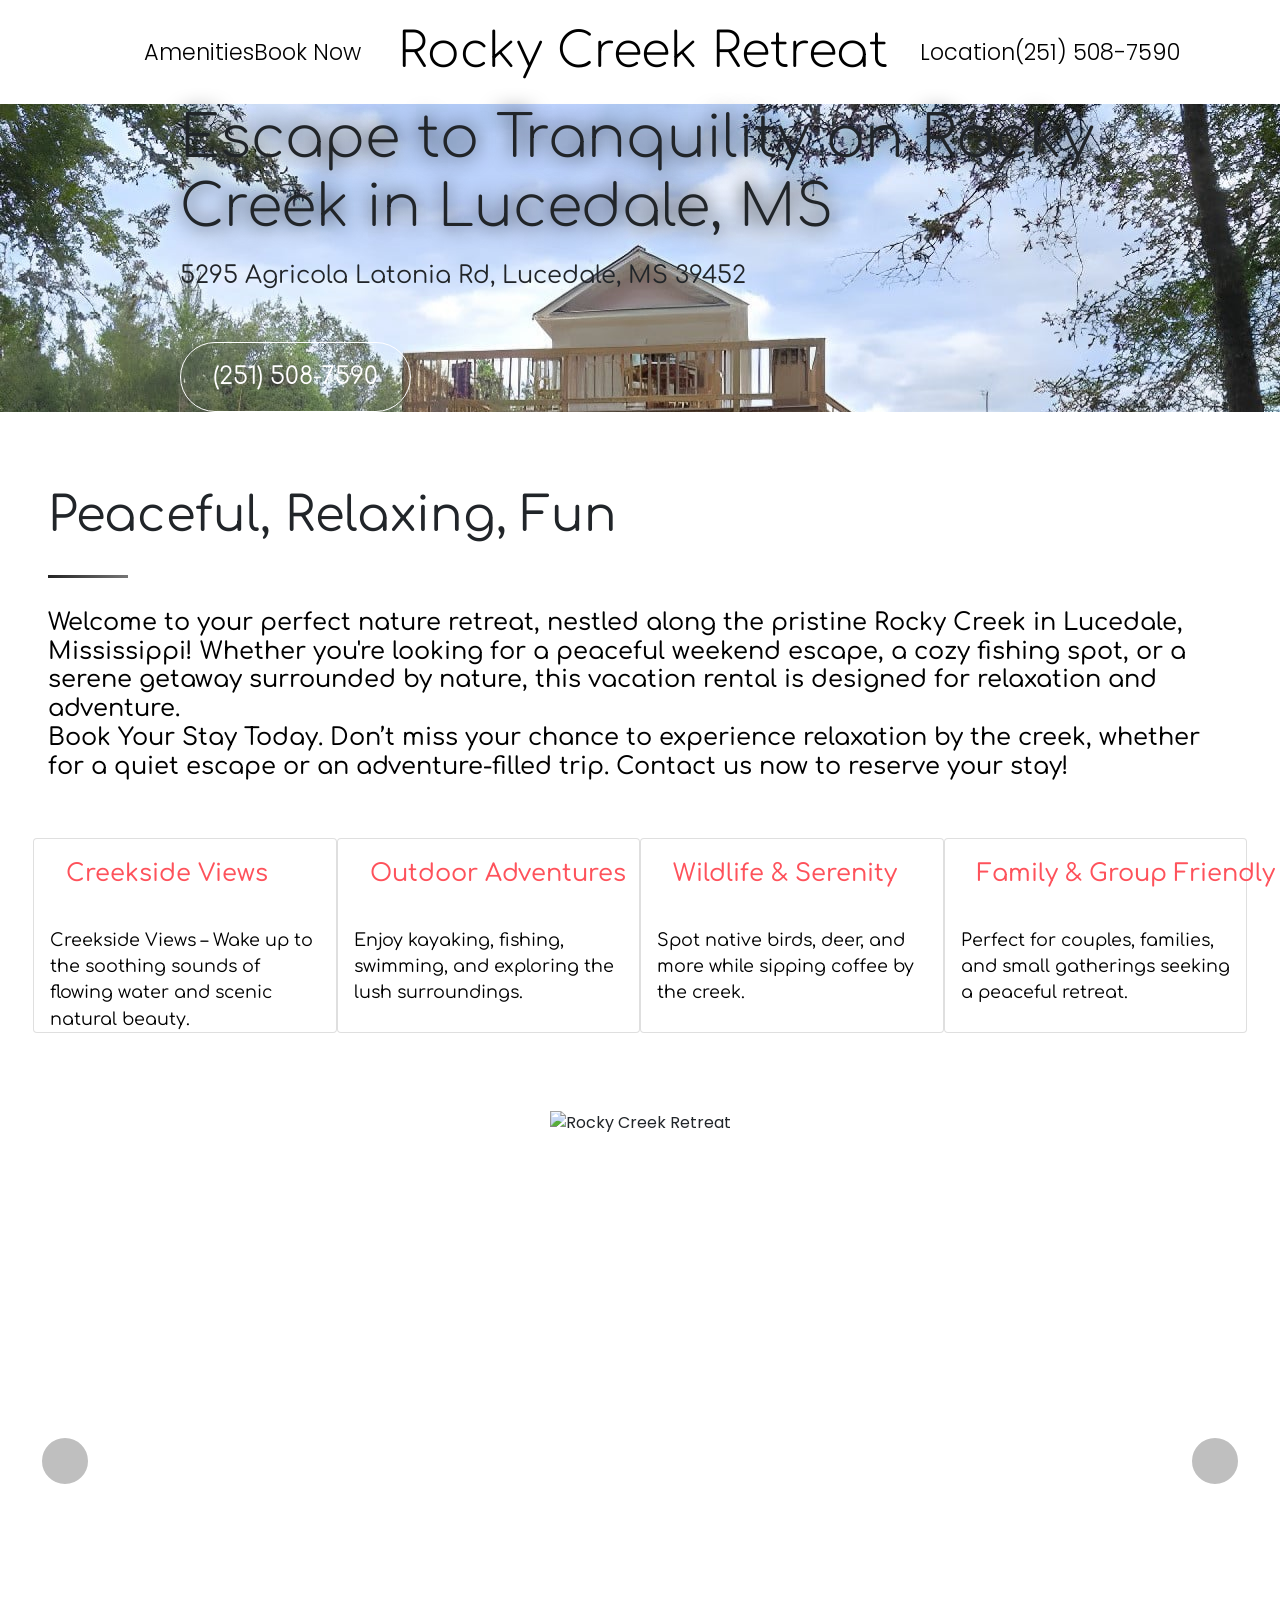
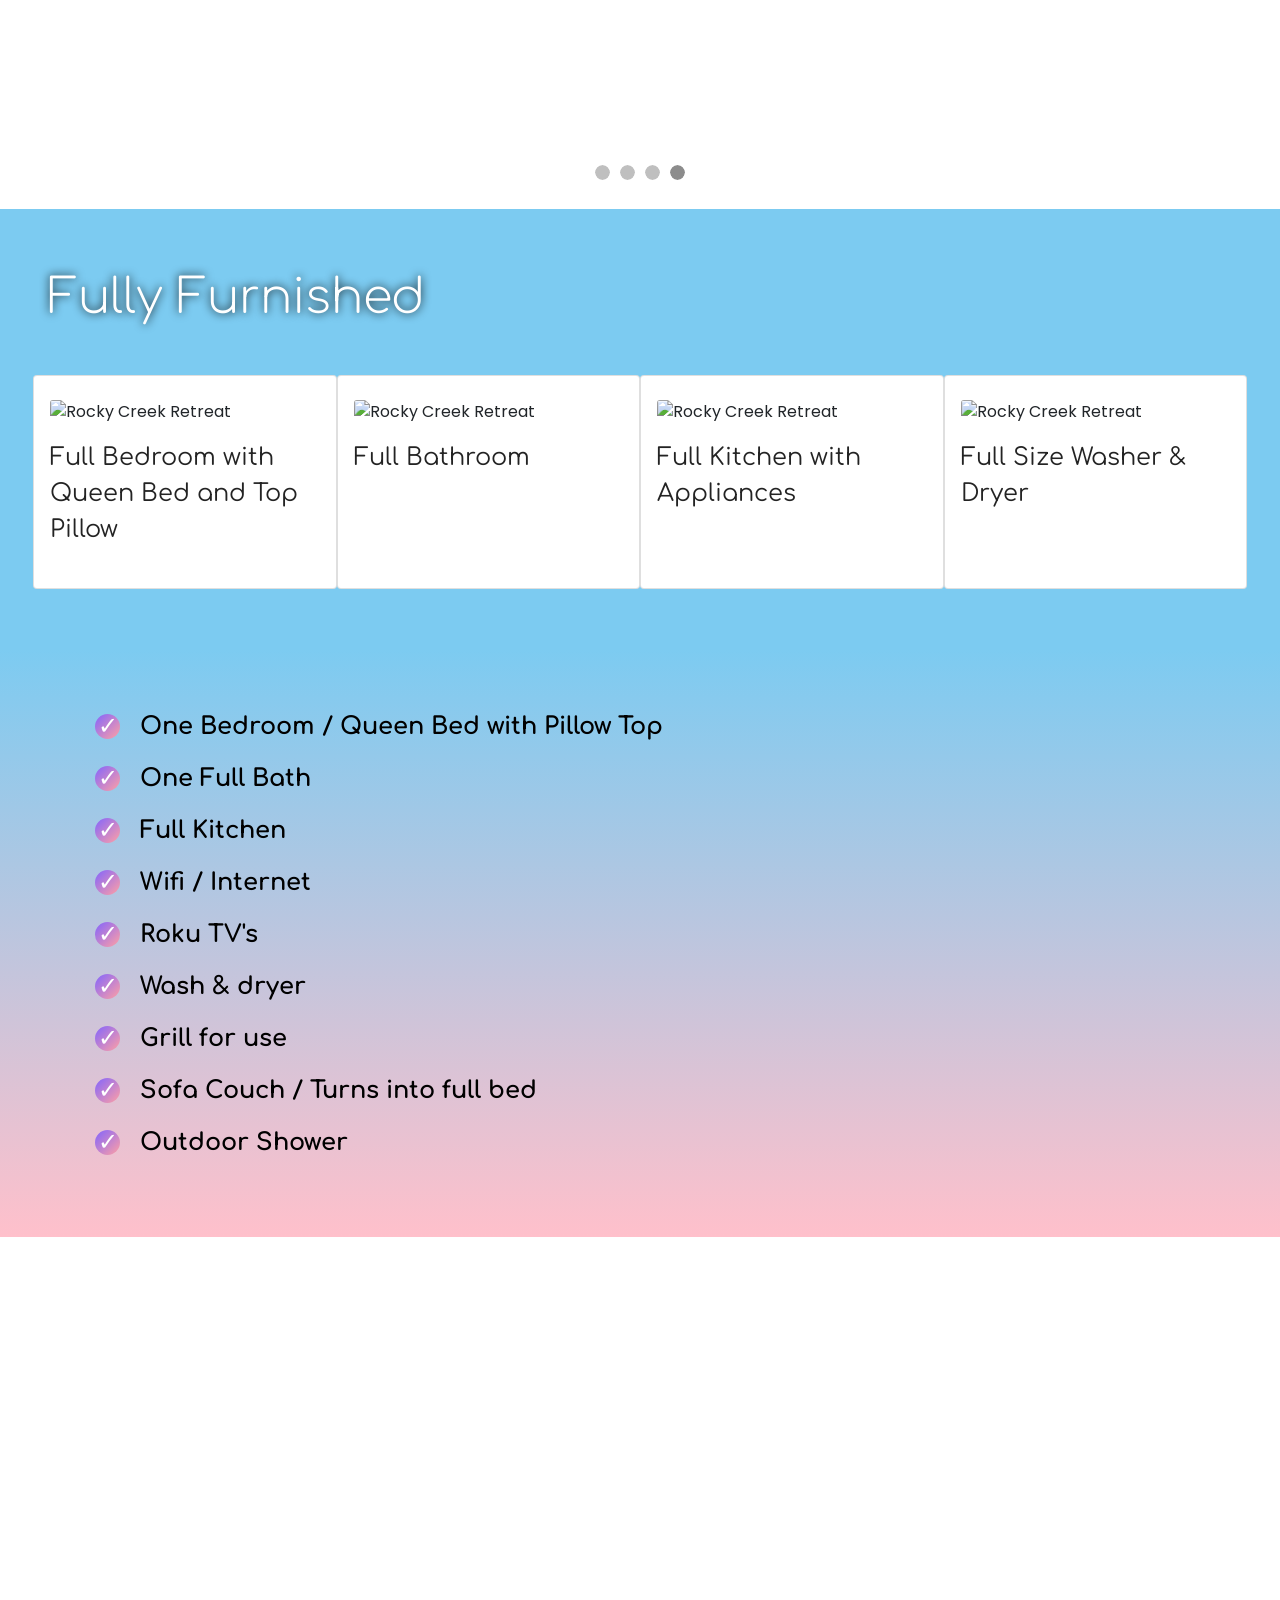
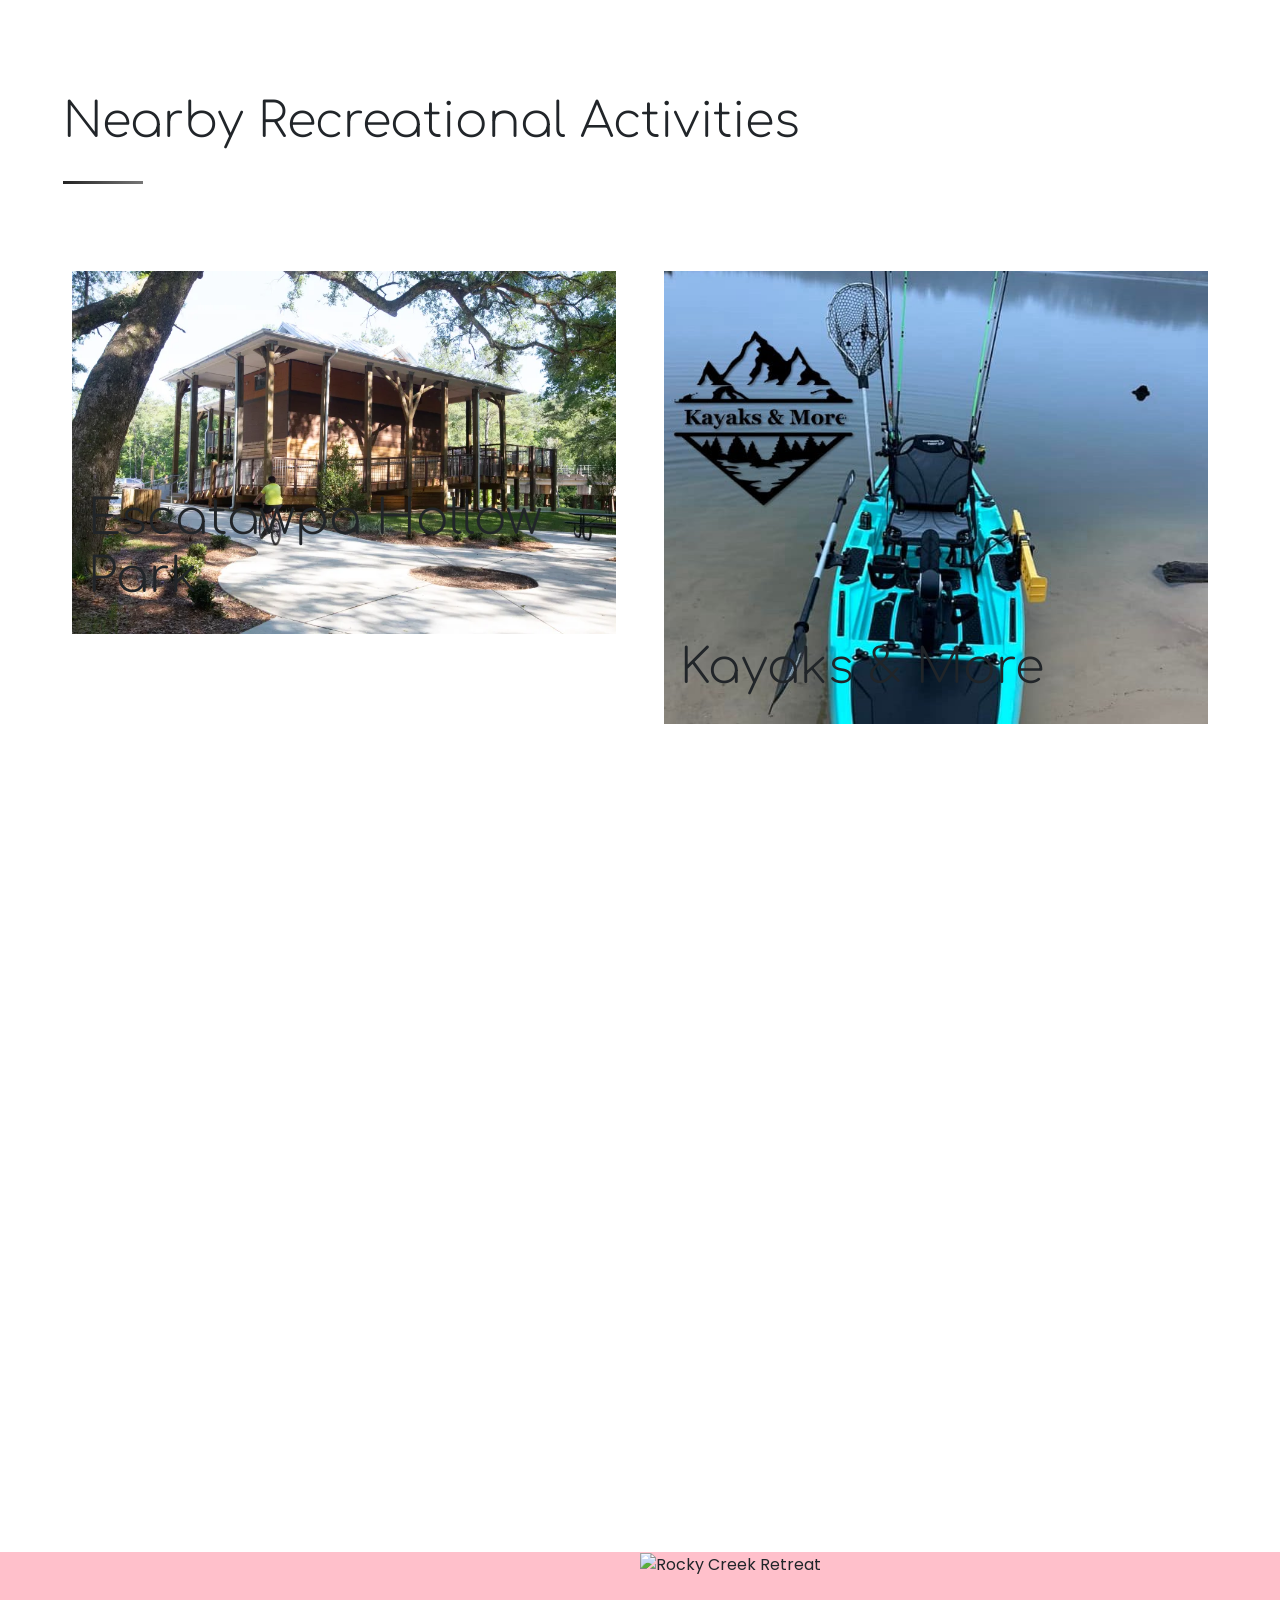
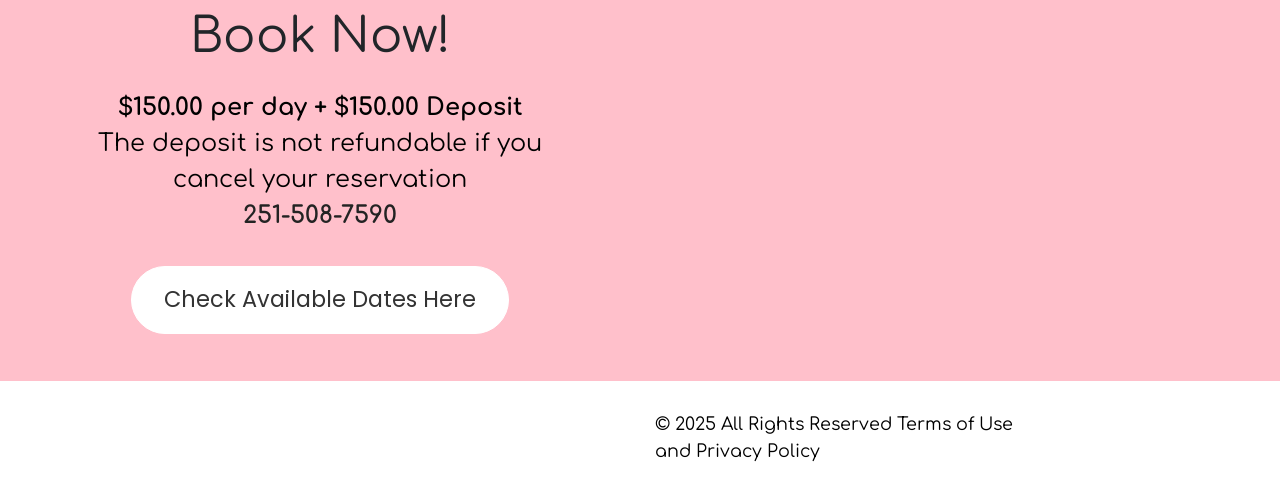
==== index.html @ 749b8852 "create github pages" ====
<!DOCTYPE html>
<html  >
<head>
  
  <meta charset="UTF-8">
  <meta http-equiv="X-UA-Compatible" content="IE=edge">
  
  <meta name="twitter:card" content="summary_large_image"/>
  <meta name="twitter:image:src" content="assets/images/index-meta.jpg">
  <meta property="og:image" content="assets/images/index-meta.jpg">
  <meta name="twitter:title" content="Rocky Creek Retreat">
  <meta name="viewport" content="width=device-width, initial-scale=1, minimum-scale=1">
  <link rel="shortcut icon" href="assets/images/rocky-creek-retreat.png-256x256.png" type="image/x-icon">
  <meta name="description" content="Welcome to your perfect nature retreat, nestled along the pristine Rocky Creek in Lucedale, Mississippi! Whether you're looking for a peaceful weekend escape, a cozy fishing spot, or a serene getaway surrounded by nature, this vacation rental is designed for relaxation and adventure.
Book Your Stay Today. Don’t miss your chance to experience relaxation by the creek, whether for a quiet escape or an adventure-filled trip. Contact us now to reserve your stay!">
  
  
  <title>Rocky Creek Retreat</title>
  <link rel="stylesheet" href="assets/web/assets/mobirise-icons/mobirise-icons.css">
  <link rel="stylesheet" href="assets/icon54/style.css">
  <link rel="stylesheet" href="assets/iconsMind/style.css">
  <link rel="stylesheet" href="assets/bootstrap/css/bootstrap.min.css">
  <link rel="stylesheet" href="assets/bootstrap/css/bootstrap-grid.min.css">
  <link rel="stylesheet" href="assets/bootstrap/css/bootstrap-reboot.min.css">
  <link rel="stylesheet" href="assets/animatecss/animate.min.css">
  <link rel="stylesheet" href="assets/popup-overlay-plugin/style.css">
  <link rel="stylesheet" href="assets/dropdown/css/style.css">
  <link rel="stylesheet" href="assets/socicon/css/styles.css">
  <link rel="stylesheet" href="assets/theme/css/style.css">
  <link rel="preload" href="https://fonts.googleapis.com/css?family=Comfortaa:300,400,500,600,700&display=swap" as="style" onload="this.onload=null;this.rel='stylesheet'">
  <noscript><link rel="stylesheet" href="https://fonts.googleapis.com/css?family=Comfortaa:300,400,500,600,700&display=swap"></noscript>
  <link rel="preload" href="https://fonts.googleapis.com/css?family=Poppins:100,100i,200,200i,300,300i,400,400i,500,500i,600,600i,700,700i,800,800i,900,900i&display=swap" as="style" onload="this.onload=null;this.rel='stylesheet'">
  <noscript><link rel="stylesheet" href="https://fonts.googleapis.com/css?family=Poppins:100,100i,200,200i,300,300i,400,400i,500,500i,600,600i,700,700i,800,800i,900,900i&display=swap"></noscript>
  <link rel="preload" as="style" href="assets/mobirise/css/mbr-additional.css?v=zBTb1D"><link rel="stylesheet" href="assets/mobirise/css/mbr-additional.css?v=zBTb1D" type="text/css">

  
  
  
</head>
<body>
  
  <section class="menu popup-btn-cards cid-u9VFTeonLG" once="menu" id="menu2-2">

    
    

    <nav class="navbar navbar-dropdown navbar-expand-lg">
        <div class="mbr-overlay" style="opacity: 0.8;"></div>

      
      <div class="collapse navbar-collapse" id="navbarSupportedContent">
            
        <div class="left-menu">
          <ul class="navbar-nav nav-dropdown" data-app-modern-menu="true"><li class="nav-item">
                  <a class="nav-link link text-black text-primary display-4" href="index.html#content5-d">Amenities</a>
              </li>
              <li class="nav-item">
                  <a class="nav-link link text-black text-primary display-4" href="index.html#features17-m">Book Now</a>
              </li></ul>
        </div>

        <div class="brand-container">
          <div class="navbar-brand">
              <span class="navbar-logo">
                  
                      <img src="[data-uri]" alt="" style="height: 8rem;" loading="lazy" class="lazyload" data-src="assets/images/rocky-creek-retreat.png-256x256.png">
                  
              </span>
              <span class="navbar-caption-wrap"><a class="navbar-caption text-black text-primary display-2">Rocky Creek Retreat</a></span>
          </div>
        </div>

        <div class="right-menu">
          <ul class="navbar-nav nav-dropdown" data-app-modern-menu="true"><li class="nav-item">
                <a class="nav-link link text-black text-primary display-4" href="index.html#features17-m">Location</a>
            </li>
            <li class="nav-item">
                <a class="nav-link link text-black text-primary display-4" href="tel:(251) 508-7590">(251) 508-7590</a>
            </li></ul>
        </div>
      </div>

          <button class="navbar-toggler" type="button" data-toggle="collapse" data-target="#navbarSupportedContent" aria-controls="navbarNavAltMarkup" aria-expanded="false" aria-label="Toggle navigation">
            <div class="hamburger">
                <span></span>
                <span></span>
                <span></span>
                <span></span>
            </div>
          </button>
    </nav>
</section>

<section class="header3 cid-uNRyvLUnll mbr-fullscreen mbr-parallax-background" id="header3-b">

    

    <div class="mbr-overlay" style="opacity: 0.1;">
    </div>

    <div class="container align-left">
        <div class="row justify-content-center">
            <div class="media-container-column mbr-white col-md-10">
                <h1 class="mbr-section-title align-center mbr-bold pb-3 mbr-fonts-style display-1">Escape to Tranquility on Rocky Creek in Lucedale, MS</h1>
                
                
                <p class="mbr-text align-center pb-3 mbr-fonts-style display-5">5295 Agricola Latonia Rd, Lucedale, MS 39452</p>
                <div class="mbr-section-btn align-center pt-3"><a class="btn btn-md btn-white-outline display-5" href="tel:(251) 508-7590">(251) 508-7590</a></div>
            </div>
        </div>
    </div>
    
</section>

<section class="features8 cid-udgBY38El7" id="features8-7">
    
    

    
    <div class="container-fluid justify-content-center">
        <h2 class="mbr-section-title mbr-fonts-style align-center mbr-black display-2"><strong>Peaceful, Relaxing, Fun</strong></h2>
        <div class="underline align-center">
            <div class="line"></div>
        </div>
        <h3 class="mbr-section-subtitle mbr-fonts-style pb-5 pt-3 mbr-light align-center mbr-black display-5">Welcome to your perfect nature retreat, nestled along the pristine Rocky Creek in Lucedale, Mississippi! Whether you're looking for a peaceful weekend escape, a cozy fishing spot, or a serene getaway surrounded by nature, this vacation rental is designed for relaxation and adventure.<br>Book Your Stay Today. Don’t miss your chance to experience relaxation by the creek, whether for a quiet escape or an adventure-filled trip. Contact us now to reserve your stay!</h3>
        
        <div class="row content-row">
            <div class="card pl-3 pr-3 col-12 col-md-6 col-lg-3">
                <div class="media pb-3">
                    <div class="card-img align-self-center">
                        <span class="mbr-iconfont imind-tree-2"></span>
                    </div>
                    <div class="media-body">
                        <h4 class="card-title py-2 align-left mbr-fonts-style display-5">Creekside Views</h4>
                    </div>
                </div>                
                <div class="card-box align-left">
                    <p class="mbr-text mbr-fonts-style display-7">
                       Creekside Views – Wake up to the soothing sounds of flowing water and scenic natural beauty.
                    </p>
                </div>
            </div>

            <div class="card pl-3 pr-3 col-12 col-md-6 col-lg-3">
                <div class="media pb-3">
                    <div class="card-img align-self-center">
                        <span class="mbr-iconfont icon54-v1-fishing"></span>
                    </div>
                    <div class="media-body">
                        <h4 class="card-title py-2 align-left mbr-fonts-style display-5">Outdoor Adventures</h4>
                    </div>
                </div>                
                <div class="card-box align-left">
                    <p class="mbr-text mbr-fonts-style display-7">
                       Enjoy kayaking, fishing, swimming, and exploring the lush surroundings.
                    </p>
                </div>
            </div>

            <div class="card pl-3 pr-3 col-12 col-md-6 col-lg-3">
                <div class="media pb-3">
                    <div class="card-img align-self-center">
                        <span class="mbr-iconfont icon54-v1-deer"></span>
                    </div>
                    <div class="media-body">
                        <h4 class="card-title py-2 align-left mbr-fonts-style display-5">Wildlife &amp; Serenity</h4>
                    </div>
                </div>                
                <div class="card-box align-left">
                    <p class="mbr-text mbr-fonts-style display-7">Spot native birds, deer, and more while sipping coffee by the creek.
                    </p>
                </div>
            </div>

            <div class="card pl-3 pr-3 col-12 col-md-6 col-lg-3">
                <div class="media pb-3">
                    <div class="card-img align-self-center">
                        <span class="mbr-iconfont icon54-v1-grill"></span>
                    </div>
                    <div class="media-body">
                        <h4 class="card-title py-2 align-left mbr-fonts-style display-5">Family &amp; Group Friendly</h4>
                    </div>
                </div>                
                <div class="card-box align-left">
                    <p class="mbr-text mbr-fonts-style display-7">
                       Perfect for couples, families, and small gatherings seeking a peaceful retreat.
                    </p>
                </div>
            </div>
        </div>
        
        
    </div>
</section>

<section class="carousel slide cid-uNRGkl8s8y" data-interval="false" id="slider2-l">

    
    <div class="container-fluid content-slider">
        <div class="content-slider-wrap">
            <div><div class="mbr-slider slide carousel" data-keyboard="false" data-bs-keyboard="false" data-ride="carousel" data-bs-ride="carousel" data-interval="4000" data-bs-interval="4000" data-bs-pause="hover" data-pause="hover"><ol class="carousel-indicators"><li data-app-prevent-settings="" data-target="#slider2-l" data-bs-target="#slider2-l" data-slide-to="0" data-bs-slide-to="0"></li><li data-app-prevent-settings="" data-target="#slider2-l" data-bs-target="#slider2-l" data-slide-to="1" data-bs-slide-to="1"></li><li data-app-prevent-settings="" data-target="#slider2-l" data-bs-target="#slider2-l" data-slide-to="2" data-bs-slide-to="2"></li><li data-app-prevent-settings="" data-target="#slider2-l" data-bs-target="#slider2-l" class=" active" data-slide-to="3" data-bs-slide-to="3"></li></ol><div class="carousel-inner" role="listbox"><div class="carousel-item slider-fullscreen-image" data-bg-video-slide="false" style="background-image: url(assets/images/original-38790365-cc4a-4dee-9a46-afa95e09a437-screenshot-20250501-125252-facebook.jpg-1059x785.jpg);"><div class="container container-slide"><div class="image_wrapper"><div class="mbr-overlay" style="opacity: 0.3;"></div><img src="[data-uri]" alt="Rocky Creek Retreat" title="" loading="lazy" class="lazyload" data-src="assets/images/original-38790365-cc4a-4dee-9a46-afa95e09a437-screenshot-20250501-125252-facebook.jpg-1059x785.jpg"><div class="carousel-caption justify-content-center"><div class="col-10 align-center"><p class="lead mbr-text mbr-fonts-style display-2">All New Construction</p></div></div></div></div></div><div class="carousel-item slider-fullscreen-image" data-bg-video-slide="false" style="background-image: url(assets/images/original-5f7cffe7-33f1-4695-abd6-697971ea774d-screenshot-20250501-125224-facebook.jpg-1080x1396.jpg);"><div class="container container-slide"><div class="image_wrapper"><div class="mbr-overlay" style="opacity: 0.3;"></div><img src="[data-uri]" alt="Rocky Creek Retreat" title="" loading="lazy" class="lazyload" data-src="assets/images/original-5f7cffe7-33f1-4695-abd6-697971ea774d-screenshot-20250501-125224-facebook.jpg-1080x1396.jpg"><div class="carousel-caption justify-content-center"><div class="col-10 align-center"><p class="lead mbr-text mbr-fonts-style display-2">Full Walk Around Deck</p></div></div></div></div></div><div class="carousel-item slider-fullscreen-image" data-bg-video-slide="false" style="background-image: url(assets/images/image000005-upscaled.jpg-1598x738.jpg);"><div class="container container-slide"><div class="image_wrapper"><div class="mbr-overlay" style="opacity: 0.3;"></div><img src="[data-uri]" alt="Rocky Creek Retreat" title="" loading="lazy" class="lazyload" data-src="assets/images/image000005-upscaled.jpg-1598x738.jpg"><div class="carousel-caption justify-content-center"><div class="col-10 align-center"><p class="lead mbr-text mbr-fonts-style display-2">Spacious Cold Water Creek</p></div></div></div></div></div><div class="carousel-item slider-fullscreen-image active" data-bg-video-slide="false" style="background-image: url(assets/images/image000000-1.jpg-1130x522.jpg);"><div class="container container-slide"><div class="image_wrapper"><div class="mbr-overlay" style="opacity: 0.3;"></div><img src="[data-uri]" alt="Rocky Creek Retreat" title="" loading="lazy" class="lazyload" data-src="assets/images/image000000-1.jpg-1130x522.jpg"><div class="carousel-caption justify-content-center"><div class="col-10 align-center"><p class="lead mbr-text mbr-fonts-style display-2">Shallow Sandy Areas for small Children</p></div></div></div></div></div></div><a data-app-prevent-settings="" class="carousel-control carousel-control-prev" role="button" data-slide="prev" data-bs-slide="prev" href="#slider2-l"><span aria-hidden="true" class="mbri-left mbr-iconfont"></span><span class="sr-only visually-hidden">Previous</span></a><a data-app-prevent-settings="" class="carousel-control carousel-control-next" role="button" data-slide="next" data-bs-slide="next" href="#slider2-l"><span aria-hidden="true" class="mbri-right mbr-iconfont"></span><span class="sr-only visually-hidden">Next</span></a></div></div> 
        </div>
    </div>
</section>

<section class="mbr-section features18 cid-uNREmLoi3q" id="features18-j">

    

    

    <div class="container-fluid">
        <h2 class="mbr-section-title align-left mbr-fonts-style mbr-bold mbr-white display-2">Fully Furnished</h2>
        
        
        <div class="row justify-content-center pt-5">
            <div class="card px-3 py-4 col-12 col-md-6 col-lg-3">
                <div class="card-wrapper">
                    <div class="card-img">
                        <img src="[data-uri]" alt="Rocky Creek Retreat" loading="lazy" class="lazyload" data-src="assets/images/original-9ea809ab-ac68-4239-90c0-f4ccb96261c8-screenshot-20250501-125244-facebook.jpg-855x1120.jpg">
                    </div>
                    <div class="card-box">
                        <p class="mbr-text mbr-fonts-style align-center mbr-white display-5">
                            Full Bedroom with Queen Bed and Top Pillow</p>
                        
                    </div>
                </div>
            </div>

            <div class="card px-3 py-4 col-12 col-md-6 col-lg-3">
                <div class="card-wrapper">
                    <div class="card-img">
                        <img src="[data-uri]" alt="Rocky Creek Retreat" loading="lazy" class="lazyload" data-src="assets/images/original-81c4845b-7da8-4f48-8a0f-c618b9afa19e-screenshot-20250501-125411-facebook.jpg-855x1199.jpg">
                    </div>
                    <div class="card-box">
                        <p class="mbr-text mbr-fonts-style align-center mbr-white display-5">
                            Full Bathroom</p>
                        
                    </div>
                </div>
            </div>

            <div class="card px-3 py-4 col-12 col-md-6 col-lg-3">
                <div class="card-wrapper">
                    <div class="card-img">
                        <img src="[data-uri]" alt="Rocky Creek Retreat" loading="lazy" class="lazyload" data-src="assets/images/original-898d5d5c-9901-4eb1-a334-0279cbe912a8-screenshot-20250501-125403-facebook.jpg-855x1148.jpg">
                    </div>
                    <div class="card-box">
                        <p class="mbr-text mbr-fonts-style align-center mbr-white display-5">
                            Full Kitchen with Appliances</p>
                        
                    </div>
                </div>
            </div>

            <div class="card px-3 py-4 col-12 col-md-6 col-lg-3">
                <div class="card-wrapper">
                    <div class="card-img">
                        <img src="[data-uri]" alt="Rocky Creek Retreat" loading="lazy" class="lazyload" data-src="assets/images/original-42defaaf-b666-4395-ba34-4cccbaabdd3f-screenshot-20250501-125421-facebook.jpg-855x1156.jpg">
                    </div>
                    <div class="card-box">
                        <p class="mbr-text mbr-fonts-style align-center mbr-white display-5">Full Size Washer &amp; Dryer</p>
                        
                    </div>
                </div>
            </div>
        </div>
    </div>
</section>

<section class="mbr-section article content5 cid-uNRCrMVMKS" id="content5-d">
     

    <div class="container">
        <div class="media-container-row">
            <div class="mbr-text counter-container col-12 col-md-8 mbr-fonts-style display-5">
                <ul>
                    <li><strong>One Bedroom / Queen Bed with Pillow Top
</strong></li><li><strong>One Full Bath
</strong></li><li><strong>Full Kitchen
</strong></li><li><strong>Wifi / Internet
</strong></li><li><strong>Roku TV's</strong></li><li><strong>Wash &amp; dryer
</strong></li><li><strong>Grill for use
</strong></li><li><strong>Sofa Couch / Turns into full bed
</strong></li><li><strong>Outdoor Shower</strong></li>
                </ul>
            </div>
        </div>
    </div>
</section>

<section class="header8 cid-uNS5yo1vyM mbr-parallax-background" id="header8-v">

    

    <div class="mbr-overlay" style="opacity: 0.2; background-color: rgb(0, 0, 0);">
    </div>

    <div class="container align-center">
        <div class="row justify-content-md-center">
            <div class="mbr-white col-md-10">
                
                
                <div class="mbr-media show-modal align-center py-2" data-modal=".modalWindow">
                         <span class="mbr-iconfont imind-video-5"></span>
                </div>
                <div class="icon-description align-center font-italic pb-3 mbr-fonts-style display-5"><strong style="font-style: normal;">Take a quick Video Tour</strong></div>
                
            </div>
        </div>
    </div>
    <div>
        <div class="modalWindow" style="display: none;">
            <div class="modalWindow-container">
                <div class="modalWindow-video-container">
                    <div class="modalWindow-video">
                        <iframe width="100%" height="100%" frameborder="0" allowfullscreen="1" data-src="https://www.youtube.com/watch?v=t0t6CWV2Pmc" loading="lazy" class="lazyload"></iframe>
                    </div>
                    <a class="close" role="button" data-dismiss="modal">
                        <span aria-hidden="true" class="mbri-close mbr-iconfont closeModal"></span>
                        <span class="sr-only">Close</span>
                    </a>
                </div>
            </div>
        </div>
    </div>
</section>

<section class="eb-youtube-feed cid-uQSz3lC2qA" id="eb-youtube-feed-1m"><script src="https://s.electricblaze.com/widget.js" defer=""></script>
<div class="electricblaze-id-2UhxFNf"></div></section>

<section class="features9 popup-btn-cards cid-uORs41WRsP" id="features9-1d">

    
    


    
    <div class="container-fluid">
        <h2 class="align-center mbr-fonts-style mbr-section-title display-2">Nearby Recreational Activities</h2>
        <div class="underline align-center">
            <div class="line"></div>
        </div>
        
        <div class="row main justify-content-center pt-5">
            <div class="col-lg-6 p-4">
                <div class="image-element card-wrapper">
                    <img src="[data-uri]" alt="" loading="lazy" class="lazyload" data-src="assets/images/mobilecounty-escatawpahollow-day-use1.webp">
                    <div class="mbr-overlay card-overlay"></div>
                    <div class="wrapper">
                        <h3 class="card-title mbr-fonts-style align-left mbr-white display-2">Escatawpa Hollow Park</h3>
                        <div class="collapsed-content">
                            
                            
                        </div>
                   </div>
               </div>
            </div>
            <div class="col-lg-6 p-4">
                <div class="image-element card-wrapper">
                    <img src="[data-uri]" alt="Kayaks &amp; More" loading="lazy" class="lazyload" data-src="assets/images/kayaks.jpg-720x600.jpg">
                    <div class="mbr-overlay card-overlay"></div>
                    <div class="wrapper">
                        <h3 class="card-title mbr-fonts-style align-left mbr-white display-2">Kayaks &amp; More</h3>
                        <div class="collapsed-content">
                            
                            
                        </div>
                    </div>
                </div>
            </div>
        </div>
    </div>
</section>

<section class="video1 cid-uQSB2GgJ5y" id="video1-1n">

    
    
    <figure class="mbr-figure align-center">
        <div class="video-block" style="width: 66%;">
            <div><iframe class="mbr-embedded-video" src="https://www.youtube.com/embed/zYK8T4jlhi0?rel=0&amp;amp;mute=1&amp;showinfo=0&amp;autoplay=1&amp;loop=1&amp;playlist=zYK8T4jlhi0" width="1280" height="720" frameborder="0" allowfullscreen=""></iframe></div>
        </div>
    </figure>
</section>

<section class="features17 cid-uNRHKyGb5B" id="features17-m">

    

    
    <div class="container-fluid">
        <div class="row main align-items-center">
            <div class="col-md-6 image-element align-self-stretch">
                <div class="img-wrap" style="width: 80%; height: 80%;">
                    <img src="[data-uri]" alt="Rocky Creek Retreat" loading="lazy" class="lazyload" data-src="assets/images/original-918f02d4-1fcf-4112-8925-74170ee052e7-screenshot-20250501-125240-facebook.jpg-1077x1386.jpg">
                </div>
            </div>
            <div class="col-md-6 text-element">
                <div class="text-content">
                    <h2 class="mbr-title pt-2 mbr-fonts-style align-right display-2"><strong>Book Now!</strong></h2>
                    
                    <div class="mbr-section-text">
                        <p class="mbr-text pt-3 mbr-light mbr-fonts-style align-right display-5"><strong>$150.00 per day + $150.00 Deposit </strong><br>The deposit is not refundable if you cancel your reservation<br><a href="tel:251-508-7590" class="text-primary"><strong>251-508-7590</strong></a></p>
                    </div>
                    <div class="mbr-section-btn pt-3 align-right"><a class="btn btn-md btn-white display-4" href="https://app--your-booking-buddy-b31510b6.base44.app/EmbedBooking?ownerId=685fb70139b944580bbe294f" target="_blank">Check Available Dates Here</a></div>
                </div>
            </div>
        </div>
    </div>          
</section>

<section class="cid-uNRJAH7eka" id="footer2-o">

    

    

    <div class="container-fluid">
        <div class="row align-center justify-content-center align-items-center">
            <div class="logo-section col-sm-12 col-lg-4">
                <a href="#"><img src="[data-uri]" height="128" alt="" style="height: 3.8rem;" loading="lazy" class="lazyload" data-src="assets/images/rocky-creek-retreat.png-256x256.png">
                </a>
            </div>
            <div class="col-sm-12 col-lg-4 mbr-text mbr-fonts-style mbr-light display-7">
                © 2025 All Rights Reserved Terms of Use and Privacy Policy
            </div>
            
        </div>
    </div>
</section>


<script src="assets/web/assets/jquery/jquery.min.js"></script>
  <script src="assets/popper/popper.min.js"></script>
  <script src="assets/bootstrap/js/bootstrap.min.js"></script>
  <script src="assets/smoothscroll/smooth-scroll.js"></script>
  <script src="assets/viewportchecker/jquery.viewportchecker.js"></script>
  <script src="assets/dropdown/js/nav-dropdown.js"></script>
  <script src="assets/dropdown/js/navbar-dropdown.js"></script>
  <script src="assets/touchswipe/jquery.touch-swipe.min.js"></script>
  <script src="assets/parallax/jarallax.min.js"></script>
  <script src="assets/ytplayer/index.js"></script>
  <script src="assets/vimeoplayer/jquery.mb.vimeo_player.js"></script>
  <script src="assets/bootstrapcarouselswipe/bootstrap-carousel-swipe.js"></script>
  <script src="assets/playervimeo/vimeo_player.js"></script>
  <script src="assets/mbr-popup-btns/mbr-popup-btns.js"></script>
  <script src="assets/theme/js/script.js"></script>
  <script src="assets/slidervideo/script.js"></script>
  
  
  
 <div id="scrollToTop" class="scrollToTop mbr-arrow-up"><a style="text-align: center;"><i class="mbr-arrow-up-icon mbr-arrow-up-icon-cm cm-icon cm-icon-smallarrow-up"></i></a></div>
    <input name="animation" type="hidden">
  <script>"use strict";if("loading"in HTMLImageElement.prototype){document.querySelectorAll('img[loading="lazy"]').forEach(e=>{e.src=e.dataset.src;if(e.getAttribute("style")){e.setAttribute("data-temp-style",e.getAttribute("style"))};if(e.getAttribute("data-aspectratio")){e.style.paddingTop=100*e.getAttribute("data-aspectratio")+"%";e.style.height=0;}e.onload=function(){if(e.getAttribute("data-temp-style")){e.setAttribute("style", e.getAttribute("data-temp-style"))}else{e.removeAttribute("style")};e.removeAttribute("data-temp-style")}})}else{const e=document.createElement("script");e.src="https://cdnjs.cloudflare.com/ajax/libs/lazysizes/5.1.2/lazysizes.min.js";document.body.appendChild(e)}</script>
</body>
</html>
---- assets/mobirise/css/mbr-additional.css ----
body {
  font-family: Poppins;
}
.display-1 {
  font-family: 'Comfortaa', display;
  font-size: 3.6rem;
}
.display-2 {
  font-family: 'Comfortaa', display;
  font-size: 3rem;
}
.display-4 {
  font-family: 'Poppins', sans-serif;
  font-size: 1.4rem;
}
.display-5 {
  font-family: 'Comfortaa', display;
  font-size: 1.5rem;
}
.display-7 {
  font-family: 'Comfortaa', display;
  font-size: 1.1rem;
}
/* ---- Fluid typography for mobile devices ---- */
/* 1.4 - font scale ratio ( bootstrap == 1.42857 ) */
/* 100vw - current viewport width */
/* (48 - 20)  48 == 48rem == 768px, 20 == 20rem == 320px(minimal supported viewport) */
/* 0.65 - min scale variable, may vary */
@media (max-width: 768px) {
  .display-1 {
    font-size: 2.88rem;
    font-size: calc( 1.91rem + (3.6 - 1.91) * ((100vw - 20rem) / (48 - 20)));
    line-height: calc( 1.4 * (1.91rem + (3.6 - 1.91) * ((100vw - 20rem) / (48 - 20))));
  }
  .display-2 {
    font-size: 2.4rem;
    font-size: calc( 1.7rem + (3 - 1.7) * ((100vw - 20rem) / (48 - 20)));
    line-height: calc( 1.4 * (1.7rem + (3 - 1.7) * ((100vw - 20rem) / (48 - 20))));
  }
  .display-4 {
    font-size: 1.12rem;
    font-size: calc( 1.14rem + (1.4 - 1.14) * ((100vw - 20rem) / (48 - 20)));
    line-height: calc( 1.4 * (1.14rem + (1.4 - 1.14) * ((100vw - 20rem) / (48 - 20))));
  }
  .display-5 {
    font-size: 1.2rem;
    font-size: calc( 1.175rem + (1.5 - 1.175) * ((100vw - 20rem) / (48 - 20)));
    line-height: calc( 1.4 * (1.175rem + (1.5 - 1.175) * ((100vw - 20rem) / (48 - 20))));
  }
}
/* Buttons */
.btn {
  padding: 1rem 2rem;
  border-radius: 3px;
}
.btn-sm {
  padding: 0.8rem 1.5rem;
  border-radius: 3px;
}
.btn-md {
  padding: 1rem 2rem;
  border-radius: 3px;
}
.btn-lg {
  padding: 1.2rem 3.2rem;
  border-radius: 3px;
}
.bg-primary {
  background-color: #232323 !important;
}
.bg-success {
  background-color: #b2ccd2 !important;
}
.bg-info {
  background-color: #1ba1e2 !important;
}
.bg-warning {
  background-color: #232323 !important;
}
.bg-danger {
  background-color: #879a9f !important;
}
.btn-primary {
  -webkit-transform: perspective(1px) translateZ(0);
  transform: perspective(1px) translateZ(0);
  position: relative;
  overflow: hidden;
}
.btn-primary:before {
  content: "";
  position: absolute;
  z-index: -1;
  height: 2rem;
  width: 2rem;
  top: calc(50% - 1rem);
  left: calc(50% - 1rem);
  -webkit-transform: scale(0);
  transform: scale(0);
  transition-duration: 0.5s;
  transition-timing-function: ease-out;
  background-color: #000000;
  border-color: #000000;
  border-radius: 100px;
}
.btn-primary,
.btn-primary:active,
.btn-primary.active {
  background-color: #232323 !important;
  border-color: #232323 !important;
  color: #ffffff !important;
}
.btn-primary:hover,
.btn-primary:focus,
.btn-primary.focus {
  color: #ffffff !important;
  background-color: #000000 !important;
  border-color: #000000 !important;
}
.btn-primary:hover:before,
.btn-primary:focus:before,
.btn-primary.focus:before {
  -webkit-transform: scale(10);
  transform: scale(10);
}
.btn-primary.disabled,
.btn-primary:disabled {
  color: #ffffff !important;
  background-color: #000000 !important;
  border-color: #000000 !important;
}
.btn-secondary {
  -webkit-transform: perspective(1px) translateZ(0);
  transform: perspective(1px) translateZ(0);
  position: relative;
  overflow: hidden;
}
.btn-secondary:before {
  content: "";
  position: absolute;
  z-index: -1;
  height: 2rem;
  width: 2rem;
  top: calc(50% - 1rem);
  left: calc(50% - 1rem);
  -webkit-transform: scale(0);
  transform: scale(0);
  transition-duration: 0.5s;
  transition-timing-function: ease-out;
  background-color: #505050;
  border-color: #505050;
  border-radius: 100px;
}
.btn-secondary,
.btn-secondary:active,
.btn-secondary.active {
  background-color: #767676 !important;
  border-color: #767676 !important;
  color: #ffffff !important;
}
.btn-secondary:hover,
.btn-secondary:focus,
.btn-secondary.focus {
  color: #ffffff !important;
  background-color: #505050 !important;
  border-color: #505050 !important;
}
.btn-secondary:hover:before,
.btn-secondary:focus:before,
.btn-secondary.focus:before {
  -webkit-transform: scale(10);
  transform: scale(10);
}
.btn-secondary.disabled,
.btn-secondary:disabled {
  color: #ffffff !important;
  background-color: #505050 !important;
  border-color: #505050 !important;
}
.btn-info {
  -webkit-transform: perspective(1px) translateZ(0);
  transform: perspective(1px) translateZ(0);
  position: relative;
  overflow: hidden;
}
.btn-info:before {
  content: "";
  position: absolute;
  z-index: -1;
  height: 2rem;
  width: 2rem;
  top: calc(50% - 1rem);
  left: calc(50% - 1rem);
  -webkit-transform: scale(0);
  transform: scale(0);
  transition-duration: 0.5s;
  transition-timing-function: ease-out;
  background-color: #13709e;
  border-color: #13709e;
  border-radius: 100px;
}
.btn-info,
.btn-info:active,
.btn-info.active {
  background-color: #1ba1e2 !important;
  border-color: #1ba1e2 !important;
  color: #ffffff !important;
}
.btn-info:hover,
.btn-info:focus,
.btn-info.focus {
  color: #ffffff !important;
  background-color: #13709e !important;
  border-color: #13709e !important;
}
.btn-info:hover:before,
.btn-info:focus:before,
.btn-info.focus:before {
  -webkit-transform: scale(10);
  transform: scale(10);
}
.btn-info.disabled,
.btn-info:disabled {
  color: #ffffff !important;
  background-color: #13709e !important;
  border-color: #13709e !important;
}
.btn-success {
  -webkit-transform: perspective(1px) translateZ(0);
  transform: perspective(1px) translateZ(0);
  position: relative;
  overflow: hidden;
}
.btn-success:before {
  content: "";
  position: absolute;
  z-index: -1;
  height: 2rem;
  width: 2rem;
  top: calc(50% - 1rem);
  left: calc(50% - 1rem);
  -webkit-transform: scale(0);
  transform: scale(0);
  transition-duration: 0.5s;
  transition-timing-function: ease-out;
  background-color: #82acb6;
  border-color: #82acb6;
  border-radius: 100px;
}
.btn-success,
.btn-success:active,
.btn-success.active {
  background-color: #b2ccd2 !important;
  border-color: #b2ccd2 !important;
  color: #ffffff !important;
}
.btn-success:hover,
.btn-success:focus,
.btn-success.focus {
  color: #ffffff !important;
  background-color: #82acb6 !important;
  border-color: #82acb6 !important;
}
.btn-success:hover:before,
.btn-success:focus:before,
.btn-success.focus:before {
  -webkit-transform: scale(10);
  transform: scale(10);
}
.btn-success.disabled,
.btn-success:disabled {
  color: #ffffff !important;
  background-color: #82acb6 !important;
  border-color: #82acb6 !important;
}
.btn-warning {
  -webkit-transform: perspective(1px) translateZ(0);
  transform: perspective(1px) translateZ(0);
  position: relative;
  overflow: hidden;
}
.btn-warning:before {
  content: "";
  position: absolute;
  z-index: -1;
  height: 2rem;
  width: 2rem;
  top: calc(50% - 1rem);
  left: calc(50% - 1rem);
  -webkit-transform: scale(0);
  transform: scale(0);
  transition-duration: 0.5s;
  transition-timing-function: ease-out;
  background-color: #000000;
  border-color: #000000;
  border-radius: 100px;
}
.btn-warning,
.btn-warning:active,
.btn-warning.active {
  background-color: #232323 !important;
  border-color: #232323 !important;
  color: #ffffff !important;
}
.btn-warning:hover,
.btn-warning:focus,
.btn-warning.focus {
  color: #ffffff !important;
  background-color: #000000 !important;
  border-color: #000000 !important;
}
.btn-warning:hover:before,
.btn-warning:focus:before,
.btn-warning.focus:before {
  -webkit-transform: scale(10);
  transform: scale(10);
}
.btn-warning.disabled,
.btn-warning:disabled {
  color: #ffffff !important;
  background-color: #000000 !important;
  border-color: #000000 !important;
}
.btn-danger {
  -webkit-transform: perspective(1px) translateZ(0);
  transform: perspective(1px) translateZ(0);
  position: relative;
  overflow: hidden;
}
.btn-danger:before {
  content: "";
  position: absolute;
  z-index: -1;
  height: 2rem;
  width: 2rem;
  top: calc(50% - 1rem);
  left: calc(50% - 1rem);
  -webkit-transform: scale(0);
  transform: scale(0);
  transition-duration: 0.5s;
  transition-timing-function: ease-out;
  background-color: #617479;
  border-color: #617479;
  border-radius: 100px;
}
.btn-danger,
.btn-danger:active,
.btn-danger.active {
  background-color: #879a9f !important;
  border-color: #879a9f !important;
  color: #ffffff !important;
}
.btn-danger:hover,
.btn-danger:focus,
.btn-danger.focus {
  color: #ffffff !important;
  background-color: #617479 !important;
  border-color: #617479 !important;
}
.btn-danger:hover:before,
.btn-danger:focus:before,
.btn-danger.focus:before {
  -webkit-transform: scale(10);
  transform: scale(10);
}
.btn-danger.disabled,
.btn-danger:disabled {
  color: #ffffff !important;
  background-color: #617479 !important;
  border-color: #617479 !important;
}
.btn-black {
  -webkit-transform: perspective(1px) translateZ(0);
  transform: perspective(1px) translateZ(0);
  position: relative;
  overflow: hidden;
}
.btn-black:before {
  content: "";
  position: absolute;
  z-index: -1;
  height: 2rem;
  width: 2rem;
  top: calc(50% - 1rem);
  left: calc(50% - 1rem);
  -webkit-transform: scale(0);
  transform: scale(0);
  transition-duration: 0.5s;
  transition-timing-function: ease-out;
  background-color: #0d0d0d;
  border-color: #0d0d0d;
  border-radius: 100px;
}
.btn-black,
.btn-black:active,
.btn-black.active {
  background-color: #333333 !important;
  border-color: #333333 !important;
  color: #ffffff !important;
}
.btn-black:hover,
.btn-black:focus,
.btn-black.focus {
  color: #ffffff !important;
  background-color: #0d0d0d !important;
  border-color: #0d0d0d !important;
}
.btn-black:hover:before,
.btn-black:focus:before,
.btn-black.focus:before {
  -webkit-transform: scale(10);
  transform: scale(10);
}
.btn-black.disabled,
.btn-black:disabled {
  color: #ffffff !important;
  background-color: #0d0d0d !important;
  border-color: #0d0d0d !important;
}
.btn-white {
  -webkit-transform: perspective(1px) translateZ(0);
  transform: perspective(1px) translateZ(0);
  position: relative;
  overflow: hidden;
}
.btn-white:before {
  content: "";
  position: absolute;
  z-index: -1;
  height: 2rem;
  width: 2rem;
  top: calc(50% - 1rem);
  left: calc(50% - 1rem);
  -webkit-transform: scale(0);
  transform: scale(0);
  transition-duration: 0.5s;
  transition-timing-function: ease-out;
  background-color: #d9d9d9;
  border-color: #d9d9d9;
  border-radius: 100px;
}
.btn-white,
.btn-white:active,
.btn-white.active {
  background-color: #ffffff !important;
  border-color: #ffffff !important;
  color: #808080 !important;
}
.btn-white:hover,
.btn-white:focus,
.btn-white.focus {
  color: #808080 !important;
  background-color: #d9d9d9 !important;
  border-color: #d9d9d9 !important;
}
.btn-white:hover:before,
.btn-white:focus:before,
.btn-white.focus:before {
  -webkit-transform: scale(10);
  transform: scale(10);
}
.btn-white.disabled,
.btn-white:disabled {
  color: #808080 !important;
  background-color: #d9d9d9 !important;
  border-color: #d9d9d9 !important;
}
.btn-white,
.btn-white:active,
.btn-white.active {
  color: #333333 !important;
}
.btn-white:hover,
.btn-white:focus,
.btn-white.focus {
  color: #333333 !important;
}
.btn-white.disabled,
.btn-white:disabled {
  color: #333333 !important;
}
.btn-primary-outline {
  -webkit-transform: perspective(1px) translateZ(0);
  transform: perspective(1px) translateZ(0);
  position: relative;
  overflow: hidden;
}
.btn-primary-outline:before {
  content: "";
  position: absolute;
  z-index: -1;
  height: 2rem;
  width: 2rem;
  top: calc(50% - 1rem);
  left: calc(50% - 1rem);
  -webkit-transform: scale(0);
  transform: scale(0);
  transition-duration: 0.5s;
  transition-timing-function: ease-out;
  background-color: #232323;
  border-color: #232323;
  border-radius: 100px;
}
.btn-primary-outline,
.btn-primary-outline:active,
.btn-primary-outline.active {
  background: none;
  border-color: #000000;
  color: #000000 !important;
}
.btn-primary-outline:hover,
.btn-primary-outline:focus,
.btn-primary-outline.focus {
  color: #ffffff !important;
  background-color: #232323;
  border-color: #232323;
}
.btn-primary-outline:hover:before,
.btn-primary-outline:focus:before,
.btn-primary-outline.focus:before {
  -webkit-transform: scale(10);
  transform: scale(10);
}
.btn-primary-outline.disabled,
.btn-primary-outline:disabled {
  color: #ffffff !important;
  background-color: #232323 !important;
  border-color: #232323 !important;
}
.btn-secondary-outline {
  -webkit-transform: perspective(1px) translateZ(0);
  transform: perspective(1px) translateZ(0);
  position: relative;
  overflow: hidden;
}
.btn-secondary-outline:before {
  content: "";
  position: absolute;
  z-index: -1;
  height: 2rem;
  width: 2rem;
  top: calc(50% - 1rem);
  left: calc(50% - 1rem);
  -webkit-transform: scale(0);
  transform: scale(0);
  transition-duration: 0.5s;
  transition-timing-function: ease-out;
  background-color: #767676;
  border-color: #767676;
  border-radius: 100px;
}
.btn-secondary-outline,
.btn-secondary-outline:active,
.btn-secondary-outline.active {
  background: none;
  border-color: #434343;
  color: #434343 !important;
}
.btn-secondary-outline:hover,
.btn-secondary-outline:focus,
.btn-secondary-outline.focus {
  color: #ffffff !important;
  background-color: #767676;
  border-color: #767676;
}
.btn-secondary-outline:hover:before,
.btn-secondary-outline:focus:before,
.btn-secondary-outline.focus:before {
  -webkit-transform: scale(10);
  transform: scale(10);
}
.btn-secondary-outline.disabled,
.btn-secondary-outline:disabled {
  color: #ffffff !important;
  background-color: #767676 !important;
  border-color: #767676 !important;
}
.btn-info-outline {
  -webkit-transform: perspective(1px) translateZ(0);
  transform: perspective(1px) translateZ(0);
  position: relative;
  overflow: hidden;
}
.btn-info-outline:before {
  content: "";
  position: absolute;
  z-index: -1;
  height: 2rem;
  width: 2rem;
  top: calc(50% - 1rem);
  left: calc(50% - 1rem);
  -webkit-transform: scale(0);
  transform: scale(0);
  transition-duration: 0.5s;
  transition-timing-function: ease-out;
  background-color: #1ba1e2;
  border-color: #1ba1e2;
  border-radius: 100px;
}
.btn-info-outline,
.btn-info-outline:active,
.btn-info-outline.active {
  background: none;
  border-color: #106087;
  color: #106087 !important;
}
.btn-info-outline:hover,
.btn-info-outline:focus,
.btn-info-outline.focus {
  color: #ffffff !important;
  background-color: #1ba1e2;
  border-color: #1ba1e2;
}
.btn-info-outline:hover:before,
.btn-info-outline:focus:before,
.btn-info-outline.focus:before {
  -webkit-transform: scale(10);
  transform: scale(10);
}
.btn-info-outline.disabled,
.btn-info-outline:disabled {
  color: #ffffff !important;
  background-color: #1ba1e2 !important;
  border-color: #1ba1e2 !important;
}
.btn-success-outline {
  -webkit-transform: perspective(1px) translateZ(0);
  transform: perspective(1px) translateZ(0);
  position: relative;
  overflow: hidden;
}
.btn-success-outline:before {
  content: "";
  position: absolute;
  z-index: -1;
  height: 2rem;
  width: 2rem;
  top: calc(50% - 1rem);
  left: calc(50% - 1rem);
  -webkit-transform: scale(0);
  transform: scale(0);
  transition-duration: 0.5s;
  transition-timing-function: ease-out;
  background-color: #b2ccd2;
  border-color: #b2ccd2;
  border-radius: 100px;
}
.btn-success-outline,
.btn-success-outline:active,
.btn-success-outline.active {
  background: none;
  border-color: #72a1ac;
  color: #72a1ac !important;
}
.btn-success-outline:hover,
.btn-success-outline:focus,
.btn-success-outline.focus {
  color: #ffffff !important;
  background-color: #b2ccd2;
  border-color: #b2ccd2;
}
.btn-success-outline:hover:before,
.btn-success-outline:focus:before,
.btn-success-outline.focus:before {
  -webkit-transform: scale(10);
  transform: scale(10);
}
.btn-success-outline.disabled,
.btn-success-outline:disabled {
  color: #ffffff !important;
  background-color: #b2ccd2 !important;
  border-color: #b2ccd2 !important;
}
.btn-warning-outline {
  -webkit-transform: perspective(1px) translateZ(0);
  transform: perspective(1px) translateZ(0);
  position: relative;
  overflow: hidden;
}
.btn-warning-outline:before {
  content: "";
  position: absolute;
  z-index: -1;
  height: 2rem;
  width: 2rem;
  top: calc(50% - 1rem);
  left: calc(50% - 1rem);
  -webkit-transform: scale(0);
  transform: scale(0);
  transition-duration: 0.5s;
  transition-timing-function: ease-out;
  background-color: #232323;
  border-color: #232323;
  border-radius: 100px;
}
.btn-warning-outline,
.btn-warning-outline:active,
.btn-warning-outline.active {
  background: none;
  border-color: #000000;
  color: #000000 !important;
}
.btn-warning-outline:hover,
.btn-warning-outline:focus,
.btn-warning-outline.focus {
  color: #ffffff !important;
  background-color: #232323;
  border-color: #232323;
}
.btn-warning-outline:hover:before,
.btn-warning-outline:focus:before,
.btn-warning-outline.focus:before {
  -webkit-transform: scale(10);
  transform: scale(10);
}
.btn-warning-outline.disabled,
.btn-warning-outline:disabled {
  color: #ffffff !important;
  background-color: #232323 !important;
  border-color: #232323 !important;
}
.btn-danger-outline {
  -webkit-transform: perspective(1px) translateZ(0);
  transform: perspective(1px) translateZ(0);
  position: relative;
  overflow: hidden;
}
.btn-danger-outline:before {
  content: "";
  position: absolute;
  z-index: -1;
  height: 2rem;
  width: 2rem;
  top: calc(50% - 1rem);
  left: calc(50% - 1rem);
  -webkit-transform: scale(0);
  transform: scale(0);
  transition-duration: 0.5s;
  transition-timing-function: ease-out;
  background-color: #879a9f;
  border-color: #879a9f;
  border-radius: 100px;
}
.btn-danger-outline,
.btn-danger-outline:active,
.btn-danger-outline.active {
  background: none;
  border-color: #55666b;
  color: #55666b !important;
}
.btn-danger-outline:hover,
.btn-danger-outline:focus,
.btn-danger-outline.focus {
  color: #ffffff !important;
  background-color: #879a9f;
  border-color: #879a9f;
}
.btn-danger-outline:hover:before,
.btn-danger-outline:focus:before,
.btn-danger-outline.focus:before {
  -webkit-transform: scale(10);
  transform: scale(10);
}
.btn-danger-outline.disabled,
.btn-danger-outline:disabled {
  color: #ffffff !important;
  background-color: #879a9f !important;
  border-color: #879a9f !important;
}
.btn-black-outline {
  -webkit-transform: perspective(1px) translateZ(0);
  transform: perspective(1px) translateZ(0);
  position: relative;
  overflow: hidden;
}
.btn-black-outline:before {
  content: "";
  position: absolute;
  z-index: -1;
  height: 2rem;
  width: 2rem;
  top: calc(50% - 1rem);
  left: calc(50% - 1rem);
  -webkit-transform: scale(0);
  transform: scale(0);
  transition-duration: 0.5s;
  transition-timing-function: ease-out;
  background-color: #333333;
  border-color: #333333;
  border-radius: 100px;
}
.btn-black-outline,
.btn-black-outline:active,
.btn-black-outline.active {
  background: none;
  border-color: #000000;
  color: #000000 !important;
}
.btn-black-outline:hover,
.btn-black-outline:focus,
.btn-black-outline.focus {
  color: #ffffff !important;
  background-color: #333333;
  border-color: #333333;
}
.btn-black-outline:hover:before,
.btn-black-outline:focus:before,
.btn-black-outline.focus:before {
  -webkit-transform: scale(10);
  transform: scale(10);
}
.btn-black-outline.disabled,
.btn-black-outline:disabled {
  color: #ffffff !important;
  background-color: #333333 !important;
  border-color: #333333 !important;
}
.btn-white-outline {
  -webkit-transform: perspective(1px) translateZ(0);
  transform: perspective(1px) translateZ(0);
  position: relative;
  overflow: hidden;
}
.btn-white-outline:before {
  content: "";
  position: absolute;
  z-index: -1;
  height: 2rem;
  width: 2rem;
  top: calc(50% - 1rem);
  left: calc(50% - 1rem);
  -webkit-transform: scale(0);
  transform: scale(0);
  transition-duration: 0.5s;
  transition-timing-function: ease-out;
  background-color: #ffffff;
  border-color: #ffffff;
  border-radius: 100px;
}
.btn-white-outline,
.btn-white-outline:active,
.btn-white-outline.active {
  background: none;
  border-color: #ffffff;
  color: #ffffff !important;
}
.btn-white-outline:hover,
.btn-white-outline:focus,
.btn-white-outline.focus {
  color: #333333 !important;
  background-color: #ffffff;
  border-color: #ffffff;
}
.btn-white-outline:hover:before,
.btn-white-outline:focus:before,
.btn-white-outline.focus:before {
  -webkit-transform: scale(10);
  transform: scale(10);
}
.text-primary {
  color: #232323 !important;
}
.text-secondary {
  color: #767676 !important;
}
.text-success {
  color: #b2ccd2 !important;
}
.text-info {
  color: #1ba1e2 !important;
}
.text-warning {
  color: #232323 !important;
}
.text-danger {
  color: #879a9f !important;
}
.text-white {
  color: #ffffff !important;
}
.text-black {
  color: #000000 !important;
}
a.text-primary:hover,
a.text-primary:focus {
  color: #000000 !important;
}
a.text-secondary:hover,
a.text-secondary:focus {
  color: #434343 !important;
}
a.text-success:hover,
a.text-success:focus {
  color: #72a1ac !important;
}
a.text-info:hover,
a.text-info:focus {
  color: #106087 !important;
}
a.text-warning:hover,
a.text-warning:focus {
  color: #000000 !important;
}
a.text-danger:hover,
a.text-danger:focus {
  color: #55666b !important;
}
a.text-white:hover,
a.text-white:focus {
  color: #b3b3b3 !important;
}
a.text-black:hover,
a.text-black:focus {
  color: #4d4d4d !important;
}
.alert-success {
  background-color: #b2ccd2;
}
.alert-info {
  background-color: #1ba1e2;
}
.alert-warning {
  background-color: #232323;
}
.alert-danger {
  background-color: #879a9f;
}
.mbr-section-btn a.btn:not(.btn-form) {
  border-radius: 100px;
  transition-property: background-color, color, border-color, box-shadow;
  transition-duration: .3s, .3s, .3s, .8s;
  transition-timing-function: ease-in-out;
}
.mbr-section-btn a.btn:not(.btn-form):hover,
.mbr-section-btn a.btn:not(.btn-form):focus {
  box-shadow: none !important;
}
.mbr-section-btn a.btn:not(.btn-form):hover,
.mbr-section-btn a.btn:not(.btn-form):focus {
  -webkit-box-shadow: 0 10px 40px 0 rgba(0, 0, 0, 0.2) !important;
  box-shadow: 0 10px 40px 0 rgba(0, 0, 0, 0.2) !important;
}
.mbr-gallery-filter li a {
  border-radius: 100px !important;
}
.mbr-gallery-filter li.active .btn {
  background-color: #232323;
  border-color: #232323;
  color: #ffffff;
}
.mbr-gallery-filter li.active .btn:focus {
  box-shadow: none;
}
.nav-tabs .nav-link {
  border-radius: 100px !important;
}
a,
a:hover {
  color: #232323;
}
.mbr-plan-header.bg-primary .mbr-plan-subtitle,
.mbr-plan-header.bg-primary .mbr-plan-price-desc {
  color: #d5d5d5;
}
.mbr-plan-header.bg-success .mbr-plan-subtitle,
.mbr-plan-header.bg-success .mbr-plan-price-desc {
  color: #ffffff;
}
.mbr-plan-header.bg-info .mbr-plan-subtitle,
.mbr-plan-header.bg-info .mbr-plan-price-desc {
  color: #d0ecf9;
}
.mbr-plan-header.bg-warning .mbr-plan-subtitle,
.mbr-plan-header.bg-warning .mbr-plan-price-desc {
  color: #d5d5d5;
}
.mbr-plan-header.bg-danger .mbr-plan-subtitle,
.mbr-plan-header.bg-danger .mbr-plan-price-desc {
  color: #ced6d8;
}
/* Scroll to top button*/
#scrollToTop a {
  border-radius: 100px;
}
.form-control {
  font-family: 'Comfortaa', display;
  font-size: 1.1rem;
}
blockquote {
  border-color: #232323;
}
/* Forms */
.mbr-form .btn {
  margin: .3rem 0;
}
.mbr-form .input-group-btn a.btn {
  border-radius: 100px !important;
}
.mbr-form .input-group-btn a.btn:hover {
  box-shadow: 0 10px 40px 0 rgba(0, 0, 0, 0.2);
}
.mbr-form .input-group-btn button[type="submit"] {
  border-radius: 100px !important;
  padding: 1rem 2rem;
}
.mbr-form .input-group-btn button[type="submit"]:hover {
  box-shadow: 0 10px 40px 0 rgba(0, 0, 0, 0.2);
}
.special-form {
  border-radius: 100px !important;
}
.jq-selectbox li:hover,
.jq-selectbox li.selected {
  background: #efefef;
  color: #000000;
}
.jq-selectbox li {
  border-radius: 22px;
  background-color: #232323;
  border: 1px solid #e8e8e8;
}
.jq-selectbox li:not(:nth-last-child(1)) {
  margin-bottom: 5px;
}
.jq-selectbox .jq-selectbox__trigger-arrow,
.jq-number__spin.minus:after,
.jq-number__spin.plus:after {
  transition: 0.4s;
  border-top-color: currentColor;
  border-bottom-color: currentColor;
}
.jq-number__spin {
  border-radius: 22px;
}
.jq-selectbox:hover .jq-selectbox__trigger-arrow,
.jq-number__spin.minus:hover:after,
.jq-number__spin.plus:hover:after {
  border-top-color: #232323;
  border-bottom-color: #232323;
}
.xdsoft_datetimepicker .xdsoft_calendar td.xdsoft_default,
.xdsoft_datetimepicker .xdsoft_calendar td.xdsoft_current,
.xdsoft_datetimepicker .xdsoft_timepicker .xdsoft_time_box > div > div.xdsoft_current {
  color: #ffffff !important;
  background-color: #232323 !important;
  box-shadow: none !important;
}
.xdsoft_datetimepicker .xdsoft_calendar td:hover,
.xdsoft_datetimepicker .xdsoft_timepicker .xdsoft_time_box > div > div:hover {
  color: #ffffff !important;
  background: #767676 !important;
  box-shadow: none !important;
}
.lazy-bg {
  background-image: none !important;
}
.lazy-placeholder:not(section),
.lazy-none {
  display: block;
  position: relative;
  padding-bottom: 56.25%;
}
iframe.lazy-placeholder,
.lazy-placeholder:after {
  content: '';
  position: absolute;
  width: 200px;
  height: 200px;
  background: transparent no-repeat center;
  background-size: contain;
  top: 50%;
  left: 50%;
  transform: translateX(-50%) translateY(-50%);
  background-image: url("data:image/svg+xml;charset=UTF-8,%3csvg width='32' height='32' viewBox='0 0 64 64' xmlns='http://www.w3.org/2000/svg' stroke='%23232323' %3e%3cg fill='none' fill-rule='evenodd'%3e%3cg transform='translate(16 16)' stroke-width='2'%3e%3ccircle stroke-opacity='.5' cx='16' cy='16' r='16'/%3e%3cpath d='M32 16c0-9.94-8.06-16-16-16'%3e%3canimateTransform attributeName='transform' type='rotate' from='0 16 16' to='360 16 16' dur='1s' repeatCount='indefinite'/%3e%3c/path%3e%3c/g%3e%3c/g%3e%3c/svg%3e");
}
section.lazy-placeholder:after {
  opacity: 0.5;
}
.cid-u9VFTeonLG .dropdown-item:before {
  font-family: MobiriseIcons !important;
  content: '\e966';
  display: inline-block;
  width: 0;
  position: absolute;
  left: 1rem;
  top: 0.5rem;
  margin-right: 0.5rem;
  line-height: 1;
  font-size: inherit;
  vertical-align: middle;
  text-align: center;
  overflow: hidden;
  -webkit-transform: scale(0, 1);
  transform: scale(0, 1);
  -webkit-transition: all 0.25s ease-in-out;
  -moz-transition: all 0.25s ease-in-out;
  transition: all 0.25s ease-in-out;
}
.cid-u9VFTeonLG .nav-item:focus,
.cid-u9VFTeonLG .nav-link:focus {
  outline: none;
}
@media (min-width: 992px) {
  .cid-u9VFTeonLG .dropdown-item:hover:before {
    -webkit-transform: scale(1, 1);
    transform: scale(1, 1);
    width: 16px;
  }
  .cid-u9VFTeonLG .nav-item .nav-link {
    position: relative;
  }
  .cid-u9VFTeonLG .nav-item .nav-link::before {
    position: absolute;
    content: '';
    width: 0;
    height: 3px;
    bottom: -0.5rem;
    left: 50%;
    background: linear-gradient(90deg, #232323, #767676);
    transition: width 200ms linear, left 200ms linear;
  }
  .cid-u9VFTeonLG .nav-item.open .nav-link::before {
    bottom: .2rem;
    width: 80% !important;
    left: 10% !important;
  }
  .cid-u9VFTeonLG .nav-item .nav-link:hover::before {
    width: calc(100% + 2rem);
    left: -1rem;
  }
}
.cid-u9VFTeonLG .dropdown .dropdown-menu .dropdown-item {
  width: auto;
  padding: 0.235em 2.5385em 0.235em 3.5385em;
  -webkit-transition: all 0.25s ease-in-out;
  -moz-transition: all 0.25s ease-in-out;
  transition: all 0.25s ease-in-out;
}
.cid-u9VFTeonLG .dropdown .dropdown-menu .dropdown-item::after {
  right: 0.5rem;
}
.cid-u9VFTeonLG .dropdown .dropdown-menu .dropdown-item:hover .mbr-iconfont:before {
  -webkit-transform: scale(0, 1);
  transform: scale(0, 1);
}
.cid-u9VFTeonLG .dropdown .dropdown-menu .dropdown-item .mbr-iconfont {
  margin-left: -1.8rem;
  padding-right: 1rem;
  font-size: inherit;
}
.cid-u9VFTeonLG .dropdown .dropdown-menu .dropdown-item .mbr-iconfont:before {
  display: inline-block;
  -webkit-transform: scale(1, 1);
  transform: scale(1, 1);
  -webkit-transition: all 0.25s ease-in-out;
  -moz-transition: all 0.25s ease-in-out;
  transition: all 0.25s ease-in-out;
}
.cid-u9VFTeonLG .collapsed .dropdown-menu .dropdown-item:before {
  display: none;
}
.cid-u9VFTeonLG .collapsed .dropdown .dropdown-menu .dropdown-item {
  padding: 0.235em 1.5em 0.235em 1.5em !important;
  transition: none;
  margin: 0 !important;
}
.cid-u9VFTeonLG .navbar {
  min-height: 77px;
  -webkit-justify-content: center;
  justify-content: center;
  -webkit-flex-direction: column;
  flex-direction: column;
  display: -webkit-flex;
  -webkit-align-items: center;
  background: none;
}
.cid-u9VFTeonLG .navbar .mbr-overlay {
  z-index: -1;
  transition: all .3s;
  background: #ffc0cb;
  background: linear-gradient(#52bdf1, #ffc0cb);
}
.cid-u9VFTeonLG .navbar.opened .mbr-overlay {
  transition: all .3s;
  background: #ffc0cb !important;
  background: linear-gradient(#52bdf1, #ffc0cb) !important;
}
.cid-u9VFTeonLG .navbar .dropdown-item {
  padding: .25rem 1.5rem;
}
.cid-u9VFTeonLG .navbar .navbar-collapse {
  width: 100%;
  -webkit-flex-basis: auto;
  flex-basis: auto;
  -webkit-justify-content: center;
  justify-content: center;
  z-index: 1;
  padding: .5rem 1rem;
}
@media (max-width: 991px) {
  .cid-u9VFTeonLG .navbar .navbar-collapse {
    -webkit-justify-content: flex-start;
    justify-content: flex-start;
  }
}
.cid-u9VFTeonLG .navbar.collapsed.opened .dropdown-menu {
  top: 0;
}
.cid-u9VFTeonLG .navbar.collapsed.opened .navbar-collapse {
  -webkit-justify-content: flex-start;
  justify-content: flex-start;
}
.cid-u9VFTeonLG .navbar.collapsed .navbar-collapse.show,
.cid-u9VFTeonLG .navbar.collapsed .navbar-collapse.collapsing {
  transition: all .3s linear;
  display: flex;
  -webkit-flex-direction: column;
  flex-direction: column;
}
.cid-u9VFTeonLG .navbar.collapsed .navbar-collapse.show .brand-container,
.cid-u9VFTeonLG .navbar.collapsed .navbar-collapse.collapsing .brand-container {
  -webkit-order: -1;
  order: -1;
}
.cid-u9VFTeonLG .navbar.collapsed .dropdown-menu {
  background: transparent !important;
}
.cid-u9VFTeonLG .navbar.collapsed .dropdown-menu .dropdown-submenu {
  left: 0 !important;
}
.cid-u9VFTeonLG .navbar.collapsed .dropdown-menu .dropdown-item:after {
  right: auto;
}
.cid-u9VFTeonLG .navbar.collapsed .dropdown-menu .dropdown-toggle[data-toggle="dropdown-submenu"]:after {
  margin-left: .25rem;
  border-top: 0.35em solid;
  border-right: 0.35em solid transparent;
  border-left: 0.35em solid transparent;
  border-bottom: 0;
  top: 55%;
}
.cid-u9VFTeonLG .navbar.collapsed ul.navbar-nav li {
  margin: auto;
}
.cid-u9VFTeonLG .navbar.collapsed .navbar-buttons {
  margin: 0;
  display: flex;
  -webkit-justify-content: center;
  justify-content: center;
  -webkit-flex-direction: column;
  flex-direction: column;
}
.cid-u9VFTeonLG .navbar.collapsed .dropdown-menu .dropdown-item {
  padding: .25rem 1.5rem;
  text-align: center;
}
.cid-u9VFTeonLG .navbar.collapsed .right-menu,
.cid-u9VFTeonLG .navbar.collapsed .left-menu {
  -webkit-flex-basis: auto;
  flex-basis: auto;
}
@media (max-width: 991px) {
  .cid-u9VFTeonLG .navbar .navbar-collapse.show,
  .cid-u9VFTeonLG .navbar .navbar-collapse.collapsing {
    transition: all .3s linear;
    display: flex;
    -webkit-flex-direction: column;
    flex-direction: column;
  }
  .cid-u9VFTeonLG .navbar .navbar-collapse.show .brand-container,
  .cid-u9VFTeonLG .navbar .navbar-collapse.collapsing .brand-container {
    -webkit-order: -1;
    order: -1;
  }
  .cid-u9VFTeonLG .navbar.opened .dropdown-menu {
    top: 0;
  }
  .cid-u9VFTeonLG .navbar .dropdown-menu {
    background: transparent !important;
  }
  .cid-u9VFTeonLG .navbar .dropdown-menu .dropdown-submenu {
    left: 0 !important;
  }
  .cid-u9VFTeonLG .navbar .dropdown-menu .dropdown-item:after {
    right: auto;
  }
  .cid-u9VFTeonLG .navbar .dropdown-menu .dropdown-toggle[data-toggle="dropdown-submenu"]:after {
    margin-left: .25rem;
    border-top: 0.35em solid;
    border-right: 0.35em solid transparent;
    border-left: 0.35em solid transparent;
    border-bottom: 0;
    top: 55%;
  }
  .cid-u9VFTeonLG .navbar .navbar-logo img {
    height: 3.8rem !important;
  }
  .cid-u9VFTeonLG .navbar ul.navbar-nav li {
    margin: auto;
  }
  .cid-u9VFTeonLG .navbar .navbar-buttons {
    margin: 0;
    display: flex;
    -webkit-justify-content: center;
    justify-content: center;
    -webkit-flex-wrap: wrap;
    flex-wrap: wrap;
    -webkit-flex-direction: column;
    flex-direction: column;
  }
  .cid-u9VFTeonLG .navbar .dropdown-menu .dropdown-item {
    padding: .25rem 1.5rem;
    text-align: center;
  }
  .cid-u9VFTeonLG .navbar .right-menu,
  .cid-u9VFTeonLG .navbar .left-menu {
    -webkit-flex-basis: auto;
    flex-basis: auto;
  }
}
.cid-u9VFTeonLG .navbar.navbar-short {
  min-height: 60px;
}
.cid-u9VFTeonLG .navbar.navbar-short .mbr-overlay {
  background: #ffc0cb !important;
  background: linear-gradient(#52bdf1, #ffc0cb) !important;
}
.cid-u9VFTeonLG .navbar.navbar-short .navbar-logo img {
  height: 3rem !important;
}
.cid-u9VFTeonLG .navbar.navbar-short .navbar-brand {
  padding: 0;
}
.cid-u9VFTeonLG .navbar-brand {
  -webkit-align-items: center;
  align-items: center;
  margin-right: 0;
  padding: 0;
  transition: all .3s;
  word-break: break-word;
  z-index: 1;
}
.cid-u9VFTeonLG .navbar-brand .navbar-caption {
  line-height: inherit !important;
}
.cid-u9VFTeonLG .navbar-brand .navbar-logo a {
  outline: none;
}
.cid-u9VFTeonLG .dropdown-item.active,
.cid-u9VFTeonLG .dropdown-item:active {
  background-color: transparent;
}
.cid-u9VFTeonLG .navbar-expand-lg .navbar-nav .nav-link {
  padding: 0;
}
.cid-u9VFTeonLG .nav-dropdown .link.dropdown-toggle {
  margin-right: 1.667em;
}
.cid-u9VFTeonLG .nav-dropdown .link.dropdown-toggle[aria-expanded="true"] {
  margin-right: 0;
  padding: 0.667em 1.667em;
}
.cid-u9VFTeonLG .navbar.navbar-expand-lg .dropdown .dropdown-menu {
  background: #ffc0cb;
}
.cid-u9VFTeonLG .navbar.navbar-expand-lg .dropdown .dropdown-menu .dropdown-submenu {
  margin: 0;
  left: 100%;
}
.cid-u9VFTeonLG .navbar .dropdown.open > .dropdown-menu {
  display: block;
}
.cid-u9VFTeonLG ul.navbar-nav {
  display: -webkit-flex;
  -webkit-flex-wrap: wrap;
  flex-wrap: wrap;
}
@media (max-width: 991px) {
  .cid-u9VFTeonLG ul.navbar-nav {
    -webkit-flex-direction: column;
    flex-direction: column;
  }
}
.cid-u9VFTeonLG .navbar-buttons {
  margin-left: auto;
}
.cid-u9VFTeonLG button.navbar-toggler {
  width: 31px;
  height: 20px;
  cursor: pointer;
  transition: all .2s;
  position: relative;
  margin: 1rem;
  -webkit-align-self: center;
  align-self: center;
}
.cid-u9VFTeonLG button.navbar-toggler .hamburger span {
  position: absolute;
  right: 0;
  width: 30px;
  height: 2px;
  border-right: 5px;
  background-color: #232323;
}
.cid-u9VFTeonLG button.navbar-toggler .hamburger span:nth-child(1) {
  top: 0;
  transition: all .2s;
}
.cid-u9VFTeonLG button.navbar-toggler .hamburger span:nth-child(2) {
  top: 8px;
  transition: all .15s;
}
.cid-u9VFTeonLG button.navbar-toggler .hamburger span:nth-child(3) {
  top: 8px;
  transition: all .15s;
}
.cid-u9VFTeonLG button.navbar-toggler .hamburger span:nth-child(4) {
  top: 16px;
  transition: all .2s;
}
.cid-u9VFTeonLG nav.opened .hamburger span:nth-child(1) {
  top: 8px;
  width: 0;
  opacity: 0;
  right: 50%;
  transition: all .2s;
}
.cid-u9VFTeonLG nav.opened .hamburger span:nth-child(2) {
  -webkit-transform: rotate(45deg);
  transform: rotate(45deg);
  transition: all .25s;
  width: 20px;
  right: -2px;
}
.cid-u9VFTeonLG nav.opened .hamburger span:nth-child(3) {
  -webkit-transform: rotate(-45deg);
  transform: rotate(-45deg);
  transition: all .25s;
  width: 20px;
  left: -2px;
}
.cid-u9VFTeonLG nav.opened .hamburger span:nth-child(4) {
  top: 8px;
  width: 0;
  opacity: 0;
  right: 50%;
  transition: all .2s;
}
.cid-u9VFTeonLG a.nav-link {
  display: flex;
  -webkit-align-items: center;
  align-items: center;
  -webkit-justify-content: center;
  justify-content: center;
}
.cid-u9VFTeonLG .mbr-iconfont {
  font-size: 1.5rem;
  padding-right: .5rem;
}
.cid-u9VFTeonLG .right-menu,
.cid-u9VFTeonLG .left-menu {
  -webkit-flex-basis: 50%;
  flex-basis: 50%;
}
.cid-u9VFTeonLG .left-menu .navbar-nav {
  -webkit-justify-content: flex-end;
  justify-content: flex-end;
}
.cid-u9VFTeonLG .left-menu .navbar-nav ul {
  -webkit-justify-content: flex-end;
  justify-content: flex-end;
}
.cid-u9VFTeonLG .brand-container {
  padding: 0 2rem;
  -webkit-flex-shrink: 0;
  flex-shrink: 0;
}
.cid-u9VFTeonLG .menu-top {
  text-align: center;
  width: 100%;
  background-color: #ffa0a4;
  padding: .5rem 0;
}
.cid-u9VFTeonLG .full-link {
  width: 100%;
  font-size: 0;
  z-index: 2;
}
.cid-u9VFTeonLG .card-wrapper {
  z-index: 3;
}
.cid-u9VFTeonLG .popup-btn.card-wrapper {
  z-index: 1 !important;
}
@media (max-width: 991px) {
  .cid-u9VFTeonLG .navbar-collapse {
    padding-top: 0;
  }
}
@media screen and (-ms-high-contrast: active), (-ms-high-contrast: none) {
  .cid-u9VFTeonLG .nav-item .nav-link:hover::before {
    width: 175%;
    max-width: calc(100% + 2rem);
    left: -1rem;
  }
}
.cid-uNRyvLUnll {
  background-image: url("../../../assets/images/rcr2.jpg-1281x700.jpg");
}
.cid-uNRyvLUnll .mbr-overlay {
  background: #000000;
}
.cid-uNRyvLUnll .mbr-section-title {
  margin: 0;
  text-shadow: 0 0 20px #000000;
}
.cid-udgBY38El7 {
  padding-top: 75px;
  padding-bottom: 45px;
  background-color: #ffffff;
}
.cid-udgBY38El7 .container-fluid {
  padding: 0 3rem;
}
.cid-udgBY38El7 .underline {
  padding-top: .5rem;
  padding-bottom: .5rem;
}
.cid-udgBY38El7 .underline .line {
  width: 5rem;
  height: 3px;
  background: linear-gradient(to right, #232323, #767676);
  display: inline-block;
}
.cid-udgBY38El7 .card {
  margin-bottom: 2rem;
}
.cid-udgBY38El7 .card-img {
  width: auto !important;
}
.cid-udgBY38El7 .card-img .mbr-iconfont {
  color: #ffa0a4;
  font-size: 48px;
  padding-right: 1rem;
  background: linear-gradient(45deg, #ffa0a4, #a38dfd);
  -webkit-background-clip: text;
  -webkit-text-fill-color: transparent;
}
.cid-udgBY38El7 .content-row {
  word-wrap: break-word;
}
.cid-udgBY38El7 .media {
  width: initial;
  height: initial;
  margin: initial;
  -webkit-align-items: center;
  align-items: center;
}
.cid-udgBY38El7 .media .media-body {
  -webkit-flex: none;
  flex: none;
}
.cid-udgBY38El7 .mbr-text {
  color: #000000;
  margin: 0;
}
.cid-udgBY38El7 .card-title {
  color: #fe525b;
  margin: 0;
}
@media (max-width: 767px) {
  .cid-udgBY38El7 .card-title,
  .cid-udgBY38El7 .card-box {
    text-align: left;
  }
  .cid-udgBY38El7 .container-fluid {
    padding: 0 1rem;
  }
}
.cid-udgBY38El7 .mbr-section-subtitle {
  color: #000000;
}
.cid-uNRGkl8s8y {
  padding-top: 0px;
  padding-bottom: 0px;
  background-color: #ffffff;
}
.cid-uNRGkl8s8y .content-slider {
  display: flex;
  -webkit-justify-content: center;
  justify-content: center;
  padding: 0;
}
.cid-uNRGkl8s8y .modal-body .close {
  background: #1b1b1b;
}
.cid-uNRGkl8s8y .modal-body .close span {
  font-style: normal;
}
.cid-uNRGkl8s8y .carousel-inner > .active,
.cid-uNRGkl8s8y .carousel-inner > .next,
.cid-uNRGkl8s8y .carousel-inner > .prev {
  display: flex;
}
.cid-uNRGkl8s8y .carousel-control .icon-next,
.cid-uNRGkl8s8y .carousel-control .icon-prev {
  margin-top: -18px;
  font-size: 40px;
  line-height: 27px;
}
.cid-uNRGkl8s8y .carousel-control:hover {
  background: #1b1b1b;
  color: #fff;
  opacity: 1;
}
@media (max-width: 767px) {
  .cid-uNRGkl8s8y .container .carousel-control {
    margin-bottom: 0;
  }
  .cid-uNRGkl8s8y .content-slider-wrap {
    width: 100%!important;
  }
}
.cid-uNRGkl8s8y .boxed-slider {
  position: relative;
  padding: 93px 0;
}
.cid-uNRGkl8s8y .boxed-slider > div {
  position: relative;
}
.cid-uNRGkl8s8y .container img {
  width: 100%;
  height: 100%;
  object-fit: cover;
  object-position: center;
}
.cid-uNRGkl8s8y .container img + .row {
  position: absolute;
  top: 50%;
  left: 0;
  right: 0;
  -webkit-transform: translateY(-50%);
  -moz-transform: translateY(-50%);
  transform: translateY(-50%);
  z-index: 2;
}
.cid-uNRGkl8s8y .mbr-section {
  padding: 0;
  background-attachment: scroll;
}
.cid-uNRGkl8s8y .mbr-table-cell {
  padding: 0;
}
.cid-uNRGkl8s8y .container .carousel-indicators {
  margin-bottom: 3px;
}
.cid-uNRGkl8s8y .carousel-caption {
  top: 50%;
  right: 0;
  bottom: auto;
  left: 0;
  display: flex;
  -webkit-align-items: center;
  align-items: center;
  -webkit-transform: translateY(-50%);
  transform: translateY(-50%);
}
.cid-uNRGkl8s8y .mbr-overlay {
  z-index: 1;
  pointer-events: none;
}
.cid-uNRGkl8s8y .container-slide.container {
  width: 100%;
  min-height: 100vh;
  padding: 0;
  min-width: 100%;
}
.cid-uNRGkl8s8y .carousel-item {
  background-position: 50% 50%;
  background-repeat: no-repeat;
  background-size: cover;
  -o-transition: -o-transform 0.6s ease-in-out;
  -webkit-transition: -webkit-transform 0.6s ease-in-out;
  transition: transform 0.6s ease-in-out, -webkit-transform 0.6s ease-in-out, -o-transform 0.6s ease-in-out;
  -webkit-backface-visibility: hidden;
  backface-visibility: hidden;
  -webkit-perspective: 1000px;
  perspective: 1000px;
}
@media (max-width: 576px) {
  .cid-uNRGkl8s8y .carousel-item .container {
    width: 100%;
  }
}
.cid-uNRGkl8s8y .carousel-item-next.carousel-item-left,
.cid-uNRGkl8s8y .carousel-item-prev.carousel-item-right {
  -webkit-transform: translate3d(0, 0, 0);
  transform: translate3d(0, 0, 0);
}
.cid-uNRGkl8s8y .active.carousel-item-right,
.cid-uNRGkl8s8y .carousel-item-next {
  -webkit-transform: translate3d(100%, 0, 0);
  transform: translate3d(100%, 0, 0);
}
.cid-uNRGkl8s8y .active.carousel-item-left,
.cid-uNRGkl8s8y .carousel-item-prev {
  -webkit-transform: translate3d(-100%, 0, 0);
  transform: translate3d(-100%, 0, 0);
}
.cid-uNRGkl8s8y .mbr-slider .carousel-control {
  top: 50%;
  width: 50px;
  height: 50px;
  margin-top: -1.5rem;
  font-size: 35px;
  background: rgba(0, 0, 0, 0.5);
  border: 2px solid #fff;
  border-radius: 50%;
  transition: all .3s;
  z-index: 11;
}
.cid-uNRGkl8s8y .mbr-slider .carousel-control.carousel-control-prev {
  left: 0;
  margin-left: 2.5rem;
}
.cid-uNRGkl8s8y .mbr-slider .carousel-control.carousel-control-next {
  right: 0;
  margin-right: 2.5rem;
}
.cid-uNRGkl8s8y .mbr-slider .carousel-control .mbr-iconfont {
  font-size: 1.5rem;
}
@media (max-width: 767px) {
  .cid-uNRGkl8s8y .mbr-slider .carousel-control {
    top: auto;
    bottom: 1rem;
  }
}
.cid-uNRGkl8s8y .mbr-slider .carousel-indicators {
  position: absolute;
  bottom: 0;
  margin-bottom: 1.5rem !important;
}
.cid-uNRGkl8s8y .mbr-slider .carousel-indicators li {
  max-width: 15px;
  height: 15px;
  width: 15px;
  max-height: 15px;
  margin: 3px;
  background-color: rgba(0, 0, 0, 0.5);
  border: 2px solid #fff;
  border-radius: 50%;
  opacity: .5;
  transition: all .3s;
}
.cid-uNRGkl8s8y .mbr-slider .carousel-indicators li.active,
.cid-uNRGkl8s8y .mbr-slider .carousel-indicators li:hover {
  opacity: .9;
}
.cid-uNRGkl8s8y .mbr-slider .carousel-indicators li::after,
.cid-uNRGkl8s8y .mbr-slider .carousel-indicators li::before {
  content: none;
}
.cid-uNRGkl8s8y .mbr-slider .carousel-indicators.ie-fix {
  left: 50%;
  display: block;
  width: 60%;
  margin-left: -30%;
  text-align: center;
}
@media (max-width: 576px) {
  .cid-uNRGkl8s8y .mbr-slider .carousel-indicators {
    display: none !important;
  }
}
.cid-uNRGkl8s8y .mbr-slider > .container img {
  width: 100%;
}
.cid-uNRGkl8s8y .mbr-slider > .container img + .row {
  position: absolute;
  top: 50%;
  right: 0;
  left: 0;
  z-index: 2;
  -moz-transform: translateY(-50%);
  -webkit-transform: translateY(-50%);
  transform: translateY(-50%);
}
.cid-uNRGkl8s8y .mbr-slider > .container .carousel-indicators {
  margin-bottom: 3px;
}
@media (max-width: 576px) {
  .cid-uNRGkl8s8y .mbr-slider > .container .carousel-control {
    margin-bottom: 0;
  }
}
.cid-uNRGkl8s8y .mbr-slider .mbr-section {
  padding: 0;
  background-attachment: scroll;
}
.cid-uNRGkl8s8y .mbr-slider .mbr-table-cell {
  padding: 0;
}
.cid-uNRGkl8s8y .carousel-item .container.container-slide {
  position: initial;
  min-height: 0;
}
.cid-uNRGkl8s8y .full-screen .slider-fullscreen-image {
  min-height: 100vh;
  background-repeat: no-repeat;
  background-position: 50% 50%;
  background-size: cover;
}
.cid-uNRGkl8s8y .full-screen .slider-fullscreen-image.active {
  display: flex;
}
.cid-uNRGkl8s8y .full-screen .container {
  width: auto;
  padding-right: 0;
  padding-left: 0;
}
.cid-uNRGkl8s8y .full-screen .carousel-item .container.container-slide {
  width: 100%;
  min-height: 100vh;
  padding: 0;
}
.cid-uNRGkl8s8y .full-screen .carousel-item .container.container-slide img {
  display: none;
}
.cid-uNRGkl8s8y .mbr-background-video-preview {
  position: absolute;
  top: 0;
  right: 0;
  bottom: 0;
  left: 0;
}
.cid-uNRGkl8s8y .mbr-overlay ~ .container-slide {
  z-index: auto;
}
.cid-uNRGkl8s8y .mbr-slider.slide .container {
  overflow: hidden;
  padding: 0;
}
.cid-uNRGkl8s8y .carousel-inner {
  height: 100%;
}
.cid-uNRGkl8s8y .slider-fullscreen-image {
  height: 100%;
  background: transparent !important;
}
.cid-uNRGkl8s8y .image_wrapper {
  width: 100%;
  position: relative;
  display: inline-block;
  height: 700px;
  overflow: hidden;
}
.cid-uNRGkl8s8y .carousel-item .container-slide {
  text-align: center;
  margin-bottom: -0.5rem;
}
.cid-uNRGkl8s8y .content-slider-wrap {
  width: 100%;
}
.cid-uNREmLoi3q {
  padding-top: 60px;
  padding-bottom: 60px;
  background-color: #7ccbf1;
}
.cid-uNREmLoi3q .container-fluid {
  padding: 0 3rem;
}
.cid-uNREmLoi3q .underline .line {
  width: 5rem;
  height: 3px;
  background: linear-gradient(90deg, #232323, #767676);
  display: inline-block;
}
.cid-uNREmLoi3q .card {
  display: block;
}
.cid-uNREmLoi3q .card .card-wrapper {
  height: 1%;
}
.cid-uNREmLoi3q .card .card-wrapper .card-img {
  overflow: hidden;
  margin-bottom: 1rem;
  z-index: 1;
}
.cid-uNREmLoi3q .card .card-wrapper .card-img img {
  transition: all .5s;
}
.cid-uNREmLoi3q .card .card-wrapper:hover img {
  -ms-transform: scale3d(1.05, 1.05, 1.05);
  -webkit-transform: scale3d(1.05, 1.05, 1.05);
  -o-transform: scale3d(1.05, 1.05, 1.05);
  -moz-transform: scale3d(1.05, 1.05, 1.05);
  transform: scale3d(1.05, 1.05, 1.05);
  transition: all .5s;
}
.cid-uNREmLoi3q .text-row {
  -webkit-align-self: center;
  align-self: center;
}
@media (max-width: 767px) {
  .cid-uNREmLoi3q .container-fluid {
    padding: 0 1rem;
  }
  .cid-uNREmLoi3q .text-row {
    padding-bottom: 1rem;
  }
}
.cid-uNREmLoi3q .mbr-section-title {
  margin: 0;
  text-shadow: 0 0 10px #000000;
}
.cid-uNREmLoi3q .mbr-section-title,
.cid-uNREmLoi3q .underline {
  text-align: left;
  color: #ffffff;
}
.cid-uNREmLoi3q .mbr-text,
.cid-uNREmLoi3q .card-btn {
  color: #232323;
}
.cid-uNRCrMVMKS {
  padding-top: 60px;
  padding-bottom: 60px;
  background-color: #ffc0cb;
  background: linear-gradient(0deg, #ffc0cb, #7ccbf1);
}
.cid-uNRCrMVMKS .counter-container {
  color: #767676;
}
.cid-uNRCrMVMKS .counter-container ul {
  margin-bottom: 0;
}
.cid-uNRCrMVMKS .counter-container ul li {
  margin-bottom: 1rem;
  list-style: none;
}
.cid-uNRCrMVMKS .counter-container ul li:before {
  position: absolute;
  left: 0px;
  margin-top: -10px;
  padding-top: 3px;
  content: '';
  display: inline-block;
  text-align: center;
  margin: 5px 10px;
  line-height: 20px;
  transition: all .2s;
  color: #ffffff;
  background: #8264fd;
  width: 25px;
  height: 25px;
  border-radius: 50%;
  background: linear-gradient(135deg, #8264fd, #ffa0a4);
  content: '✓';
}
.cid-uNRCrMVMKS .mbr-text {
  color: #000000;
}
.cid-uNS5yo1vyM {
  padding-top: 120px;
  padding-bottom: 120px;
  background-image: url("../../../assets/images/image000005.jpg-799x369.jpg");
}
.cid-uNS5yo1vyM .mbr-media span {
  font-size: 48px;
  cursor: pointer;
  background-color: #ffffff;
  border-radius: 50%;
  width: 6rem;
  height: 6rem;
  line-height: 6rem;
  position: relative;
  display: inline-block;
  transition: all 0.25s;
  color: #353535;
}
.cid-uNS5yo1vyM .mbr-media span.mbri-play:before {
  position: absolute;
  left: 50%;
  -webkit-transform: translateX(-35%);
  -moz-transform: translateX(-35%);
  -ms-transform: translateX(-35%);
  -o-transform: translateX(-35%);
  transform: translateX(-35%);
}
.cid-uNS5yo1vyM .modalWindow {
  position: fixed;
  z-index: 5000;
  left: 0;
  top: 0;
  background-color: rgba(61, 61, 61, 0.65);
  width: 100%;
  height: 100%;
}
.cid-uNS5yo1vyM .modalWindow .modalWindow-container {
  display: table-cell;
  vertical-align: middle;
}
.cid-uNS5yo1vyM .modalWindow .modalWindow-video {
  height: calc(44.9943757vw);
  width: 80vw;
  margin: 0 auto;
}
.cid-uNS5yo1vyM a.close {
  position: absolute;
  right: 4vw;
  top: 4vh;
  color: #ffffff;
  z-index: 5000000;
  font-size: 37px;
  background: #000;
  padding: 20px;
  border-radius: 50%;
}
.cid-uNS5yo1vyM a.close:hover {
  color: #ffffff;
}
.cid-uNS5yo1vyM H1 {
  color: #ffffff;
  text-shadow: 0 0 20px #000000;
  text-align: center;
}
.cid-uNS5yo1vyM P {
  color: #ffffff;
  text-align: center;
}
.cid-uNS5yo1vyM B {
  color: #ffffff;
}
.cid-uNS5yo1vyM SPAN {
  color: #149dcc;
}
.cid-uNS5yo1vyM .icon-description {
  color: #ffffff;
}
.cid-uORs41WRsP {
  padding-top: 45px;
  padding-bottom: 45px;
  background-color: #ffffff;
}
.cid-uORs41WRsP .mbr-section-subtitle {
  color: #767676;
}
.cid-uORs41WRsP .underline {
  padding-top: .5rem;
  padding-bottom: .5rem;
}
.cid-uORs41WRsP .underline .line {
  width: 5rem;
  height: 3px;
  background: linear-gradient(90deg, #232323, #767676);
  display: inline-block;
}
.cid-uORs41WRsP .image-element {
  position: relative;
  z-index: 0;
  overflow: hidden;
}
.cid-uORs41WRsP .image-element img {
  width: 100%;
  height: 100%;
  object-fit: cover;
  object-position: center center;
}
.cid-uORs41WRsP .wrapper {
  padding: 2rem 1rem 1rem 1rem;
  background: #bbbbbb;
}
.cid-uORs41WRsP .card-overlay {
  display: none;
}
.cid-uORs41WRsP .mbr-section-title,
.cid-uORs41WRsP .underline,
.cid-uORs41WRsP .mbr-section-subtitle {
  padding-left: 1rem;
  padding-right: 1rem;
}
@media (min-width: 768px) {
  .cid-uORs41WRsP .image-element:hover .card-overlay {
    opacity: .5;
    border-bottom-right-radius: 7rem;
  }
  .cid-uORs41WRsP .image-element:hover .wrapper {
    padding-top: 0;
    border-bottom-right-radius: 7rem;
  }
  .cid-uORs41WRsP .image-element:hover .wrapper .collapsed-content {
    transition: opacity 0.5s, max-height 3s;
    opacity: 1;
    max-height: 999px;
    border-bottom-right-radius: 7rem;
  }
  .cid-uORs41WRsP .image-element:hover .wrapper .collapsed-content .mbr-section-btn {
    border-bottom-right-radius: 7rem;
  }
  .cid-uORs41WRsP .image-element.popup-btn:hover .card-overlay {
    border-bottom-right-radius: 0 !important;
  }
  .cid-uORs41WRsP .image-element.popup-btn:hover .wrapper {
    border-bottom-right-radius: 0 !important;
  }
  .cid-uORs41WRsP .image-element.popup-btn:hover .wrapper .collapsed-content {
    border-bottom-right-radius: 0 !important;
  }
  .cid-uORs41WRsP .image-element.popup-btn:hover .wrapper .collapsed-content .mbr-section-btn {
    border-bottom-right-radius: 0 !important;
  }
  .cid-uORs41WRsP .wrapper {
    position: absolute;
    bottom: 0;
    width: 100%;
    padding: 1rem;
    background: transparent;
  }
  .cid-uORs41WRsP .wrapper .collapsed-content {
    transition: opacity 0.5s, max-height 1s;
    opacity: 0;
    max-height: 0px;
    overflow: hidden;
  }
  .cid-uORs41WRsP .card-overlay {
    transition: all .5s;
    opacity: 0;
    display: block;
  }
}
@media (max-width: 767px) {
  .cid-uORs41WRsP .underline .line {
    height: 2px;
  }
  .cid-uORs41WRsP .card-title,
  .cid-uORs41WRsP .underline,
  .cid-uORs41WRsP .mbr-text,
  .cid-uORs41WRsP .mbr-section-btn,
  .cid-uORs41WRsP .mbr-section-subtitle,
  .cid-uORs41WRsP .mbr-section-title {
    text-align: center !important;
  }
}
@media (min-width: 992px) {
  .cid-uORs41WRsP .main {
    padding-left: 3rem;
    padding-right: 3rem;
  }
  .cid-uORs41WRsP .mbr-section-title,
  .cid-uORs41WRsP .underline,
  .cid-uORs41WRsP .mbr-section-subtitle {
    padding-left: 3rem;
    padding-right: 3rem;
  }
}
.cid-uORs41WRsP .mbr-fallback-image.disabled {
  display: none;
}
.cid-uORs41WRsP .mbr-fallback-image {
  display: block;
  background-size: cover;
  background-position: center center;
  width: 100%;
  height: 100%;
  position: absolute;
  top: 0;
}
.cid-uQSB2GgJ5y {
  background: #ffffff;
}
.cid-uQSB2GgJ5y .container-fluid {
  padding: 0 3rem;
}
.cid-uQSB2GgJ5y .video-block {
  margin: auto;
  width: 100% !important;
}
@media (max-width: 767px) {
  .cid-uQSB2GgJ5y .container-fluid {
    padding: 0 1rem;
  }
  .cid-uQSB2GgJ5y .video-block {
    width: 100% !important;
  }
}
.cid-uNRHKyGb5B {
  padding-top: 0px;
  padding-bottom: 0px;
  background-color: #ffc0cb;
}
.cid-uNRHKyGb5B p {
  color: #767676;
}
.cid-uNRHKyGb5B .img-wrap {
  width: 100% !important;
  height: 100% !important;
}
.cid-uNRHKyGb5B .main {
  -webkit-flex-direction: row-reverse;
  flex-direction: row-reverse;
}
.cid-uNRHKyGb5B .row-element,
.cid-uNRHKyGb5B .image-element {
  padding: 0;
}
.cid-uNRHKyGb5B .image-element {
  display: flex;
  -webkit-justify-content: center;
  justify-content: center;
}
.cid-uNRHKyGb5B .image-element img {
  width: 100%;
  height: 100%;
  object-fit: cover;
  object-position: center center;
}
.cid-uNRHKyGb5B .underline {
  padding-top: .5rem;
  padding-bottom: .5rem;
}
.cid-uNRHKyGb5B .underline .line {
  width: 5rem;
  height: 3px;
  background: linear-gradient(90deg, #232323, #767676);
  display: inline-block;
}
@media (min-width: 1500px) {
  .cid-uNRHKyGb5B .text-content {
    padding: 5rem;
  }
}
@media (min-width: 768px) and (max-width: 1499px) {
  .cid-uNRHKyGb5B .text-content {
    padding: 3rem;
  }
}
@media (max-width: 767px) {
  .cid-uNRHKyGb5B .text-content {
    padding: 2rem 1rem;
  }
  .cid-uNRHKyGb5B .underline .line {
    height: 2px;
  }
  .cid-uNRHKyGb5B .mbr-title,
  .cid-uNRHKyGb5B .underline,
  .cid-uNRHKyGb5B .mbr-text,
  .cid-uNRHKyGb5B .mbr-section-btn {
    text-align: center !important;
  }
}
.cid-uNRHKyGb5B .mbr-text,
.cid-uNRHKyGb5B .mbr-section-btn {
  color: #000000;
  text-align: center;
}
.cid-uNRHKyGb5B .mbr-title,
.cid-uNRHKyGb5B .underline {
  text-align: center;
}
.cid-uNRJAH7eka {
  padding-top: 30px;
  padding-bottom: 30px;
  background-color: #ffffff;
}
.cid-uNRJAH7eka .social-media {
  display: flex;
  -webkit-align-items: center;
  align-items: center;
  -webkit-justify-content: flex-end;
  justify-content: flex-end;
  padding-right: 4rem;
}
.cid-uNRJAH7eka .social-media ul {
  margin: 0;
  padding: 0;
  margin-bottom: 8px;
}
.cid-uNRJAH7eka .social-media ul li {
  padding: 4px;
  display: inline-block;
}
.cid-uNRJAH7eka .logo-section {
  display: flex;
  -webkit-align-items: center;
  align-items: center;
  -webkit-justify-content: flex-start;
  justify-content: flex-start;
  padding-left: 4rem;
}
.cid-uNRJAH7eka .icon-transition span {
  color: #ffffff;
  display: block;
  padding: 0.1rem 0.9rem;
  height: 4em;
  line-height: 4em;
  border-radius: 50%;
  background-color: #232323;
  width: 4em;
  -webkit-transition: all 0.3s ease-out 0s;
  transition: all 0.3s ease-out 0s;
  font-size: 13px;
}
.cid-uNRJAH7eka .icon-transition span:hover {
  background-color: #767676;
}
.cid-uNRJAH7eka .mbr-text {
  color: #000000;
}
@media (max-width: 991px) {
  .cid-uNRJAH7eka .social-media {
    -webkit-justify-content: center;
    justify-content: center;
    padding-right: 0rem;
  }
  .cid-uNRJAH7eka .logo-section {
    -webkit-justify-content: center;
    justify-content: center;
    padding-left: 0rem;
    margin-bottom: 1.5rem;
  }
  .cid-uNRJAH7eka .mbr-text {
    margin-bottom: 1.5rem;
  }
}
---- assets/mobirise/css/mbr-additional.css ----
body {
  font-family: Poppins;
}
.display-1 {
  font-family: 'Comfortaa', display;
  font-size: 3.6rem;
}
.display-2 {
  font-family: 'Comfortaa', display;
  font-size: 3rem;
}
.display-4 {
  font-family: 'Poppins', sans-serif;
  font-size: 1.4rem;
}
.display-5 {
  font-family: 'Comfortaa', display;
  font-size: 1.5rem;
}
.display-7 {
  font-family: 'Comfortaa', display;
  font-size: 1.1rem;
}
/* ---- Fluid typography for mobile devices ---- */
/* 1.4 - font scale ratio ( bootstrap == 1.42857 ) */
/* 100vw - current viewport width */
/* (48 - 20)  48 == 48rem == 768px, 20 == 20rem == 320px(minimal supported viewport) */
/* 0.65 - min scale variable, may vary */
@media (max-width: 768px) {
  .display-1 {
    font-size: 2.88rem;
    font-size: calc( 1.91rem + (3.6 - 1.91) * ((100vw - 20rem) / (48 - 20)));
    line-height: calc( 1.4 * (1.91rem + (3.6 - 1.91) * ((100vw - 20rem) / (48 - 20))));
  }
  .display-2 {
    font-size: 2.4rem;
    font-size: calc( 1.7rem + (3 - 1.7) * ((100vw - 20rem) / (48 - 20)));
    line-height: calc( 1.4 * (1.7rem + (3 - 1.7) * ((100vw - 20rem) / (48 - 20))));
  }
  .display-4 {
    font-size: 1.12rem;
    font-size: calc( 1.14rem + (1.4 - 1.14) * ((100vw - 20rem) / (48 - 20)));
    line-height: calc( 1.4 * (1.14rem + (1.4 - 1.14) * ((100vw - 20rem) / (48 - 20))));
  }
  .display-5 {
    font-size: 1.2rem;
    font-size: calc( 1.175rem + (1.5 - 1.175) * ((100vw - 20rem) / (48 - 20)));
    line-height: calc( 1.4 * (1.175rem + (1.5 - 1.175) * ((100vw - 20rem) / (48 - 20))));
  }
}
/* Buttons */
.btn {
  padding: 1rem 2rem;
  border-radius: 3px;
}
.btn-sm {
  padding: 0.8rem 1.5rem;
  border-radius: 3px;
}
.btn-md {
  padding: 1rem 2rem;
  border-radius: 3px;
}
.btn-lg {
  padding: 1.2rem 3.2rem;
  border-radius: 3px;
}
.bg-primary {
  background-color: #232323 !important;
}
.bg-success {
  background-color: #b2ccd2 !important;
}
.bg-info {
  background-color: #1ba1e2 !important;
}
.bg-warning {
  background-color: #232323 !important;
}
.bg-danger {
  background-color: #879a9f !important;
}
.btn-primary {
  -webkit-transform: perspective(1px) translateZ(0);
  transform: perspective(1px) translateZ(0);
  position: relative;
  overflow: hidden;
}
.btn-primary:before {
  content: "";
  position: absolute;
  z-index: -1;
  height: 2rem;
  width: 2rem;
  top: calc(50% - 1rem);
  left: calc(50% - 1rem);
  -webkit-transform: scale(0);
  transform: scale(0);
  transition-duration: 0.5s;
  transition-timing-function: ease-out;
  background-color: #000000;
  border-color: #000000;
  border-radius: 100px;
}
.btn-primary,
.btn-primary:active,
.btn-primary.active {
  background-color: #232323 !important;
  border-color: #232323 !important;
  color: #ffffff !important;
}
.btn-primary:hover,
.btn-primary:focus,
.btn-primary.focus {
  color: #ffffff !important;
  background-color: #000000 !important;
  border-color: #000000 !important;
}
.btn-primary:hover:before,
.btn-primary:focus:before,
.btn-primary.focus:before {
  -webkit-transform: scale(10);
  transform: scale(10);
}
.btn-primary.disabled,
.btn-primary:disabled {
  color: #ffffff !important;
  background-color: #000000 !important;
  border-color: #000000 !important;
}
.btn-secondary {
  -webkit-transform: perspective(1px) translateZ(0);
  transform: perspective(1px) translateZ(0);
  position: relative;
  overflow: hidden;
}
.btn-secondary:before {
  content: "";
  position: absolute;
  z-index: -1;
  height: 2rem;
  width: 2rem;
  top: calc(50% - 1rem);
  left: calc(50% - 1rem);
  -webkit-transform: scale(0);
  transform: scale(0);
  transition-duration: 0.5s;
  transition-timing-function: ease-out;
  background-color: #505050;
  border-color: #505050;
  border-radius: 100px;
}
.btn-secondary,
.btn-secondary:active,
.btn-secondary.active {
  background-color: #767676 !important;
  border-color: #767676 !important;
  color: #ffffff !important;
}
.btn-secondary:hover,
.btn-secondary:focus,
.btn-secondary.focus {
  color: #ffffff !important;
  background-color: #505050 !important;
  border-color: #505050 !important;
}
.btn-secondary:hover:before,
.btn-secondary:focus:before,
.btn-secondary.focus:before {
  -webkit-transform: scale(10);
  transform: scale(10);
}
.btn-secondary.disabled,
.btn-secondary:disabled {
  color: #ffffff !important;
  background-color: #505050 !important;
  border-color: #505050 !important;
}
.btn-info {
  -webkit-transform: perspective(1px) translateZ(0);
  transform: perspective(1px) translateZ(0);
  position: relative;
  overflow: hidden;
}
.btn-info:before {
  content: "";
  position: absolute;
  z-index: -1;
  height: 2rem;
  width: 2rem;
  top: calc(50% - 1rem);
  left: calc(50% - 1rem);
  -webkit-transform: scale(0);
  transform: scale(0);
  transition-duration: 0.5s;
  transition-timing-function: ease-out;
  background-color: #13709e;
  border-color: #13709e;
  border-radius: 100px;
}
.btn-info,
.btn-info:active,
.btn-info.active {
  background-color: #1ba1e2 !important;
  border-color: #1ba1e2 !important;
  color: #ffffff !important;
}
.btn-info:hover,
.btn-info:focus,
.btn-info.focus {
  color: #ffffff !important;
  background-color: #13709e !important;
  border-color: #13709e !important;
}
.btn-info:hover:before,
.btn-info:focus:before,
.btn-info.focus:before {
  -webkit-transform: scale(10);
  transform: scale(10);
}
.btn-info.disabled,
.btn-info:disabled {
  color: #ffffff !important;
  background-color: #13709e !important;
  border-color: #13709e !important;
}
.btn-success {
  -webkit-transform: perspective(1px) translateZ(0);
  transform: perspective(1px) translateZ(0);
  position: relative;
  overflow: hidden;
}
.btn-success:before {
  content: "";
  position: absolute;
  z-index: -1;
  height: 2rem;
  width: 2rem;
  top: calc(50% - 1rem);
  left: calc(50% - 1rem);
  -webkit-transform: scale(0);
  transform: scale(0);
  transition-duration: 0.5s;
  transition-timing-function: ease-out;
  background-color: #82acb6;
  border-color: #82acb6;
  border-radius: 100px;
}
.btn-success,
.btn-success:active,
.btn-success.active {
  background-color: #b2ccd2 !important;
  border-color: #b2ccd2 !important;
  color: #ffffff !important;
}
.btn-success:hover,
.btn-success:focus,
.btn-success.focus {
  color: #ffffff !important;
  background-color: #82acb6 !important;
  border-color: #82acb6 !important;
}
.btn-success:hover:before,
.btn-success:focus:before,
.btn-success.focus:before {
  -webkit-transform: scale(10);
  transform: scale(10);
}
.btn-success.disabled,
.btn-success:disabled {
  color: #ffffff !important;
  background-color: #82acb6 !important;
  border-color: #82acb6 !important;
}
.btn-warning {
  -webkit-transform: perspective(1px) translateZ(0);
  transform: perspective(1px) translateZ(0);
  position: relative;
  overflow: hidden;
}
.btn-warning:before {
  content: "";
  position: absolute;
  z-index: -1;
  height: 2rem;
  width: 2rem;
  top: calc(50% - 1rem);
  left: calc(50% - 1rem);
  -webkit-transform: scale(0);
  transform: scale(0);
  transition-duration: 0.5s;
  transition-timing-function: ease-out;
  background-color: #000000;
  border-color: #000000;
  border-radius: 100px;
}
.btn-warning,
.btn-warning:active,
.btn-warning.active {
  background-color: #232323 !important;
  border-color: #232323 !important;
  color: #ffffff !important;
}
.btn-warning:hover,
.btn-warning:focus,
.btn-warning.focus {
  color: #ffffff !important;
  background-color: #000000 !important;
  border-color: #000000 !important;
}
.btn-warning:hover:before,
.btn-warning:focus:before,
.btn-warning.focus:before {
  -webkit-transform: scale(10);
  transform: scale(10);
}
.btn-warning.disabled,
.btn-warning:disabled {
  color: #ffffff !important;
  background-color: #000000 !important;
  border-color: #000000 !important;
}
.btn-danger {
  -webkit-transform: perspective(1px) translateZ(0);
  transform: perspective(1px) translateZ(0);
  position: relative;
  overflow: hidden;
}
.btn-danger:before {
  content: "";
  position: absolute;
  z-index: -1;
  height: 2rem;
  width: 2rem;
  top: calc(50% - 1rem);
  left: calc(50% - 1rem);
  -webkit-transform: scale(0);
  transform: scale(0);
  transition-duration: 0.5s;
  transition-timing-function: ease-out;
  background-color: #617479;
  border-color: #617479;
  border-radius: 100px;
}
.btn-danger,
.btn-danger:active,
.btn-danger.active {
  background-color: #879a9f !important;
  border-color: #879a9f !important;
  color: #ffffff !important;
}
.btn-danger:hover,
.btn-danger:focus,
.btn-danger.focus {
  color: #ffffff !important;
  background-color: #617479 !important;
  border-color: #617479 !important;
}
.btn-danger:hover:before,
.btn-danger:focus:before,
.btn-danger.focus:before {
  -webkit-transform: scale(10);
  transform: scale(10);
}
.btn-danger.disabled,
.btn-danger:disabled {
  color: #ffffff !important;
  background-color: #617479 !important;
  border-color: #617479 !important;
}
.btn-black {
  -webkit-transform: perspective(1px) translateZ(0);
  transform: perspective(1px) translateZ(0);
  position: relative;
  overflow: hidden;
}
.btn-black:before {
  content: "";
  position: absolute;
  z-index: -1;
  height: 2rem;
  width: 2rem;
  top: calc(50% - 1rem);
  left: calc(50% - 1rem);
  -webkit-transform: scale(0);
  transform: scale(0);
  transition-duration: 0.5s;
  transition-timing-function: ease-out;
  background-color: #0d0d0d;
  border-color: #0d0d0d;
  border-radius: 100px;
}
.btn-black,
.btn-black:active,
.btn-black.active {
  background-color: #333333 !important;
  border-color: #333333 !important;
  color: #ffffff !important;
}
.btn-black:hover,
.btn-black:focus,
.btn-black.focus {
  color: #ffffff !important;
  background-color: #0d0d0d !important;
  border-color: #0d0d0d !important;
}
.btn-black:hover:before,
.btn-black:focus:before,
.btn-black.focus:before {
  -webkit-transform: scale(10);
  transform: scale(10);
}
.btn-black.disabled,
.btn-black:disabled {
  color: #ffffff !important;
  background-color: #0d0d0d !important;
  border-color: #0d0d0d !important;
}
.btn-white {
  -webkit-transform: perspective(1px) translateZ(0);
  transform: perspective(1px) translateZ(0);
  position: relative;
  overflow: hidden;
}
.btn-white:before {
  content: "";
  position: absolute;
  z-index: -1;
  height: 2rem;
  width: 2rem;
  top: calc(50% - 1rem);
  left: calc(50% - 1rem);
  -webkit-transform: scale(0);
  transform: scale(0);
  transition-duration: 0.5s;
  transition-timing-function: ease-out;
  background-color: #d9d9d9;
  border-color: #d9d9d9;
  border-radius: 100px;
}
.btn-white,
.btn-white:active,
.btn-white.active {
  background-color: #ffffff !important;
  border-color: #ffffff !important;
  color: #808080 !important;
}
.btn-white:hover,
.btn-white:focus,
.btn-white.focus {
  color: #808080 !important;
  background-color: #d9d9d9 !important;
  border-color: #d9d9d9 !important;
}
.btn-white:hover:before,
.btn-white:focus:before,
.btn-white.focus:before {
  -webkit-transform: scale(10);
  transform: scale(10);
}
.btn-white.disabled,
.btn-white:disabled {
  color: #808080 !important;
  background-color: #d9d9d9 !important;
  border-color: #d9d9d9 !important;
}
.btn-white,
.btn-white:active,
.btn-white.active {
  color: #333333 !important;
}
.btn-white:hover,
.btn-white:focus,
.btn-white.focus {
  color: #333333 !important;
}
.btn-white.disabled,
.btn-white:disabled {
  color: #333333 !important;
}
.btn-primary-outline {
  -webkit-transform: perspective(1px) translateZ(0);
  transform: perspective(1px) translateZ(0);
  position: relative;
  overflow: hidden;
}
.btn-primary-outline:before {
  content: "";
  position: absolute;
  z-index: -1;
  height: 2rem;
  width: 2rem;
  top: calc(50% - 1rem);
  left: calc(50% - 1rem);
  -webkit-transform: scale(0);
  transform: scale(0);
  transition-duration: 0.5s;
  transition-timing-function: ease-out;
  background-color: #232323;
  border-color: #232323;
  border-radius: 100px;
}
.btn-primary-outline,
.btn-primary-outline:active,
.btn-primary-outline.active {
  background: none;
  border-color: #000000;
  color: #000000 !important;
}
.btn-primary-outline:hover,
.btn-primary-outline:focus,
.btn-primary-outline.focus {
  color: #ffffff !important;
  background-color: #232323;
  border-color: #232323;
}
.btn-primary-outline:hover:before,
.btn-primary-outline:focus:before,
.btn-primary-outline.focus:before {
  -webkit-transform: scale(10);
  transform: scale(10);
}
.btn-primary-outline.disabled,
.btn-primary-outline:disabled {
  color: #ffffff !important;
  background-color: #232323 !important;
  border-color: #232323 !important;
}
.btn-secondary-outline {
  -webkit-transform: perspective(1px) translateZ(0);
  transform: perspective(1px) translateZ(0);
  position: relative;
  overflow: hidden;
}
.btn-secondary-outline:before {
  content: "";
  position: absolute;
  z-index: -1;
  height: 2rem;
  width: 2rem;
  top: calc(50% - 1rem);
  left: calc(50% - 1rem);
  -webkit-transform: scale(0);
  transform: scale(0);
  transition-duration: 0.5s;
  transition-timing-function: ease-out;
  background-color: #767676;
  border-color: #767676;
  border-radius: 100px;
}
.btn-secondary-outline,
.btn-secondary-outline:active,
.btn-secondary-outline.active {
  background: none;
  border-color: #434343;
  color: #434343 !important;
}
.btn-secondary-outline:hover,
.btn-secondary-outline:focus,
.btn-secondary-outline.focus {
  color: #ffffff !important;
  background-color: #767676;
  border-color: #767676;
}
.btn-secondary-outline:hover:before,
.btn-secondary-outline:focus:before,
.btn-secondary-outline.focus:before {
  -webkit-transform: scale(10);
  transform: scale(10);
}
.btn-secondary-outline.disabled,
.btn-secondary-outline:disabled {
  color: #ffffff !important;
  background-color: #767676 !important;
  border-color: #767676 !important;
}
.btn-info-outline {
  -webkit-transform: perspective(1px) translateZ(0);
  transform: perspective(1px) translateZ(0);
  position: relative;
  overflow: hidden;
}
.btn-info-outline:before {
  content: "";
  position: absolute;
  z-index: -1;
  height: 2rem;
  width: 2rem;
  top: calc(50% - 1rem);
  left: calc(50% - 1rem);
  -webkit-transform: scale(0);
  transform: scale(0);
  transition-duration: 0.5s;
  transition-timing-function: ease-out;
  background-color: #1ba1e2;
  border-color: #1ba1e2;
  border-radius: 100px;
}
.btn-info-outline,
.btn-info-outline:active,
.btn-info-outline.active {
  background: none;
  border-color: #106087;
  color: #106087 !important;
}
.btn-info-outline:hover,
.btn-info-outline:focus,
.btn-info-outline.focus {
  color: #ffffff !important;
  background-color: #1ba1e2;
  border-color: #1ba1e2;
}
.btn-info-outline:hover:before,
.btn-info-outline:focus:before,
.btn-info-outline.focus:before {
  -webkit-transform: scale(10);
  transform: scale(10);
}
.btn-info-outline.disabled,
.btn-info-outline:disabled {
  color: #ffffff !important;
  background-color: #1ba1e2 !important;
  border-color: #1ba1e2 !important;
}
.btn-success-outline {
  -webkit-transform: perspective(1px) translateZ(0);
  transform: perspective(1px) translateZ(0);
  position: relative;
  overflow: hidden;
}
.btn-success-outline:before {
  content: "";
  position: absolute;
  z-index: -1;
  height: 2rem;
  width: 2rem;
  top: calc(50% - 1rem);
  left: calc(50% - 1rem);
  -webkit-transform: scale(0);
  transform: scale(0);
  transition-duration: 0.5s;
  transition-timing-function: ease-out;
  background-color: #b2ccd2;
  border-color: #b2ccd2;
  border-radius: 100px;
}
.btn-success-outline,
.btn-success-outline:active,
.btn-success-outline.active {
  background: none;
  border-color: #72a1ac;
  color: #72a1ac !important;
}
.btn-success-outline:hover,
.btn-success-outline:focus,
.btn-success-outline.focus {
  color: #ffffff !important;
  background-color: #b2ccd2;
  border-color: #b2ccd2;
}
.btn-success-outline:hover:before,
.btn-success-outline:focus:before,
.btn-success-outline.focus:before {
  -webkit-transform: scale(10);
  transform: scale(10);
}
.btn-success-outline.disabled,
.btn-success-outline:disabled {
  color: #ffffff !important;
  background-color: #b2ccd2 !important;
  border-color: #b2ccd2 !important;
}
.btn-warning-outline {
  -webkit-transform: perspective(1px) translateZ(0);
  transform: perspective(1px) translateZ(0);
  position: relative;
  overflow: hidden;
}
.btn-warning-outline:before {
  content: "";
  position: absolute;
  z-index: -1;
  height: 2rem;
  width: 2rem;
  top: calc(50% - 1rem);
  left: calc(50% - 1rem);
  -webkit-transform: scale(0);
  transform: scale(0);
  transition-duration: 0.5s;
  transition-timing-function: ease-out;
  background-color: #232323;
  border-color: #232323;
  border-radius: 100px;
}
.btn-warning-outline,
.btn-warning-outline:active,
.btn-warning-outline.active {
  background: none;
  border-color: #000000;
  color: #000000 !important;
}
.btn-warning-outline:hover,
.btn-warning-outline:focus,
.btn-warning-outline.focus {
  color: #ffffff !important;
  background-color: #232323;
  border-color: #232323;
}
.btn-warning-outline:hover:before,
.btn-warning-outline:focus:before,
.btn-warning-outline.focus:before {
  -webkit-transform: scale(10);
  transform: scale(10);
}
.btn-warning-outline.disabled,
.btn-warning-outline:disabled {
  color: #ffffff !important;
  background-color: #232323 !important;
  border-color: #232323 !important;
}
.btn-danger-outline {
  -webkit-transform: perspective(1px) translateZ(0);
  transform: perspective(1px) translateZ(0);
  position: relative;
  overflow: hidden;
}
.btn-danger-outline:before {
  content: "";
  position: absolute;
  z-index: -1;
  height: 2rem;
  width: 2rem;
  top: calc(50% - 1rem);
  left: calc(50% - 1rem);
  -webkit-transform: scale(0);
  transform: scale(0);
  transition-duration: 0.5s;
  transition-timing-function: ease-out;
  background-color: #879a9f;
  border-color: #879a9f;
  border-radius: 100px;
}
.btn-danger-outline,
.btn-danger-outline:active,
.btn-danger-outline.active {
  background: none;
  border-color: #55666b;
  color: #55666b !important;
}
.btn-danger-outline:hover,
.btn-danger-outline:focus,
.btn-danger-outline.focus {
  color: #ffffff !important;
  background-color: #879a9f;
  border-color: #879a9f;
}
.btn-danger-outline:hover:before,
.btn-danger-outline:focus:before,
.btn-danger-outline.focus:before {
  -webkit-transform: scale(10);
  transform: scale(10);
}
.btn-danger-outline.disabled,
.btn-danger-outline:disabled {
  color: #ffffff !important;
  background-color: #879a9f !important;
  border-color: #879a9f !important;
}
.btn-black-outline {
  -webkit-transform: perspective(1px) translateZ(0);
  transform: perspective(1px) translateZ(0);
  position: relative;
  overflow: hidden;
}
.btn-black-outline:before {
  content: "";
  position: absolute;
  z-index: -1;
  height: 2rem;
  width: 2rem;
  top: calc(50% - 1rem);
  left: calc(50% - 1rem);
  -webkit-transform: scale(0);
  transform: scale(0);
  transition-duration: 0.5s;
  transition-timing-function: ease-out;
  background-color: #333333;
  border-color: #333333;
  border-radius: 100px;
}
.btn-black-outline,
.btn-black-outline:active,
.btn-black-outline.active {
  background: none;
  border-color: #000000;
  color: #000000 !important;
}
.btn-black-outline:hover,
.btn-black-outline:focus,
.btn-black-outline.focus {
  color: #ffffff !important;
  background-color: #333333;
  border-color: #333333;
}
.btn-black-outline:hover:before,
.btn-black-outline:focus:before,
.btn-black-outline.focus:before {
  -webkit-transform: scale(10);
  transform: scale(10);
}
.btn-black-outline.disabled,
.btn-black-outline:disabled {
  color: #ffffff !important;
  background-color: #333333 !important;
  border-color: #333333 !important;
}
.btn-white-outline {
  -webkit-transform: perspective(1px) translateZ(0);
  transform: perspective(1px) translateZ(0);
  position: relative;
  overflow: hidden;
}
.btn-white-outline:before {
  content: "";
  position: absolute;
  z-index: -1;
  height: 2rem;
  width: 2rem;
  top: calc(50% - 1rem);
  left: calc(50% - 1rem);
  -webkit-transform: scale(0);
  transform: scale(0);
  transition-duration: 0.5s;
  transition-timing-function: ease-out;
  background-color: #ffffff;
  border-color: #ffffff;
  border-radius: 100px;
}
.btn-white-outline,
.btn-white-outline:active,
.btn-white-outline.active {
  background: none;
  border-color: #ffffff;
  color: #ffffff !important;
}
.btn-white-outline:hover,
.btn-white-outline:focus,
.btn-white-outline.focus {
  color: #333333 !important;
  background-color: #ffffff;
  border-color: #ffffff;
}
.btn-white-outline:hover:before,
.btn-white-outline:focus:before,
.btn-white-outline.focus:before {
  -webkit-transform: scale(10);
  transform: scale(10);
}
.text-primary {
  color: #232323 !important;
}
.text-secondary {
  color: #767676 !important;
}
.text-success {
  color: #b2ccd2 !important;
}
.text-info {
  color: #1ba1e2 !important;
}
.text-warning {
  color: #232323 !important;
}
.text-danger {
  color: #879a9f !important;
}
.text-white {
  color: #ffffff !important;
}
.text-black {
  color: #000000 !important;
}
a.text-primary:hover,
a.text-primary:focus {
  color: #000000 !important;
}
a.text-secondary:hover,
a.text-secondary:focus {
  color: #434343 !important;
}
a.text-success:hover,
a.text-success:focus {
  color: #72a1ac !important;
}
a.text-info:hover,
a.text-info:focus {
  color: #106087 !important;
}
a.text-warning:hover,
a.text-warning:focus {
  color: #000000 !important;
}
a.text-danger:hover,
a.text-danger:focus {
  color: #55666b !important;
}
a.text-white:hover,
a.text-white:focus {
  color: #b3b3b3 !important;
}
a.text-black:hover,
a.text-black:focus {
  color: #4d4d4d !important;
}
.alert-success {
  background-color: #b2ccd2;
}
.alert-info {
  background-color: #1ba1e2;
}
.alert-warning {
  background-color: #232323;
}
.alert-danger {
  background-color: #879a9f;
}
.mbr-section-btn a.btn:not(.btn-form) {
  border-radius: 100px;
  transition-property: background-color, color, border-color, box-shadow;
  transition-duration: .3s, .3s, .3s, .8s;
  transition-timing-function: ease-in-out;
}
.mbr-section-btn a.btn:not(.btn-form):hover,
.mbr-section-btn a.btn:not(.btn-form):focus {
  box-shadow: none !important;
}
.mbr-section-btn a.btn:not(.btn-form):hover,
.mbr-section-btn a.btn:not(.btn-form):focus {
  -webkit-box-shadow: 0 10px 40px 0 rgba(0, 0, 0, 0.2) !important;
  box-shadow: 0 10px 40px 0 rgba(0, 0, 0, 0.2) !important;
}
.mbr-gallery-filter li a {
  border-radius: 100px !important;
}
.mbr-gallery-filter li.active .btn {
  background-color: #232323;
  border-color: #232323;
  color: #ffffff;
}
.mbr-gallery-filter li.active .btn:focus {
  box-shadow: none;
}
.nav-tabs .nav-link {
  border-radius: 100px !important;
}
a,
a:hover {
  color: #232323;
}
.mbr-plan-header.bg-primary .mbr-plan-subtitle,
.mbr-plan-header.bg-primary .mbr-plan-price-desc {
  color: #d5d5d5;
}
.mbr-plan-header.bg-success .mbr-plan-subtitle,
.mbr-plan-header.bg-success .mbr-plan-price-desc {
  color: #ffffff;
}
.mbr-plan-header.bg-info .mbr-plan-subtitle,
.mbr-plan-header.bg-info .mbr-plan-price-desc {
  color: #d0ecf9;
}
.mbr-plan-header.bg-warning .mbr-plan-subtitle,
.mbr-plan-header.bg-warning .mbr-plan-price-desc {
  color: #d5d5d5;
}
.mbr-plan-header.bg-danger .mbr-plan-subtitle,
.mbr-plan-header.bg-danger .mbr-plan-price-desc {
  color: #ced6d8;
}
/* Scroll to top button*/
#scrollToTop a {
  border-radius: 100px;
}
.form-control {
  font-family: 'Comfortaa', display;
  font-size: 1.1rem;
}
blockquote {
  border-color: #232323;
}
/* Forms */
.mbr-form .btn {
  margin: .3rem 0;
}
.mbr-form .input-group-btn a.btn {
  border-radius: 100px !important;
}
.mbr-form .input-group-btn a.btn:hover {
  box-shadow: 0 10px 40px 0 rgba(0, 0, 0, 0.2);
}
.mbr-form .input-group-btn button[type="submit"] {
  border-radius: 100px !important;
  padding: 1rem 2rem;
}
.mbr-form .input-group-btn button[type="submit"]:hover {
  box-shadow: 0 10px 40px 0 rgba(0, 0, 0, 0.2);
}
.special-form {
  border-radius: 100px !important;
}
.jq-selectbox li:hover,
.jq-selectbox li.selected {
  background: #efefef;
  color: #000000;
}
.jq-selectbox li {
  border-radius: 22px;
  background-color: #232323;
  border: 1px solid #e8e8e8;
}
.jq-selectbox li:not(:nth-last-child(1)) {
  margin-bottom: 5px;
}
.jq-selectbox .jq-selectbox__trigger-arrow,
.jq-number__spin.minus:after,
.jq-number__spin.plus:after {
  transition: 0.4s;
  border-top-color: currentColor;
  border-bottom-color: currentColor;
}
.jq-number__spin {
  border-radius: 22px;
}
.jq-selectbox:hover .jq-selectbox__trigger-arrow,
.jq-number__spin.minus:hover:after,
.jq-number__spin.plus:hover:after {
  border-top-color: #232323;
  border-bottom-color: #232323;
}
.xdsoft_datetimepicker .xdsoft_calendar td.xdsoft_default,
.xdsoft_datetimepicker .xdsoft_calendar td.xdsoft_current,
.xdsoft_datetimepicker .xdsoft_timepicker .xdsoft_time_box > div > div.xdsoft_current {
  color: #ffffff !important;
  background-color: #232323 !important;
  box-shadow: none !important;
}
.xdsoft_datetimepicker .xdsoft_calendar td:hover,
.xdsoft_datetimepicker .xdsoft_timepicker .xdsoft_time_box > div > div:hover {
  color: #ffffff !important;
  background: #767676 !important;
  box-shadow: none !important;
}
.lazy-bg {
  background-image: none !important;
}
.lazy-placeholder:not(section),
.lazy-none {
  display: block;
  position: relative;
  padding-bottom: 56.25%;
}
iframe.lazy-placeholder,
.lazy-placeholder:after {
  content: '';
  position: absolute;
  width: 200px;
  height: 200px;
  background: transparent no-repeat center;
  background-size: contain;
  top: 50%;
  left: 50%;
  transform: translateX(-50%) translateY(-50%);
  background-image: url("data:image/svg+xml;charset=UTF-8,%3csvg width='32' height='32' viewBox='0 0 64 64' xmlns='http://www.w3.org/2000/svg' stroke='%23232323' %3e%3cg fill='none' fill-rule='evenodd'%3e%3cg transform='translate(16 16)' stroke-width='2'%3e%3ccircle stroke-opacity='.5' cx='16' cy='16' r='16'/%3e%3cpath d='M32 16c0-9.94-8.06-16-16-16'%3e%3canimateTransform attributeName='transform' type='rotate' from='0 16 16' to='360 16 16' dur='1s' repeatCount='indefinite'/%3e%3c/path%3e%3c/g%3e%3c/g%3e%3c/svg%3e");
}
section.lazy-placeholder:after {
  opacity: 0.5;
}
.cid-u9VFTeonLG .dropdown-item:before {
  font-family: MobiriseIcons !important;
  content: '\e966';
  display: inline-block;
  width: 0;
  position: absolute;
  left: 1rem;
  top: 0.5rem;
  margin-right: 0.5rem;
  line-height: 1;
  font-size: inherit;
  vertical-align: middle;
  text-align: center;
  overflow: hidden;
  -webkit-transform: scale(0, 1);
  transform: scale(0, 1);
  -webkit-transition: all 0.25s ease-in-out;
  -moz-transition: all 0.25s ease-in-out;
  transition: all 0.25s ease-in-out;
}
.cid-u9VFTeonLG .nav-item:focus,
.cid-u9VFTeonLG .nav-link:focus {
  outline: none;
}
@media (min-width: 992px) {
  .cid-u9VFTeonLG .dropdown-item:hover:before {
    -webkit-transform: scale(1, 1);
    transform: scale(1, 1);
    width: 16px;
  }
  .cid-u9VFTeonLG .nav-item .nav-link {
    position: relative;
  }
  .cid-u9VFTeonLG .nav-item .nav-link::before {
    position: absolute;
    content: '';
    width: 0;
    height: 3px;
    bottom: -0.5rem;
    left: 50%;
    background: linear-gradient(90deg, #232323, #767676);
    transition: width 200ms linear, left 200ms linear;
  }
  .cid-u9VFTeonLG .nav-item.open .nav-link::before {
    bottom: .2rem;
    width: 80% !important;
    left: 10% !important;
  }
  .cid-u9VFTeonLG .nav-item .nav-link:hover::before {
    width: calc(100% + 2rem);
    left: -1rem;
  }
}
.cid-u9VFTeonLG .dropdown .dropdown-menu .dropdown-item {
  width: auto;
  padding: 0.235em 2.5385em 0.235em 3.5385em;
  -webkit-transition: all 0.25s ease-in-out;
  -moz-transition: all 0.25s ease-in-out;
  transition: all 0.25s ease-in-out;
}
.cid-u9VFTeonLG .dropdown .dropdown-menu .dropdown-item::after {
  right: 0.5rem;
}
.cid-u9VFTeonLG .dropdown .dropdown-menu .dropdown-item:hover .mbr-iconfont:before {
  -webkit-transform: scale(0, 1);
  transform: scale(0, 1);
}
.cid-u9VFTeonLG .dropdown .dropdown-menu .dropdown-item .mbr-iconfont {
  margin-left: -1.8rem;
  padding-right: 1rem;
  font-size: inherit;
}
.cid-u9VFTeonLG .dropdown .dropdown-menu .dropdown-item .mbr-iconfont:before {
  display: inline-block;
  -webkit-transform: scale(1, 1);
  transform: scale(1, 1);
  -webkit-transition: all 0.25s ease-in-out;
  -moz-transition: all 0.25s ease-in-out;
  transition: all 0.25s ease-in-out;
}
.cid-u9VFTeonLG .collapsed .dropdown-menu .dropdown-item:before {
  display: none;
}
.cid-u9VFTeonLG .collapsed .dropdown .dropdown-menu .dropdown-item {
  padding: 0.235em 1.5em 0.235em 1.5em !important;
  transition: none;
  margin: 0 !important;
}
.cid-u9VFTeonLG .navbar {
  min-height: 77px;
  -webkit-justify-content: center;
  justify-content: center;
  -webkit-flex-direction: column;
  flex-direction: column;
  display: -webkit-flex;
  -webkit-align-items: center;
  background: none;
}
.cid-u9VFTeonLG .navbar .mbr-overlay {
  z-index: -1;
  transition: all .3s;
  background: #ffc0cb;
  background: linear-gradient(#52bdf1, #ffc0cb);
}
.cid-u9VFTeonLG .navbar.opened .mbr-overlay {
  transition: all .3s;
  background: #ffc0cb !important;
  background: linear-gradient(#52bdf1, #ffc0cb) !important;
}
.cid-u9VFTeonLG .navbar .dropdown-item {
  padding: .25rem 1.5rem;
}
.cid-u9VFTeonLG .navbar .navbar-collapse {
  width: 100%;
  -webkit-flex-basis: auto;
  flex-basis: auto;
  -webkit-justify-content: center;
  justify-content: center;
  z-index: 1;
  padding: .5rem 1rem;
}
@media (max-width: 991px) {
  .cid-u9VFTeonLG .navbar .navbar-collapse {
    -webkit-justify-content: flex-start;
    justify-content: flex-start;
  }
}
.cid-u9VFTeonLG .navbar.collapsed.opened .dropdown-menu {
  top: 0;
}
.cid-u9VFTeonLG .navbar.collapsed.opened .navbar-collapse {
  -webkit-justify-content: flex-start;
  justify-content: flex-start;
}
.cid-u9VFTeonLG .navbar.collapsed .navbar-collapse.show,
.cid-u9VFTeonLG .navbar.collapsed .navbar-collapse.collapsing {
  transition: all .3s linear;
  display: flex;
  -webkit-flex-direction: column;
  flex-direction: column;
}
.cid-u9VFTeonLG .navbar.collapsed .navbar-collapse.show .brand-container,
.cid-u9VFTeonLG .navbar.collapsed .navbar-collapse.collapsing .brand-container {
  -webkit-order: -1;
  order: -1;
}
.cid-u9VFTeonLG .navbar.collapsed .dropdown-menu {
  background: transparent !important;
}
.cid-u9VFTeonLG .navbar.collapsed .dropdown-menu .dropdown-submenu {
  left: 0 !important;
}
.cid-u9VFTeonLG .navbar.collapsed .dropdown-menu .dropdown-item:after {
  right: auto;
}
.cid-u9VFTeonLG .navbar.collapsed .dropdown-menu .dropdown-toggle[data-toggle="dropdown-submenu"]:after {
  margin-left: .25rem;
  border-top: 0.35em solid;
  border-right: 0.35em solid transparent;
  border-left: 0.35em solid transparent;
  border-bottom: 0;
  top: 55%;
}
.cid-u9VFTeonLG .navbar.collapsed ul.navbar-nav li {
  margin: auto;
}
.cid-u9VFTeonLG .navbar.collapsed .navbar-buttons {
  margin: 0;
  display: flex;
  -webkit-justify-content: center;
  justify-content: center;
  -webkit-flex-direction: column;
  flex-direction: column;
}
.cid-u9VFTeonLG .navbar.collapsed .dropdown-menu .dropdown-item {
  padding: .25rem 1.5rem;
  text-align: center;
}
.cid-u9VFTeonLG .navbar.collapsed .right-menu,
.cid-u9VFTeonLG .navbar.collapsed .left-menu {
  -webkit-flex-basis: auto;
  flex-basis: auto;
}
@media (max-width: 991px) {
  .cid-u9VFTeonLG .navbar .navbar-collapse.show,
  .cid-u9VFTeonLG .navbar .navbar-collapse.collapsing {
    transition: all .3s linear;
    display: flex;
    -webkit-flex-direction: column;
    flex-direction: column;
  }
  .cid-u9VFTeonLG .navbar .navbar-collapse.show .brand-container,
  .cid-u9VFTeonLG .navbar .navbar-collapse.collapsing .brand-container {
    -webkit-order: -1;
    order: -1;
  }
  .cid-u9VFTeonLG .navbar.opened .dropdown-menu {
    top: 0;
  }
  .cid-u9VFTeonLG .navbar .dropdown-menu {
    background: transparent !important;
  }
  .cid-u9VFTeonLG .navbar .dropdown-menu .dropdown-submenu {
    left: 0 !important;
  }
  .cid-u9VFTeonLG .navbar .dropdown-menu .dropdown-item:after {
    right: auto;
  }
  .cid-u9VFTeonLG .navbar .dropdown-menu .dropdown-toggle[data-toggle="dropdown-submenu"]:after {
    margin-left: .25rem;
    border-top: 0.35em solid;
    border-right: 0.35em solid transparent;
    border-left: 0.35em solid transparent;
    border-bottom: 0;
    top: 55%;
  }
  .cid-u9VFTeonLG .navbar .navbar-logo img {
    height: 3.8rem !important;
  }
  .cid-u9VFTeonLG .navbar ul.navbar-nav li {
    margin: auto;
  }
  .cid-u9VFTeonLG .navbar .navbar-buttons {
    margin: 0;
    display: flex;
    -webkit-justify-content: center;
    justify-content: center;
    -webkit-flex-wrap: wrap;
    flex-wrap: wrap;
    -webkit-flex-direction: column;
    flex-direction: column;
  }
  .cid-u9VFTeonLG .navbar .dropdown-menu .dropdown-item {
    padding: .25rem 1.5rem;
    text-align: center;
  }
  .cid-u9VFTeonLG .navbar .right-menu,
  .cid-u9VFTeonLG .navbar .left-menu {
    -webkit-flex-basis: auto;
    flex-basis: auto;
  }
}
.cid-u9VFTeonLG .navbar.navbar-short {
  min-height: 60px;
}
.cid-u9VFTeonLG .navbar.navbar-short .mbr-overlay {
  background: #ffc0cb !important;
  background: linear-gradient(#52bdf1, #ffc0cb) !important;
}
.cid-u9VFTeonLG .navbar.navbar-short .navbar-logo img {
  height: 3rem !important;
}
.cid-u9VFTeonLG .navbar.navbar-short .navbar-brand {
  padding: 0;
}
.cid-u9VFTeonLG .navbar-brand {
  -webkit-align-items: center;
  align-items: center;
  margin-right: 0;
  padding: 0;
  transition: all .3s;
  word-break: break-word;
  z-index: 1;
}
.cid-u9VFTeonLG .navbar-brand .navbar-caption {
  line-height: inherit !important;
}
.cid-u9VFTeonLG .navbar-brand .navbar-logo a {
  outline: none;
}
.cid-u9VFTeonLG .dropdown-item.active,
.cid-u9VFTeonLG .dropdown-item:active {
  background-color: transparent;
}
.cid-u9VFTeonLG .navbar-expand-lg .navbar-nav .nav-link {
  padding: 0;
}
.cid-u9VFTeonLG .nav-dropdown .link.dropdown-toggle {
  margin-right: 1.667em;
}
.cid-u9VFTeonLG .nav-dropdown .link.dropdown-toggle[aria-expanded="true"] {
  margin-right: 0;
  padding: 0.667em 1.667em;
}
.cid-u9VFTeonLG .navbar.navbar-expand-lg .dropdown .dropdown-menu {
  background: #ffc0cb;
}
.cid-u9VFTeonLG .navbar.navbar-expand-lg .dropdown .dropdown-menu .dropdown-submenu {
  margin: 0;
  left: 100%;
}
.cid-u9VFTeonLG .navbar .dropdown.open > .dropdown-menu {
  display: block;
}
.cid-u9VFTeonLG ul.navbar-nav {
  display: -webkit-flex;
  -webkit-flex-wrap: wrap;
  flex-wrap: wrap;
}
@media (max-width: 991px) {
  .cid-u9VFTeonLG ul.navbar-nav {
    -webkit-flex-direction: column;
    flex-direction: column;
  }
}
.cid-u9VFTeonLG .navbar-buttons {
  margin-left: auto;
}
.cid-u9VFTeonLG button.navbar-toggler {
  width: 31px;
  height: 20px;
  cursor: pointer;
  transition: all .2s;
  position: relative;
  margin: 1rem;
  -webkit-align-self: center;
  align-self: center;
}
.cid-u9VFTeonLG button.navbar-toggler .hamburger span {
  position: absolute;
  right: 0;
  width: 30px;
  height: 2px;
  border-right: 5px;
  background-color: #232323;
}
.cid-u9VFTeonLG button.navbar-toggler .hamburger span:nth-child(1) {
  top: 0;
  transition: all .2s;
}
.cid-u9VFTeonLG button.navbar-toggler .hamburger span:nth-child(2) {
  top: 8px;
  transition: all .15s;
}
.cid-u9VFTeonLG button.navbar-toggler .hamburger span:nth-child(3) {
  top: 8px;
  transition: all .15s;
}
.cid-u9VFTeonLG button.navbar-toggler .hamburger span:nth-child(4) {
  top: 16px;
  transition: all .2s;
}
.cid-u9VFTeonLG nav.opened .hamburger span:nth-child(1) {
  top: 8px;
  width: 0;
  opacity: 0;
  right: 50%;
  transition: all .2s;
}
.cid-u9VFTeonLG nav.opened .hamburger span:nth-child(2) {
  -webkit-transform: rotate(45deg);
  transform: rotate(45deg);
  transition: all .25s;
  width: 20px;
  right: -2px;
}
.cid-u9VFTeonLG nav.opened .hamburger span:nth-child(3) {
  -webkit-transform: rotate(-45deg);
  transform: rotate(-45deg);
  transition: all .25s;
  width: 20px;
  left: -2px;
}
.cid-u9VFTeonLG nav.opened .hamburger span:nth-child(4) {
  top: 8px;
  width: 0;
  opacity: 0;
  right: 50%;
  transition: all .2s;
}
.cid-u9VFTeonLG a.nav-link {
  display: flex;
  -webkit-align-items: center;
  align-items: center;
  -webkit-justify-content: center;
  justify-content: center;
}
.cid-u9VFTeonLG .mbr-iconfont {
  font-size: 1.5rem;
  padding-right: .5rem;
}
.cid-u9VFTeonLG .right-menu,
.cid-u9VFTeonLG .left-menu {
  -webkit-flex-basis: 50%;
  flex-basis: 50%;
}
.cid-u9VFTeonLG .left-menu .navbar-nav {
  -webkit-justify-content: flex-end;
  justify-content: flex-end;
}
.cid-u9VFTeonLG .left-menu .navbar-nav ul {
  -webkit-justify-content: flex-end;
  justify-content: flex-end;
}
.cid-u9VFTeonLG .brand-container {
  padding: 0 2rem;
  -webkit-flex-shrink: 0;
  flex-shrink: 0;
}
.cid-u9VFTeonLG .menu-top {
  text-align: center;
  width: 100%;
  background-color: #ffa0a4;
  padding: .5rem 0;
}
.cid-u9VFTeonLG .full-link {
  width: 100%;
  font-size: 0;
  z-index: 2;
}
.cid-u9VFTeonLG .card-wrapper {
  z-index: 3;
}
.cid-u9VFTeonLG .popup-btn.card-wrapper {
  z-index: 1 !important;
}
@media (max-width: 991px) {
  .cid-u9VFTeonLG .navbar-collapse {
    padding-top: 0;
  }
}
@media screen and (-ms-high-contrast: active), (-ms-high-contrast: none) {
  .cid-u9VFTeonLG .nav-item .nav-link:hover::before {
    width: 175%;
    max-width: calc(100% + 2rem);
    left: -1rem;
  }
}
.cid-uNRyvLUnll {
  background-image: url("../../../assets/images/rcr2.jpg-1281x700.jpg");
}
.cid-uNRyvLUnll .mbr-overlay {
  background: #000000;
}
.cid-uNRyvLUnll .mbr-section-title {
  margin: 0;
  text-shadow: 0 0 20px #000000;
}
.cid-udgBY38El7 {
  padding-top: 75px;
  padding-bottom: 45px;
  background-color: #ffffff;
}
.cid-udgBY38El7 .container-fluid {
  padding: 0 3rem;
}
.cid-udgBY38El7 .underline {
  padding-top: .5rem;
  padding-bottom: .5rem;
}
.cid-udgBY38El7 .underline .line {
  width: 5rem;
  height: 3px;
  background: linear-gradient(to right, #232323, #767676);
  display: inline-block;
}
.cid-udgBY38El7 .card {
  margin-bottom: 2rem;
}
.cid-udgBY38El7 .card-img {
  width: auto !important;
}
.cid-udgBY38El7 .card-img .mbr-iconfont {
  color: #ffa0a4;
  font-size: 48px;
  padding-right: 1rem;
  background: linear-gradient(45deg, #ffa0a4, #a38dfd);
  -webkit-background-clip: text;
  -webkit-text-fill-color: transparent;
}
.cid-udgBY38El7 .content-row {
  word-wrap: break-word;
}
.cid-udgBY38El7 .media {
  width: initial;
  height: initial;
  margin: initial;
  -webkit-align-items: center;
  align-items: center;
}
.cid-udgBY38El7 .media .media-body {
  -webkit-flex: none;
  flex: none;
}
.cid-udgBY38El7 .mbr-text {
  color: #000000;
  margin: 0;
}
.cid-udgBY38El7 .card-title {
  color: #fe525b;
  margin: 0;
}
@media (max-width: 767px) {
  .cid-udgBY38El7 .card-title,
  .cid-udgBY38El7 .card-box {
    text-align: left;
  }
  .cid-udgBY38El7 .container-fluid {
    padding: 0 1rem;
  }
}
.cid-udgBY38El7 .mbr-section-subtitle {
  color: #000000;
}
.cid-uNRGkl8s8y {
  padding-top: 0px;
  padding-bottom: 0px;
  background-color: #ffffff;
}
.cid-uNRGkl8s8y .content-slider {
  display: flex;
  -webkit-justify-content: center;
  justify-content: center;
  padding: 0;
}
.cid-uNRGkl8s8y .modal-body .close {
  background: #1b1b1b;
}
.cid-uNRGkl8s8y .modal-body .close span {
  font-style: normal;
}
.cid-uNRGkl8s8y .carousel-inner > .active,
.cid-uNRGkl8s8y .carousel-inner > .next,
.cid-uNRGkl8s8y .carousel-inner > .prev {
  display: flex;
}
.cid-uNRGkl8s8y .carousel-control .icon-next,
.cid-uNRGkl8s8y .carousel-control .icon-prev {
  margin-top: -18px;
  font-size: 40px;
  line-height: 27px;
}
.cid-uNRGkl8s8y .carousel-control:hover {
  background: #1b1b1b;
  color: #fff;
  opacity: 1;
}
@media (max-width: 767px) {
  .cid-uNRGkl8s8y .container .carousel-control {
    margin-bottom: 0;
  }
  .cid-uNRGkl8s8y .content-slider-wrap {
    width: 100%!important;
  }
}
.cid-uNRGkl8s8y .boxed-slider {
  position: relative;
  padding: 93px 0;
}
.cid-uNRGkl8s8y .boxed-slider > div {
  position: relative;
}
.cid-uNRGkl8s8y .container img {
  width: 100%;
  height: 100%;
  object-fit: cover;
  object-position: center;
}
.cid-uNRGkl8s8y .container img + .row {
  position: absolute;
  top: 50%;
  left: 0;
  right: 0;
  -webkit-transform: translateY(-50%);
  -moz-transform: translateY(-50%);
  transform: translateY(-50%);
  z-index: 2;
}
.cid-uNRGkl8s8y .mbr-section {
  padding: 0;
  background-attachment: scroll;
}
.cid-uNRGkl8s8y .mbr-table-cell {
  padding: 0;
}
.cid-uNRGkl8s8y .container .carousel-indicators {
  margin-bottom: 3px;
}
.cid-uNRGkl8s8y .carousel-caption {
  top: 50%;
  right: 0;
  bottom: auto;
  left: 0;
  display: flex;
  -webkit-align-items: center;
  align-items: center;
  -webkit-transform: translateY(-50%);
  transform: translateY(-50%);
}
.cid-uNRGkl8s8y .mbr-overlay {
  z-index: 1;
  pointer-events: none;
}
.cid-uNRGkl8s8y .container-slide.container {
  width: 100%;
  min-height: 100vh;
  padding: 0;
  min-width: 100%;
}
.cid-uNRGkl8s8y .carousel-item {
  background-position: 50% 50%;
  background-repeat: no-repeat;
  background-size: cover;
  -o-transition: -o-transform 0.6s ease-in-out;
  -webkit-transition: -webkit-transform 0.6s ease-in-out;
  transition: transform 0.6s ease-in-out, -webkit-transform 0.6s ease-in-out, -o-transform 0.6s ease-in-out;
  -webkit-backface-visibility: hidden;
  backface-visibility: hidden;
  -webkit-perspective: 1000px;
  perspective: 1000px;
}
@media (max-width: 576px) {
  .cid-uNRGkl8s8y .carousel-item .container {
    width: 100%;
  }
}
.cid-uNRGkl8s8y .carousel-item-next.carousel-item-left,
.cid-uNRGkl8s8y .carousel-item-prev.carousel-item-right {
  -webkit-transform: translate3d(0, 0, 0);
  transform: translate3d(0, 0, 0);
}
.cid-uNRGkl8s8y .active.carousel-item-right,
.cid-uNRGkl8s8y .carousel-item-next {
  -webkit-transform: translate3d(100%, 0, 0);
  transform: translate3d(100%, 0, 0);
}
.cid-uNRGkl8s8y .active.carousel-item-left,
.cid-uNRGkl8s8y .carousel-item-prev {
  -webkit-transform: translate3d(-100%, 0, 0);
  transform: translate3d(-100%, 0, 0);
}
.cid-uNRGkl8s8y .mbr-slider .carousel-control {
  top: 50%;
  width: 50px;
  height: 50px;
  margin-top: -1.5rem;
  font-size: 35px;
  background: rgba(0, 0, 0, 0.5);
  border: 2px solid #fff;
  border-radius: 50%;
  transition: all .3s;
  z-index: 11;
}
.cid-uNRGkl8s8y .mbr-slider .carousel-control.carousel-control-prev {
  left: 0;
  margin-left: 2.5rem;
}
.cid-uNRGkl8s8y .mbr-slider .carousel-control.carousel-control-next {
  right: 0;
  margin-right: 2.5rem;
}
.cid-uNRGkl8s8y .mbr-slider .carousel-control .mbr-iconfont {
  font-size: 1.5rem;
}
@media (max-width: 767px) {
  .cid-uNRGkl8s8y .mbr-slider .carousel-control {
    top: auto;
    bottom: 1rem;
  }
}
.cid-uNRGkl8s8y .mbr-slider .carousel-indicators {
  position: absolute;
  bottom: 0;
  margin-bottom: 1.5rem !important;
}
.cid-uNRGkl8s8y .mbr-slider .carousel-indicators li {
  max-width: 15px;
  height: 15px;
  width: 15px;
  max-height: 15px;
  margin: 3px;
  background-color: rgba(0, 0, 0, 0.5);
  border: 2px solid #fff;
  border-radius: 50%;
  opacity: .5;
  transition: all .3s;
}
.cid-uNRGkl8s8y .mbr-slider .carousel-indicators li.active,
.cid-uNRGkl8s8y .mbr-slider .carousel-indicators li:hover {
  opacity: .9;
}
.cid-uNRGkl8s8y .mbr-slider .carousel-indicators li::after,
.cid-uNRGkl8s8y .mbr-slider .carousel-indicators li::before {
  content: none;
}
.cid-uNRGkl8s8y .mbr-slider .carousel-indicators.ie-fix {
  left: 50%;
  display: block;
  width: 60%;
  margin-left: -30%;
  text-align: center;
}
@media (max-width: 576px) {
  .cid-uNRGkl8s8y .mbr-slider .carousel-indicators {
    display: none !important;
  }
}
.cid-uNRGkl8s8y .mbr-slider > .container img {
  width: 100%;
}
.cid-uNRGkl8s8y .mbr-slider > .container img + .row {
  position: absolute;
  top: 50%;
  right: 0;
  left: 0;
  z-index: 2;
  -moz-transform: translateY(-50%);
  -webkit-transform: translateY(-50%);
  transform: translateY(-50%);
}
.cid-uNRGkl8s8y .mbr-slider > .container .carousel-indicators {
  margin-bottom: 3px;
}
@media (max-width: 576px) {
  .cid-uNRGkl8s8y .mbr-slider > .container .carousel-control {
    margin-bottom: 0;
  }
}
.cid-uNRGkl8s8y .mbr-slider .mbr-section {
  padding: 0;
  background-attachment: scroll;
}
.cid-uNRGkl8s8y .mbr-slider .mbr-table-cell {
  padding: 0;
}
.cid-uNRGkl8s8y .carousel-item .container.container-slide {
  position: initial;
  min-height: 0;
}
.cid-uNRGkl8s8y .full-screen .slider-fullscreen-image {
  min-height: 100vh;
  background-repeat: no-repeat;
  background-position: 50% 50%;
  background-size: cover;
}
.cid-uNRGkl8s8y .full-screen .slider-fullscreen-image.active {
  display: flex;
}
.cid-uNRGkl8s8y .full-screen .container {
  width: auto;
  padding-right: 0;
  padding-left: 0;
}
.cid-uNRGkl8s8y .full-screen .carousel-item .container.container-slide {
  width: 100%;
  min-height: 100vh;
  padding: 0;
}
.cid-uNRGkl8s8y .full-screen .carousel-item .container.container-slide img {
  display: none;
}
.cid-uNRGkl8s8y .mbr-background-video-preview {
  position: absolute;
  top: 0;
  right: 0;
  bottom: 0;
  left: 0;
}
.cid-uNRGkl8s8y .mbr-overlay ~ .container-slide {
  z-index: auto;
}
.cid-uNRGkl8s8y .mbr-slider.slide .container {
  overflow: hidden;
  padding: 0;
}
.cid-uNRGkl8s8y .carousel-inner {
  height: 100%;
}
.cid-uNRGkl8s8y .slider-fullscreen-image {
  height: 100%;
  background: transparent !important;
}
.cid-uNRGkl8s8y .image_wrapper {
  width: 100%;
  position: relative;
  display: inline-block;
  height: 700px;
  overflow: hidden;
}
.cid-uNRGkl8s8y .carousel-item .container-slide {
  text-align: center;
  margin-bottom: -0.5rem;
}
.cid-uNRGkl8s8y .content-slider-wrap {
  width: 100%;
}
.cid-uNREmLoi3q {
  padding-top: 60px;
  padding-bottom: 60px;
  background-color: #7ccbf1;
}
.cid-uNREmLoi3q .container-fluid {
  padding: 0 3rem;
}
.cid-uNREmLoi3q .underline .line {
  width: 5rem;
  height: 3px;
  background: linear-gradient(90deg, #232323, #767676);
  display: inline-block;
}
.cid-uNREmLoi3q .card {
  display: block;
}
.cid-uNREmLoi3q .card .card-wrapper {
  height: 1%;
}
.cid-uNREmLoi3q .card .card-wrapper .card-img {
  overflow: hidden;
  margin-bottom: 1rem;
  z-index: 1;
}
.cid-uNREmLoi3q .card .card-wrapper .card-img img {
  transition: all .5s;
}
.cid-uNREmLoi3q .card .card-wrapper:hover img {
  -ms-transform: scale3d(1.05, 1.05, 1.05);
  -webkit-transform: scale3d(1.05, 1.05, 1.05);
  -o-transform: scale3d(1.05, 1.05, 1.05);
  -moz-transform: scale3d(1.05, 1.05, 1.05);
  transform: scale3d(1.05, 1.05, 1.05);
  transition: all .5s;
}
.cid-uNREmLoi3q .text-row {
  -webkit-align-self: center;
  align-self: center;
}
@media (max-width: 767px) {
  .cid-uNREmLoi3q .container-fluid {
    padding: 0 1rem;
  }
  .cid-uNREmLoi3q .text-row {
    padding-bottom: 1rem;
  }
}
.cid-uNREmLoi3q .mbr-section-title {
  margin: 0;
  text-shadow: 0 0 10px #000000;
}
.cid-uNREmLoi3q .mbr-section-title,
.cid-uNREmLoi3q .underline {
  text-align: left;
  color: #ffffff;
}
.cid-uNREmLoi3q .mbr-text,
.cid-uNREmLoi3q .card-btn {
  color: #232323;
}
.cid-uNRCrMVMKS {
  padding-top: 60px;
  padding-bottom: 60px;
  background-color: #ffc0cb;
  background: linear-gradient(0deg, #ffc0cb, #7ccbf1);
}
.cid-uNRCrMVMKS .counter-container {
  color: #767676;
}
.cid-uNRCrMVMKS .counter-container ul {
  margin-bottom: 0;
}
.cid-uNRCrMVMKS .counter-container ul li {
  margin-bottom: 1rem;
  list-style: none;
}
.cid-uNRCrMVMKS .counter-container ul li:before {
  position: absolute;
  left: 0px;
  margin-top: -10px;
  padding-top: 3px;
  content: '';
  display: inline-block;
  text-align: center;
  margin: 5px 10px;
  line-height: 20px;
  transition: all .2s;
  color: #ffffff;
  background: #8264fd;
  width: 25px;
  height: 25px;
  border-radius: 50%;
  background: linear-gradient(135deg, #8264fd, #ffa0a4);
  content: '✓';
}
.cid-uNRCrMVMKS .mbr-text {
  color: #000000;
}
.cid-uNS5yo1vyM {
  padding-top: 120px;
  padding-bottom: 120px;
  background-image: url("../../../assets/images/image000005.jpg-799x369.jpg");
}
.cid-uNS5yo1vyM .mbr-media span {
  font-size: 48px;
  cursor: pointer;
  background-color: #ffffff;
  border-radius: 50%;
  width: 6rem;
  height: 6rem;
  line-height: 6rem;
  position: relative;
  display: inline-block;
  transition: all 0.25s;
  color: #353535;
}
.cid-uNS5yo1vyM .mbr-media span.mbri-play:before {
  position: absolute;
  left: 50%;
  -webkit-transform: translateX(-35%);
  -moz-transform: translateX(-35%);
  -ms-transform: translateX(-35%);
  -o-transform: translateX(-35%);
  transform: translateX(-35%);
}
.cid-uNS5yo1vyM .modalWindow {
  position: fixed;
  z-index: 5000;
  left: 0;
  top: 0;
  background-color: rgba(61, 61, 61, 0.65);
  width: 100%;
  height: 100%;
}
.cid-uNS5yo1vyM .modalWindow .modalWindow-container {
  display: table-cell;
  vertical-align: middle;
}
.cid-uNS5yo1vyM .modalWindow .modalWindow-video {
  height: calc(44.9943757vw);
  width: 80vw;
  margin: 0 auto;
}
.cid-uNS5yo1vyM a.close {
  position: absolute;
  right: 4vw;
  top: 4vh;
  color: #ffffff;
  z-index: 5000000;
  font-size: 37px;
  background: #000;
  padding: 20px;
  border-radius: 50%;
}
.cid-uNS5yo1vyM a.close:hover {
  color: #ffffff;
}
.cid-uNS5yo1vyM H1 {
  color: #ffffff;
  text-shadow: 0 0 20px #000000;
  text-align: center;
}
.cid-uNS5yo1vyM P {
  color: #ffffff;
  text-align: center;
}
.cid-uNS5yo1vyM B {
  color: #ffffff;
}
.cid-uNS5yo1vyM SPAN {
  color: #149dcc;
}
.cid-uNS5yo1vyM .icon-description {
  color: #ffffff;
}
.cid-uORs41WRsP {
  padding-top: 45px;
  padding-bottom: 45px;
  background-color: #ffffff;
}
.cid-uORs41WRsP .mbr-section-subtitle {
  color: #767676;
}
.cid-uORs41WRsP .underline {
  padding-top: .5rem;
  padding-bottom: .5rem;
}
.cid-uORs41WRsP .underline .line {
  width: 5rem;
  height: 3px;
  background: linear-gradient(90deg, #232323, #767676);
  display: inline-block;
}
.cid-uORs41WRsP .image-element {
  position: relative;
  z-index: 0;
  overflow: hidden;
}
.cid-uORs41WRsP .image-element img {
  width: 100%;
  height: 100%;
  object-fit: cover;
  object-position: center center;
}
.cid-uORs41WRsP .wrapper {
  padding: 2rem 1rem 1rem 1rem;
  background: #bbbbbb;
}
.cid-uORs41WRsP .card-overlay {
  display: none;
}
.cid-uORs41WRsP .mbr-section-title,
.cid-uORs41WRsP .underline,
.cid-uORs41WRsP .mbr-section-subtitle {
  padding-left: 1rem;
  padding-right: 1rem;
}
@media (min-width: 768px) {
  .cid-uORs41WRsP .image-element:hover .card-overlay {
    opacity: .5;
    border-bottom-right-radius: 7rem;
  }
  .cid-uORs41WRsP .image-element:hover .wrapper {
    padding-top: 0;
    border-bottom-right-radius: 7rem;
  }
  .cid-uORs41WRsP .image-element:hover .wrapper .collapsed-content {
    transition: opacity 0.5s, max-height 3s;
    opacity: 1;
    max-height: 999px;
    border-bottom-right-radius: 7rem;
  }
  .cid-uORs41WRsP .image-element:hover .wrapper .collapsed-content .mbr-section-btn {
    border-bottom-right-radius: 7rem;
  }
  .cid-uORs41WRsP .image-element.popup-btn:hover .card-overlay {
    border-bottom-right-radius: 0 !important;
  }
  .cid-uORs41WRsP .image-element.popup-btn:hover .wrapper {
    border-bottom-right-radius: 0 !important;
  }
  .cid-uORs41WRsP .image-element.popup-btn:hover .wrapper .collapsed-content {
    border-bottom-right-radius: 0 !important;
  }
  .cid-uORs41WRsP .image-element.popup-btn:hover .wrapper .collapsed-content .mbr-section-btn {
    border-bottom-right-radius: 0 !important;
  }
  .cid-uORs41WRsP .wrapper {
    position: absolute;
    bottom: 0;
    width: 100%;
    padding: 1rem;
    background: transparent;
  }
  .cid-uORs41WRsP .wrapper .collapsed-content {
    transition: opacity 0.5s, max-height 1s;
    opacity: 0;
    max-height: 0px;
    overflow: hidden;
  }
  .cid-uORs41WRsP .card-overlay {
    transition: all .5s;
    opacity: 0;
    display: block;
  }
}
@media (max-width: 767px) {
  .cid-uORs41WRsP .underline .line {
    height: 2px;
  }
  .cid-uORs41WRsP .card-title,
  .cid-uORs41WRsP .underline,
  .cid-uORs41WRsP .mbr-text,
  .cid-uORs41WRsP .mbr-section-btn,
  .cid-uORs41WRsP .mbr-section-subtitle,
  .cid-uORs41WRsP .mbr-section-title {
    text-align: center !important;
  }
}
@media (min-width: 992px) {
  .cid-uORs41WRsP .main {
    padding-left: 3rem;
    padding-right: 3rem;
  }
  .cid-uORs41WRsP .mbr-section-title,
  .cid-uORs41WRsP .underline,
  .cid-uORs41WRsP .mbr-section-subtitle {
    padding-left: 3rem;
    padding-right: 3rem;
  }
}
.cid-uORs41WRsP .mbr-fallback-image.disabled {
  display: none;
}
.cid-uORs41WRsP .mbr-fallback-image {
  display: block;
  background-size: cover;
  background-position: center center;
  width: 100%;
  height: 100%;
  position: absolute;
  top: 0;
}
.cid-uQSB2GgJ5y {
  background: #ffffff;
}
.cid-uQSB2GgJ5y .container-fluid {
  padding: 0 3rem;
}
.cid-uQSB2GgJ5y .video-block {
  margin: auto;
  width: 100% !important;
}
@media (max-width: 767px) {
  .cid-uQSB2GgJ5y .container-fluid {
    padding: 0 1rem;
  }
  .cid-uQSB2GgJ5y .video-block {
    width: 100% !important;
  }
}
.cid-uNRHKyGb5B {
  padding-top: 0px;
  padding-bottom: 0px;
  background-color: #ffc0cb;
}
.cid-uNRHKyGb5B p {
  color: #767676;
}
.cid-uNRHKyGb5B .img-wrap {
  width: 100% !important;
  height: 100% !important;
}
.cid-uNRHKyGb5B .main {
  -webkit-flex-direction: row-reverse;
  flex-direction: row-reverse;
}
.cid-uNRHKyGb5B .row-element,
.cid-uNRHKyGb5B .image-element {
  padding: 0;
}
.cid-uNRHKyGb5B .image-element {
  display: flex;
  -webkit-justify-content: center;
  justify-content: center;
}
.cid-uNRHKyGb5B .image-element img {
  width: 100%;
  height: 100%;
  object-fit: cover;
  object-position: center center;
}
.cid-uNRHKyGb5B .underline {
  padding-top: .5rem;
  padding-bottom: .5rem;
}
.cid-uNRHKyGb5B .underline .line {
  width: 5rem;
  height: 3px;
  background: linear-gradient(90deg, #232323, #767676);
  display: inline-block;
}
@media (min-width: 1500px) {
  .cid-uNRHKyGb5B .text-content {
    padding: 5rem;
  }
}
@media (min-width: 768px) and (max-width: 1499px) {
  .cid-uNRHKyGb5B .text-content {
    padding: 3rem;
  }
}
@media (max-width: 767px) {
  .cid-uNRHKyGb5B .text-content {
    padding: 2rem 1rem;
  }
  .cid-uNRHKyGb5B .underline .line {
    height: 2px;
  }
  .cid-uNRHKyGb5B .mbr-title,
  .cid-uNRHKyGb5B .underline,
  .cid-uNRHKyGb5B .mbr-text,
  .cid-uNRHKyGb5B .mbr-section-btn {
    text-align: center !important;
  }
}
.cid-uNRHKyGb5B .mbr-text,
.cid-uNRHKyGb5B .mbr-section-btn {
  color: #000000;
  text-align: center;
}
.cid-uNRHKyGb5B .mbr-title,
.cid-uNRHKyGb5B .underline {
  text-align: center;
}
.cid-uNRJAH7eka {
  padding-top: 30px;
  padding-bottom: 30px;
  background-color: #ffffff;
}
.cid-uNRJAH7eka .social-media {
  display: flex;
  -webkit-align-items: center;
  align-items: center;
  -webkit-justify-content: flex-end;
  justify-content: flex-end;
  padding-right: 4rem;
}
.cid-uNRJAH7eka .social-media ul {
  margin: 0;
  padding: 0;
  margin-bottom: 8px;
}
.cid-uNRJAH7eka .social-media ul li {
  padding: 4px;
  display: inline-block;
}
.cid-uNRJAH7eka .logo-section {
  display: flex;
  -webkit-align-items: center;
  align-items: center;
  -webkit-justify-content: flex-start;
  justify-content: flex-start;
  padding-left: 4rem;
}
.cid-uNRJAH7eka .icon-transition span {
  color: #ffffff;
  display: block;
  padding: 0.1rem 0.9rem;
  height: 4em;
  line-height: 4em;
  border-radius: 50%;
  background-color: #232323;
  width: 4em;
  -webkit-transition: all 0.3s ease-out 0s;
  transition: all 0.3s ease-out 0s;
  font-size: 13px;
}
.cid-uNRJAH7eka .icon-transition span:hover {
  background-color: #767676;
}
.cid-uNRJAH7eka .mbr-text {
  color: #000000;
}
@media (max-width: 991px) {
  .cid-uNRJAH7eka .social-media {
    -webkit-justify-content: center;
    justify-content: center;
    padding-right: 0rem;
  }
  .cid-uNRJAH7eka .logo-section {
    -webkit-justify-content: center;
    justify-content: center;
    padding-left: 0rem;
    margin-bottom: 1.5rem;
  }
  .cid-uNRJAH7eka .mbr-text {
    margin-bottom: 1.5rem;
  }
}
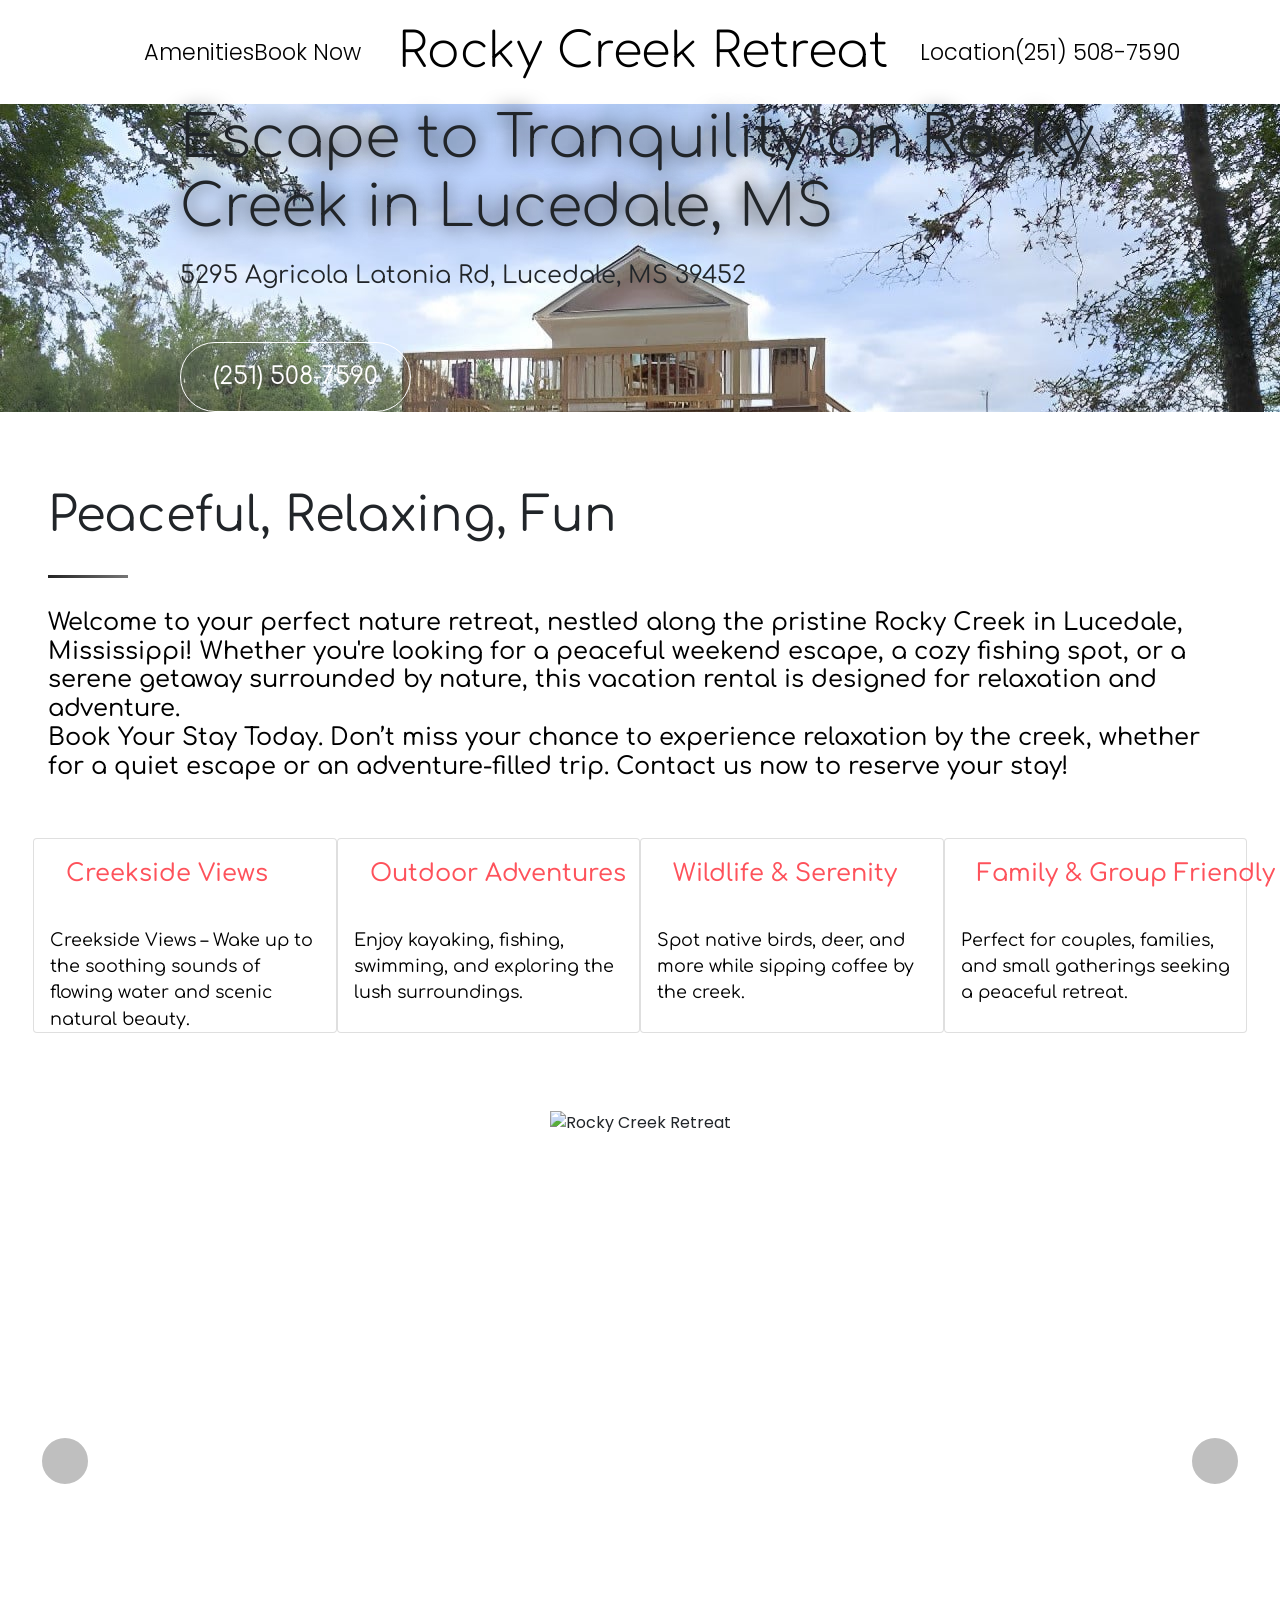
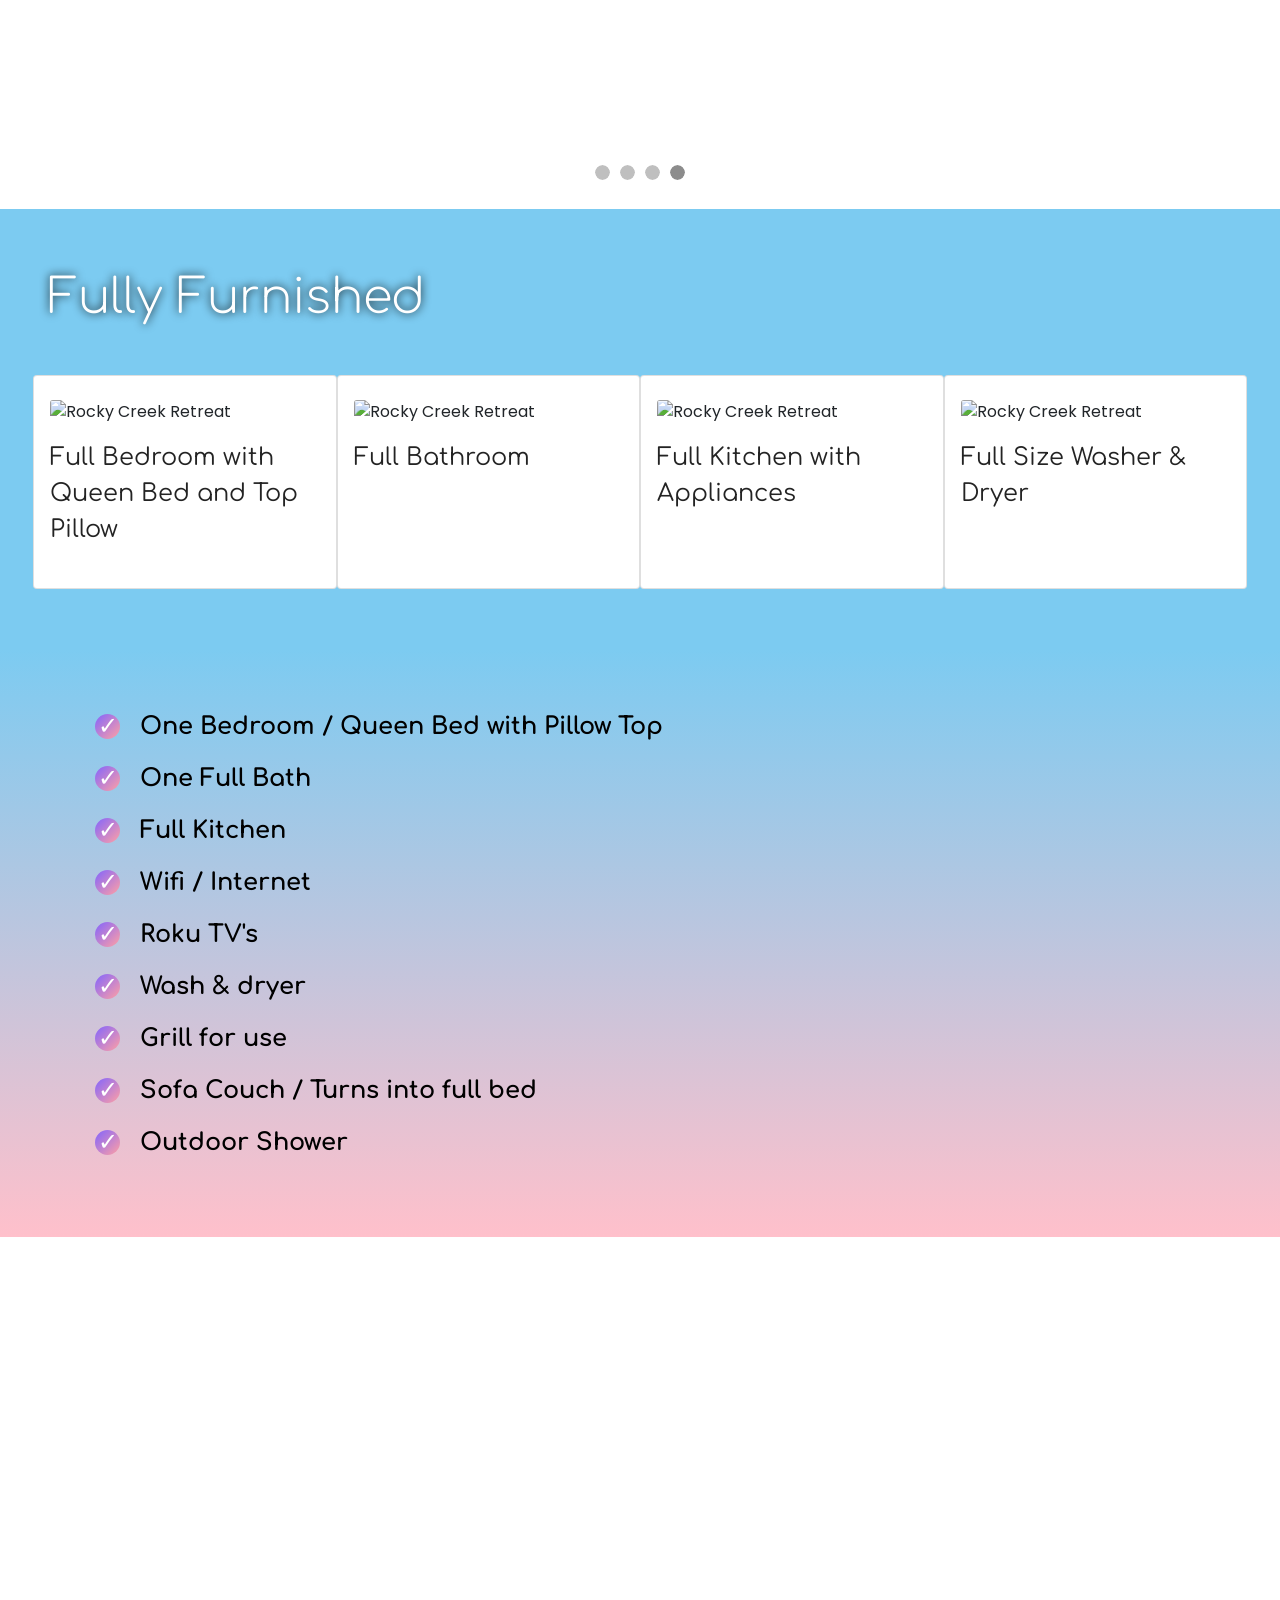
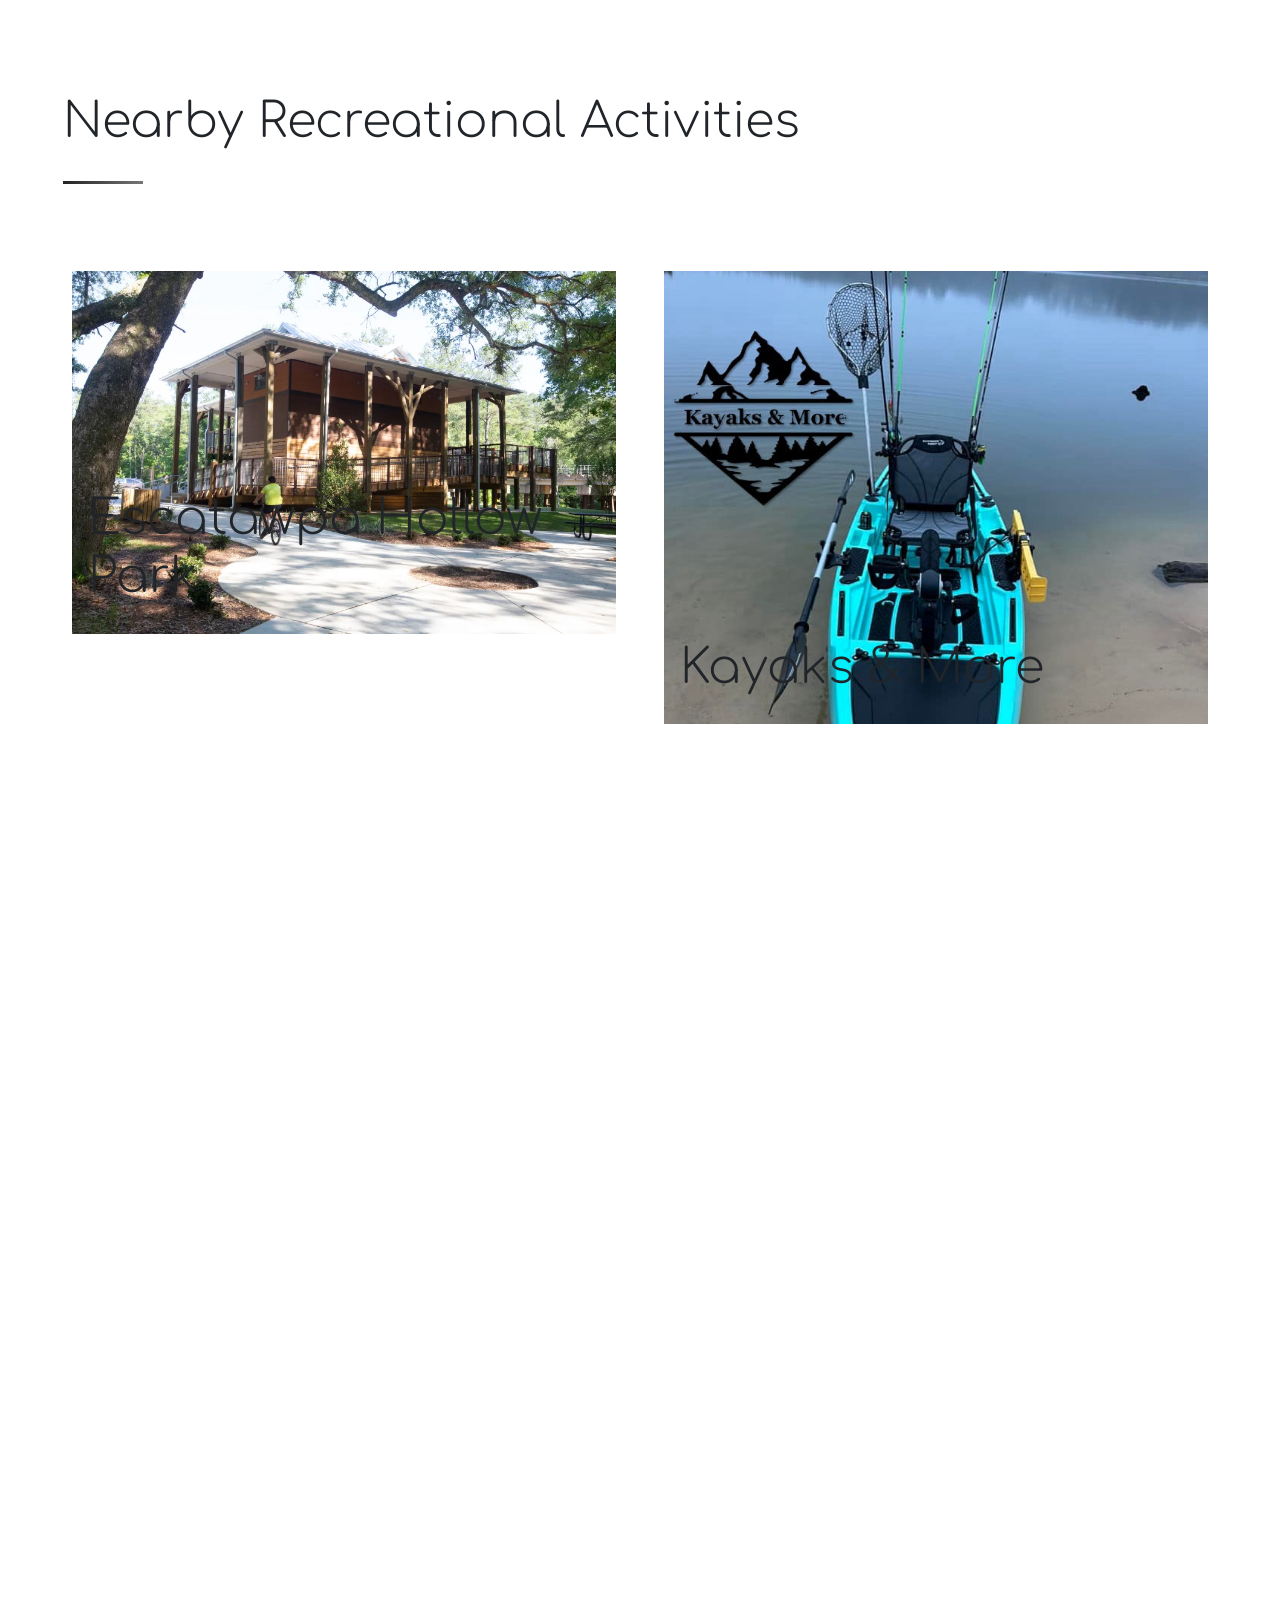
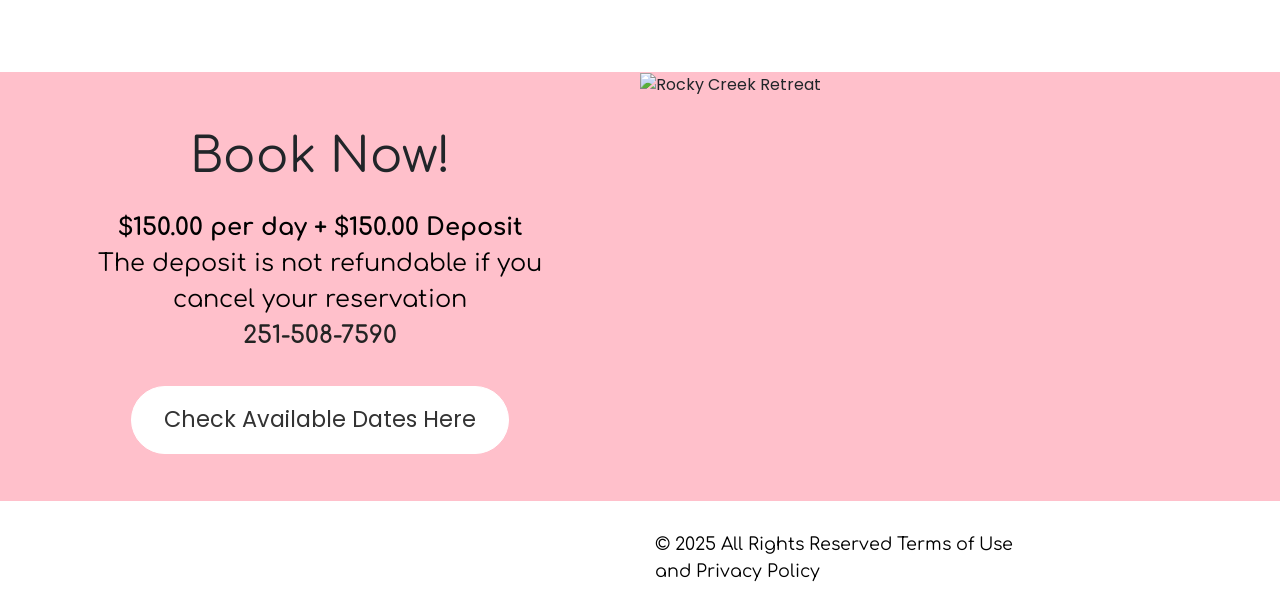
==== commit 135856e6: "create github pages" ====
--- a/index.html
+++ b/index.html
@@ -31,7 +31,7 @@
   <noscript><link rel="stylesheet" href="https://fonts.googleapis.com/css?family=Comfortaa:300,400,500,600,700&display=swap"></noscript>
   <link rel="preload" href="https://fonts.googleapis.com/css?family=Poppins:100,100i,200,200i,300,300i,400,400i,500,500i,600,600i,700,700i,800,800i,900,900i&display=swap" as="style" onload="this.onload=null;this.rel='stylesheet'">
   <noscript><link rel="stylesheet" href="https://fonts.googleapis.com/css?family=Poppins:100,100i,200,200i,300,300i,400,400i,500,500i,600,600i,700,700i,800,800i,900,900i&display=swap"></noscript>
-  <link rel="preload" as="style" href="assets/mobirise/css/mbr-additional.css?v=zBTb1D"><link rel="stylesheet" href="assets/mobirise/css/mbr-additional.css?v=zBTb1D" type="text/css">
+  <link rel="preload" as="style" href="assets/mobirise/css/mbr-additional.css?v=qdRTq6"><link rel="stylesheet" href="assets/mobirise/css/mbr-additional.css?v=qdRTq6" type="text/css">
 
   
   
@@ -377,7 +377,7 @@
 
     
     
-    <figure class="mbr-figure align-center">
+    <figure class="mbr-figure align-center container-fluid">
         <div class="video-block" style="width: 66%;">
             <div><iframe class="mbr-embedded-video" src="https://www.youtube.com/embed/zYK8T4jlhi0?rel=0&amp;amp;mute=1&amp;showinfo=0&amp;autoplay=1&amp;loop=1&amp;playlist=zYK8T4jlhi0" width="1280" height="720" frameborder="0" allowfullscreen=""></iframe></div>
         </div>
--- a/assets/mobirise/css/mbr-additional.css
+++ b/assets/mobirise/css/mbr-additional.css
@@ -2167,13 +2167,14 @@
 }
 .cid-uQSB2GgJ5y {
   background: #ffffff;
+  padding-top: 60px;
+  padding-bottom: 60px;
 }
 .cid-uQSB2GgJ5y .container-fluid {
   padding: 0 3rem;
 }
 .cid-uQSB2GgJ5y .video-block {
   margin: auto;
-  width: 100% !important;
 }
 @media (max-width: 767px) {
   .cid-uQSB2GgJ5y .container-fluid {
--- a/assets/mobirise/css/mbr-additional.css
+++ b/assets/mobirise/css/mbr-additional.css
@@ -2167,13 +2167,14 @@
 }
 .cid-uQSB2GgJ5y {
   background: #ffffff;
+  padding-top: 60px;
+  padding-bottom: 60px;
 }
 .cid-uQSB2GgJ5y .container-fluid {
   padding: 0 3rem;
 }
 .cid-uQSB2GgJ5y .video-block {
   margin: auto;
-  width: 100% !important;
 }
 @media (max-width: 767px) {
   .cid-uQSB2GgJ5y .container-fluid {
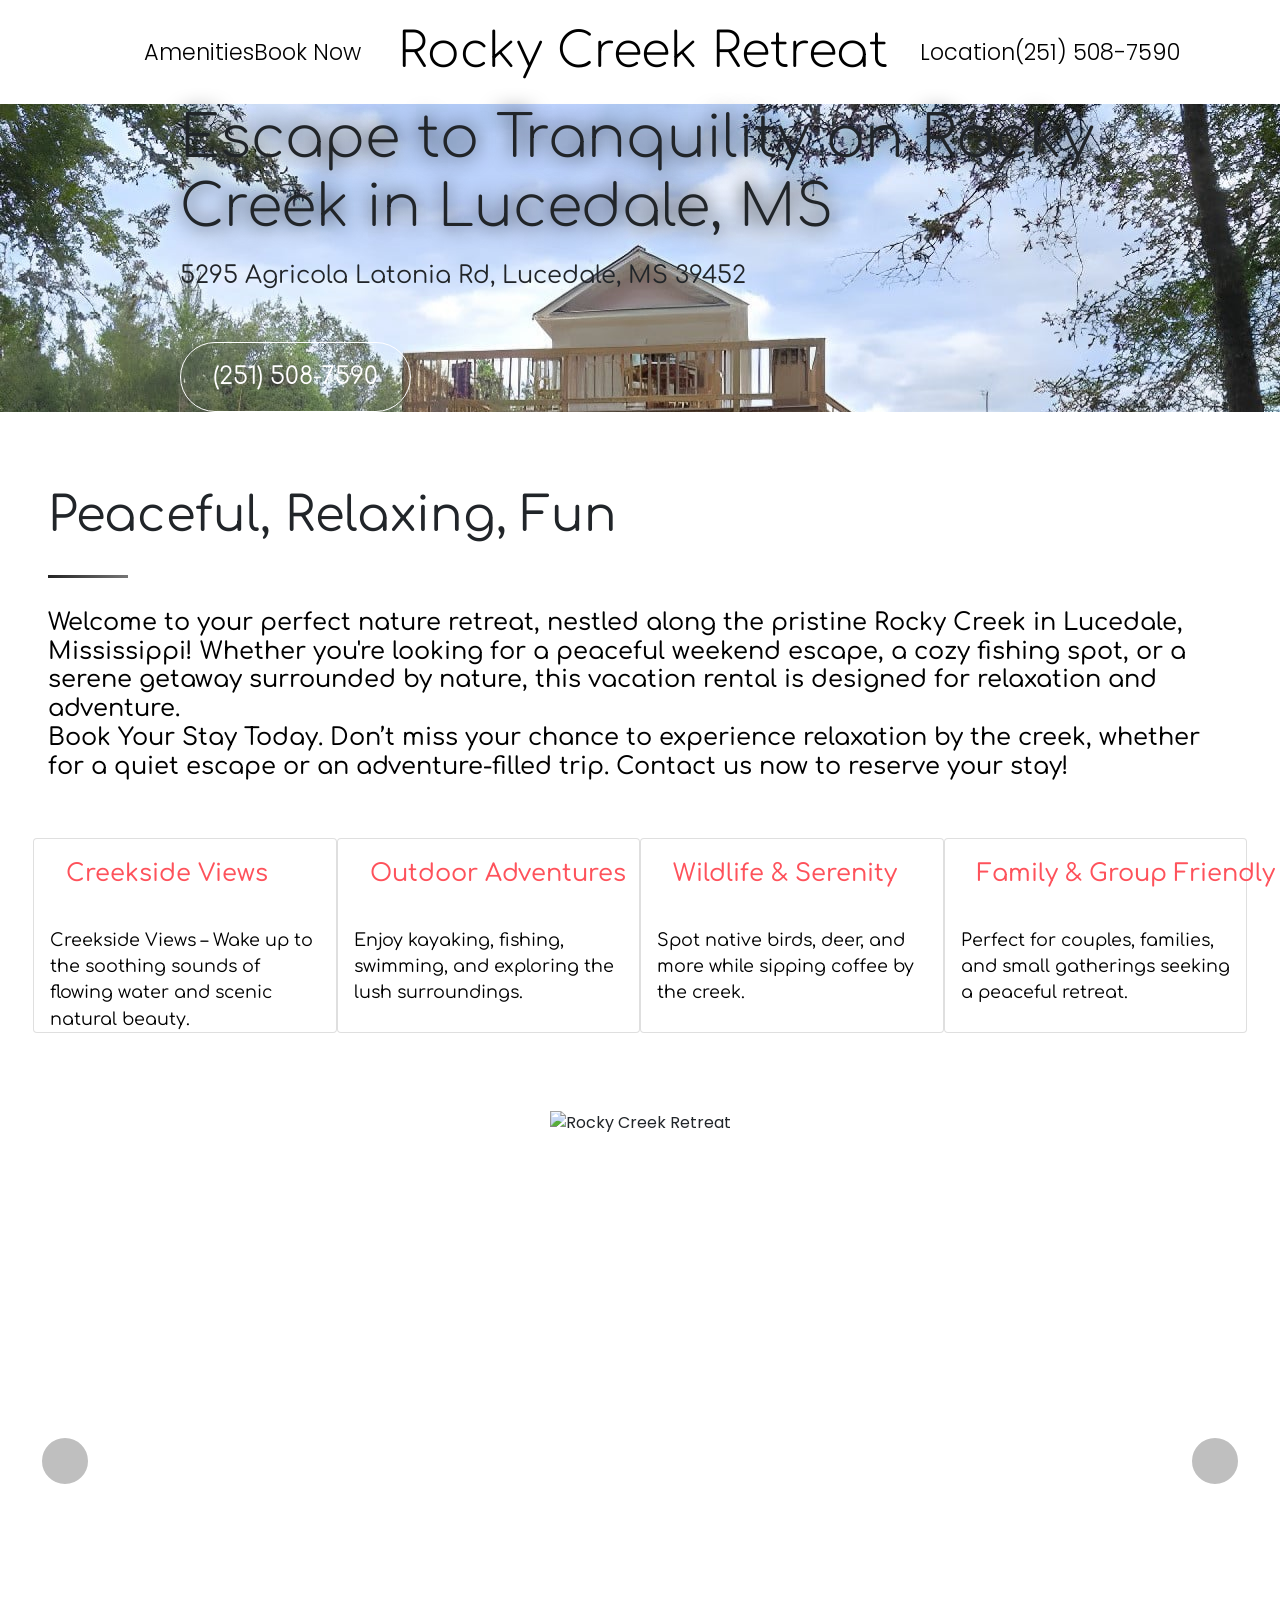
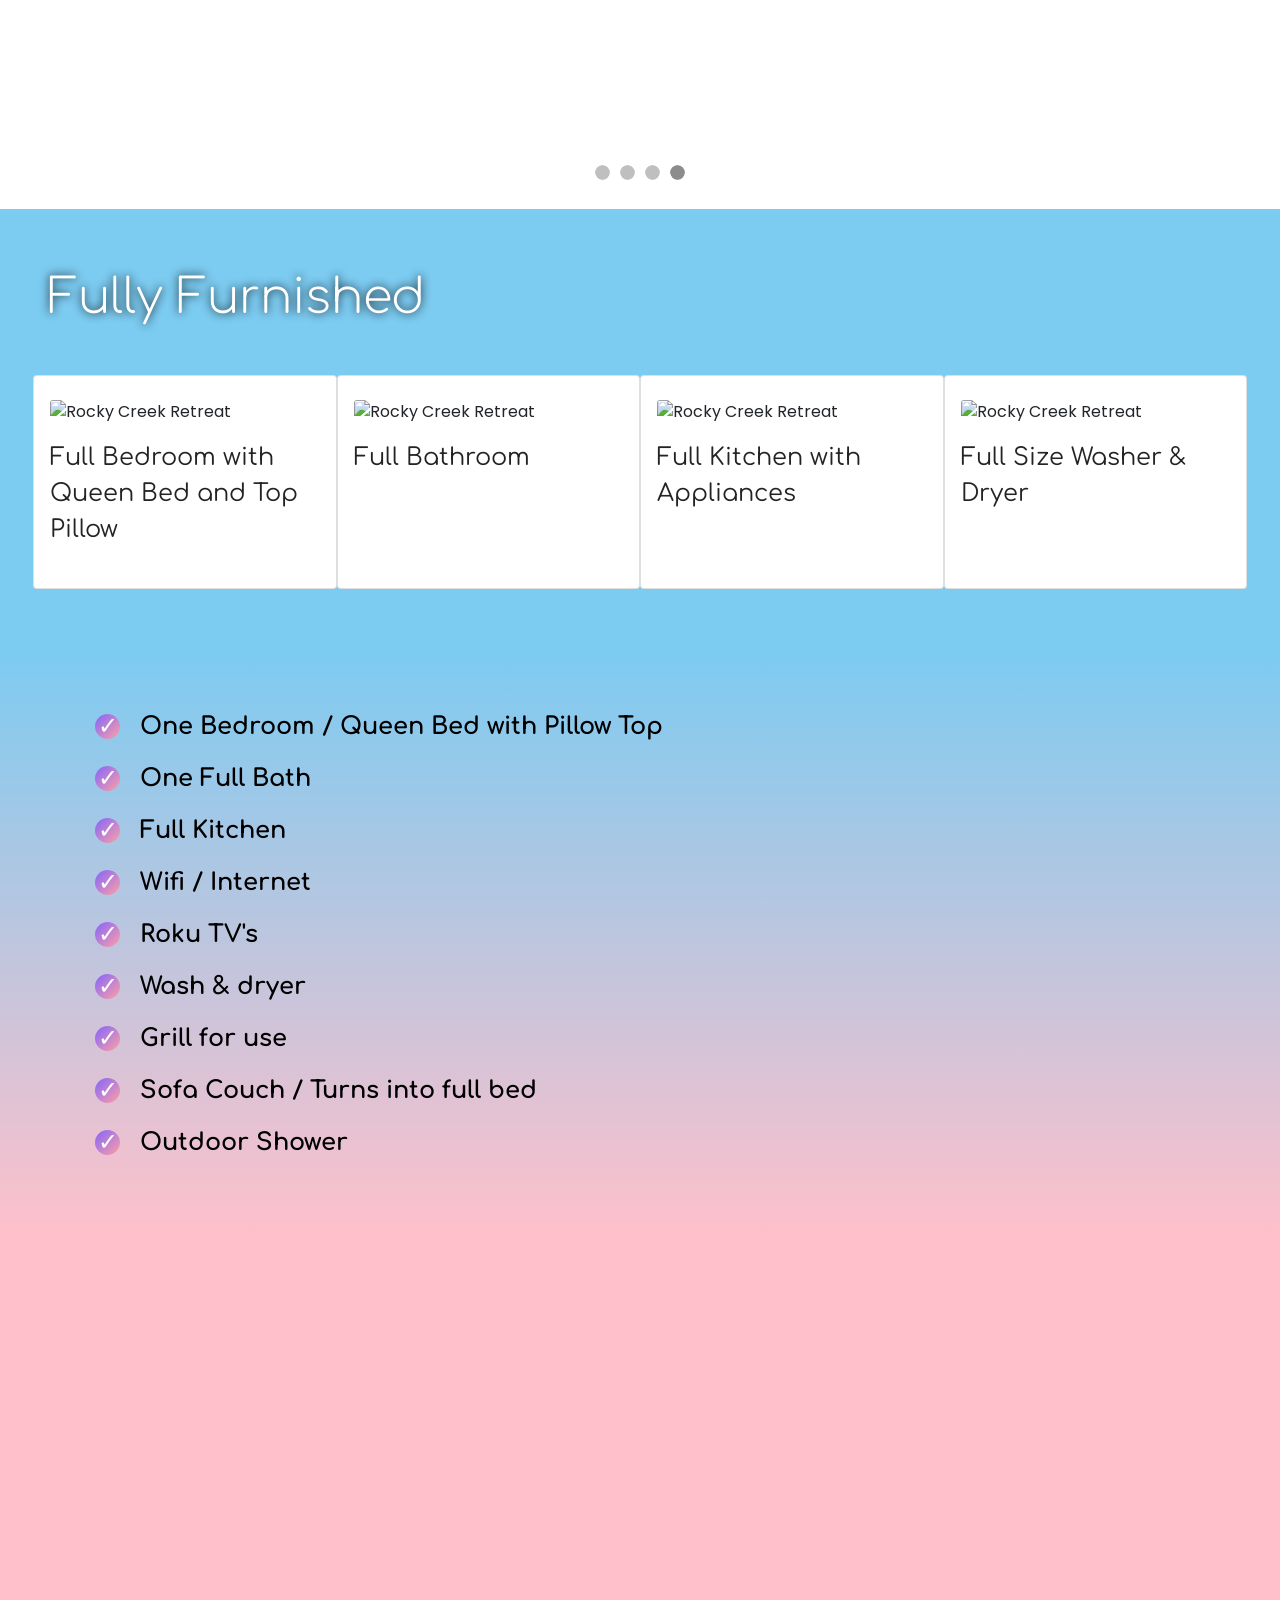
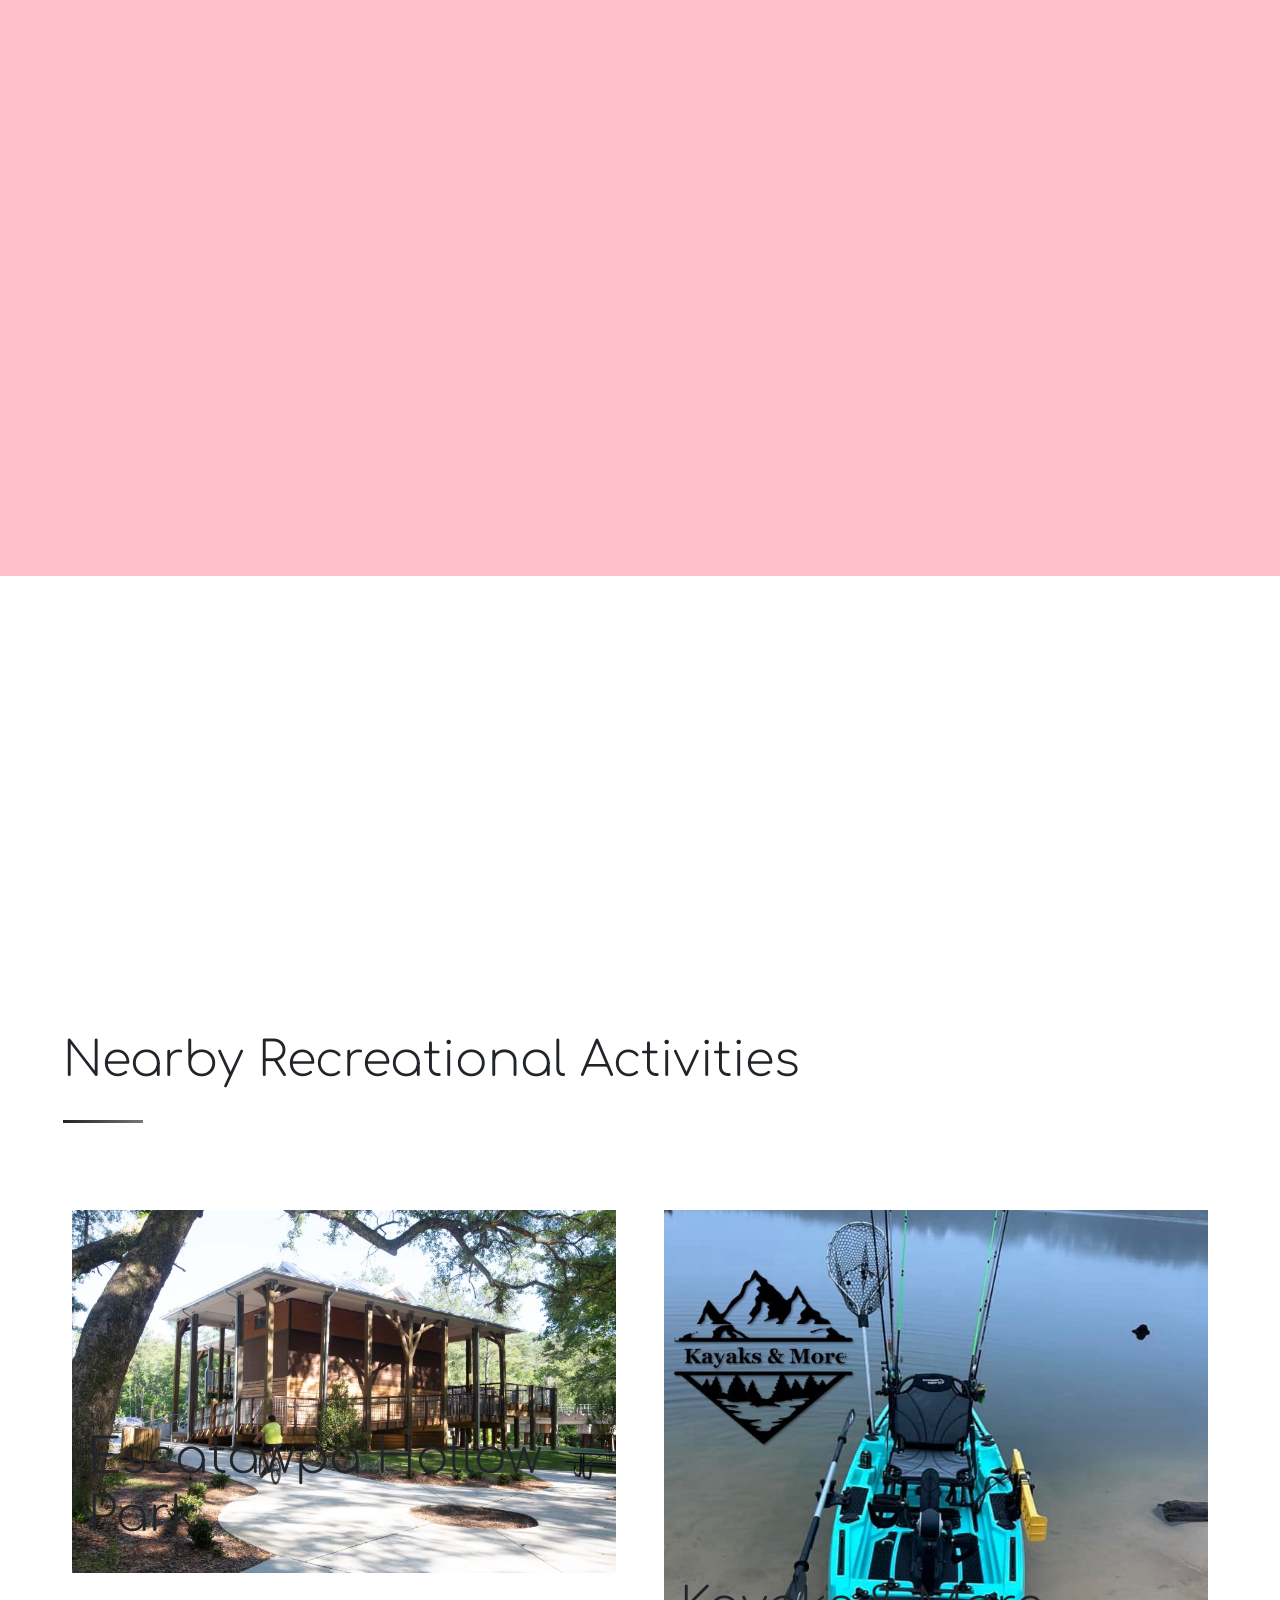
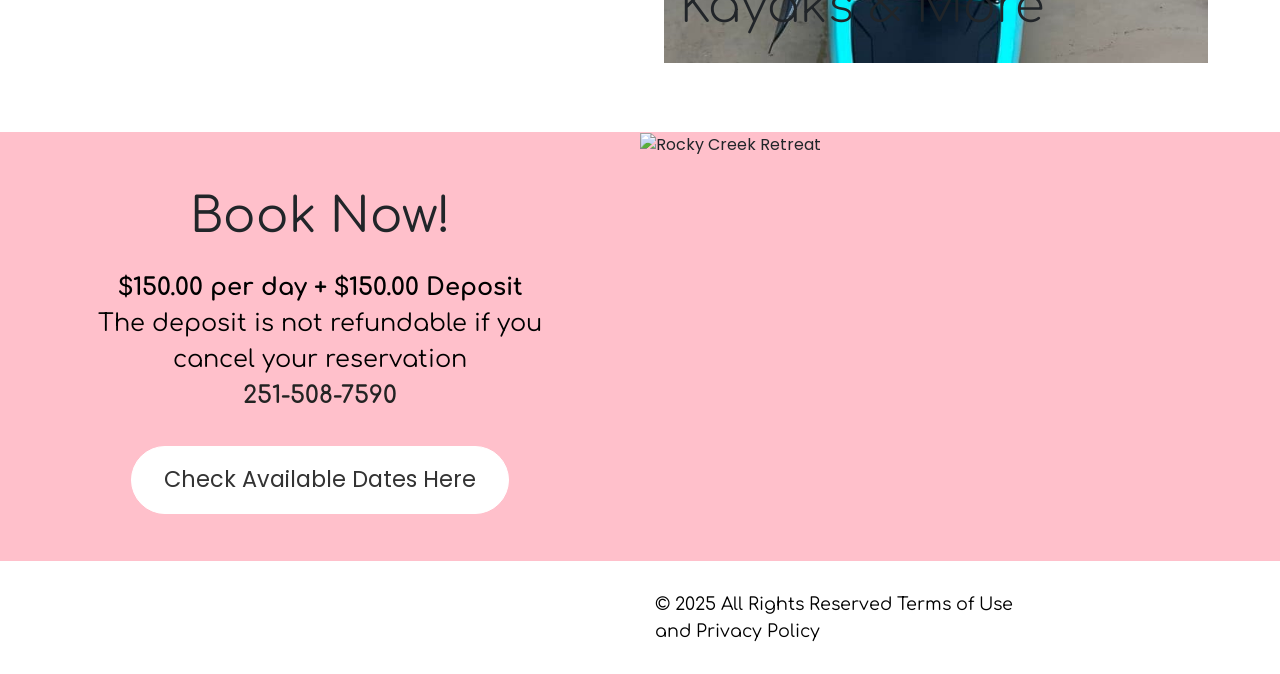
==== commit 772148ba: "create github pages" ====
--- a/index.html
+++ b/index.html
@@ -31,7 +31,7 @@
   <noscript><link rel="stylesheet" href="https://fonts.googleapis.com/css?family=Comfortaa:300,400,500,600,700&display=swap"></noscript>
   <link rel="preload" href="https://fonts.googleapis.com/css?family=Poppins:100,100i,200,200i,300,300i,400,400i,500,500i,600,600i,700,700i,800,800i,900,900i&display=swap" as="style" onload="this.onload=null;this.rel='stylesheet'">
   <noscript><link rel="stylesheet" href="https://fonts.googleapis.com/css?family=Poppins:100,100i,200,200i,300,300i,400,400i,500,500i,600,600i,700,700i,800,800i,900,900i&display=swap"></noscript>
-  <link rel="preload" as="style" href="assets/mobirise/css/mbr-additional.css?v=qdRTq6"><link rel="stylesheet" href="assets/mobirise/css/mbr-additional.css?v=qdRTq6" type="text/css">
+  <link rel="preload" as="style" href="assets/mobirise/css/mbr-additional.css?v=0zk9KB"><link rel="stylesheet" href="assets/mobirise/css/mbr-additional.css?v=0zk9KB" type="text/css">
 
   
   
@@ -289,6 +289,17 @@
     </div>
 </section>
 
+<section class="video1 cid-uQSB2GgJ5y" id="video1-1n">
+
+    
+    
+    <figure class="mbr-figure align-center container-fluid">
+        <div class="video-block" style="width: 96%;">
+            <div><iframe class="mbr-embedded-video" src="https://www.youtube.com/embed/zYK8T4jlhi0?rel=0&amp;amp;mute=1&amp;showinfo=0&amp;autoplay=1&amp;loop=1&amp;playlist=zYK8T4jlhi0" width="1280" height="720" frameborder="0" allowfullscreen=""></iframe></div>
+        </div>
+    </figure>
+</section>
+
 <section class="header8 cid-uNS5yo1vyM mbr-parallax-background" id="header8-v">
 
     
@@ -371,17 +382,6 @@
             </div>
         </div>
     </div>
-</section>
-
-<section class="video1 cid-uQSB2GgJ5y" id="video1-1n">
-
-    
-    
-    <figure class="mbr-figure align-center container-fluid">
-        <div class="video-block" style="width: 66%;">
-            <div><iframe class="mbr-embedded-video" src="https://www.youtube.com/embed/zYK8T4jlhi0?rel=0&amp;amp;mute=1&amp;showinfo=0&amp;autoplay=1&amp;loop=1&amp;playlist=zYK8T4jlhi0" width="1280" height="720" frameborder="0" allowfullscreen=""></iframe></div>
-        </div>
-    </figure>
 </section>
 
 <section class="features17 cid-uNRHKyGb5B" id="features17-m">
--- a/assets/mobirise/css/mbr-additional.css
+++ b/assets/mobirise/css/mbr-additional.css
@@ -1508,6 +1508,8 @@
 }
 .cid-uNRyvLUnll .mbr-overlay {
   background: #000000;
+  background: linear-gradient(45deg, #000000, #ffc0cb);
+  background: radial-gradient(#000000, #ffc0cb);
 }
 .cid-uNRyvLUnll .mbr-section-title {
   margin: 0;
@@ -1960,6 +1962,25 @@
 .cid-uNRCrMVMKS .mbr-text {
   color: #000000;
 }
+.cid-uQSB2GgJ5y {
+  background: #ffc0cb;
+  padding-top: 90px;
+  padding-bottom: 90px;
+}
+.cid-uQSB2GgJ5y .container-fluid {
+  padding: 0 3rem;
+}
+.cid-uQSB2GgJ5y .video-block {
+  margin: auto;
+}
+@media (max-width: 767px) {
+  .cid-uQSB2GgJ5y .container-fluid {
+    padding: 0 1rem;
+  }
+  .cid-uQSB2GgJ5y .video-block {
+    width: 100% !important;
+  }
+}
 .cid-uNS5yo1vyM {
   padding-top: 120px;
   padding-bottom: 120px;
@@ -2165,25 +2186,6 @@
   position: absolute;
   top: 0;
 }
-.cid-uQSB2GgJ5y {
-  background: #ffffff;
-  padding-top: 60px;
-  padding-bottom: 60px;
-}
-.cid-uQSB2GgJ5y .container-fluid {
-  padding: 0 3rem;
-}
-.cid-uQSB2GgJ5y .video-block {
-  margin: auto;
-}
-@media (max-width: 767px) {
-  .cid-uQSB2GgJ5y .container-fluid {
-    padding: 0 1rem;
-  }
-  .cid-uQSB2GgJ5y .video-block {
-    width: 100% !important;
-  }
-}
 .cid-uNRHKyGb5B {
   padding-top: 0px;
   padding-bottom: 0px;
--- a/assets/mobirise/css/mbr-additional.css
+++ b/assets/mobirise/css/mbr-additional.css
@@ -1508,6 +1508,8 @@
 }
 .cid-uNRyvLUnll .mbr-overlay {
   background: #000000;
+  background: linear-gradient(45deg, #000000, #ffc0cb);
+  background: radial-gradient(#000000, #ffc0cb);
 }
 .cid-uNRyvLUnll .mbr-section-title {
   margin: 0;
@@ -1960,6 +1962,25 @@
 .cid-uNRCrMVMKS .mbr-text {
   color: #000000;
 }
+.cid-uQSB2GgJ5y {
+  background: #ffc0cb;
+  padding-top: 90px;
+  padding-bottom: 90px;
+}
+.cid-uQSB2GgJ5y .container-fluid {
+  padding: 0 3rem;
+}
+.cid-uQSB2GgJ5y .video-block {
+  margin: auto;
+}
+@media (max-width: 767px) {
+  .cid-uQSB2GgJ5y .container-fluid {
+    padding: 0 1rem;
+  }
+  .cid-uQSB2GgJ5y .video-block {
+    width: 100% !important;
+  }
+}
 .cid-uNS5yo1vyM {
   padding-top: 120px;
   padding-bottom: 120px;
@@ -2165,25 +2186,6 @@
   position: absolute;
   top: 0;
 }
-.cid-uQSB2GgJ5y {
-  background: #ffffff;
-  padding-top: 60px;
-  padding-bottom: 60px;
-}
-.cid-uQSB2GgJ5y .container-fluid {
-  padding: 0 3rem;
-}
-.cid-uQSB2GgJ5y .video-block {
-  margin: auto;
-}
-@media (max-width: 767px) {
-  .cid-uQSB2GgJ5y .container-fluid {
-    padding: 0 1rem;
-  }
-  .cid-uQSB2GgJ5y .video-block {
-    width: 100% !important;
-  }
-}
 .cid-uNRHKyGb5B {
   padding-top: 0px;
   padding-bottom: 0px;
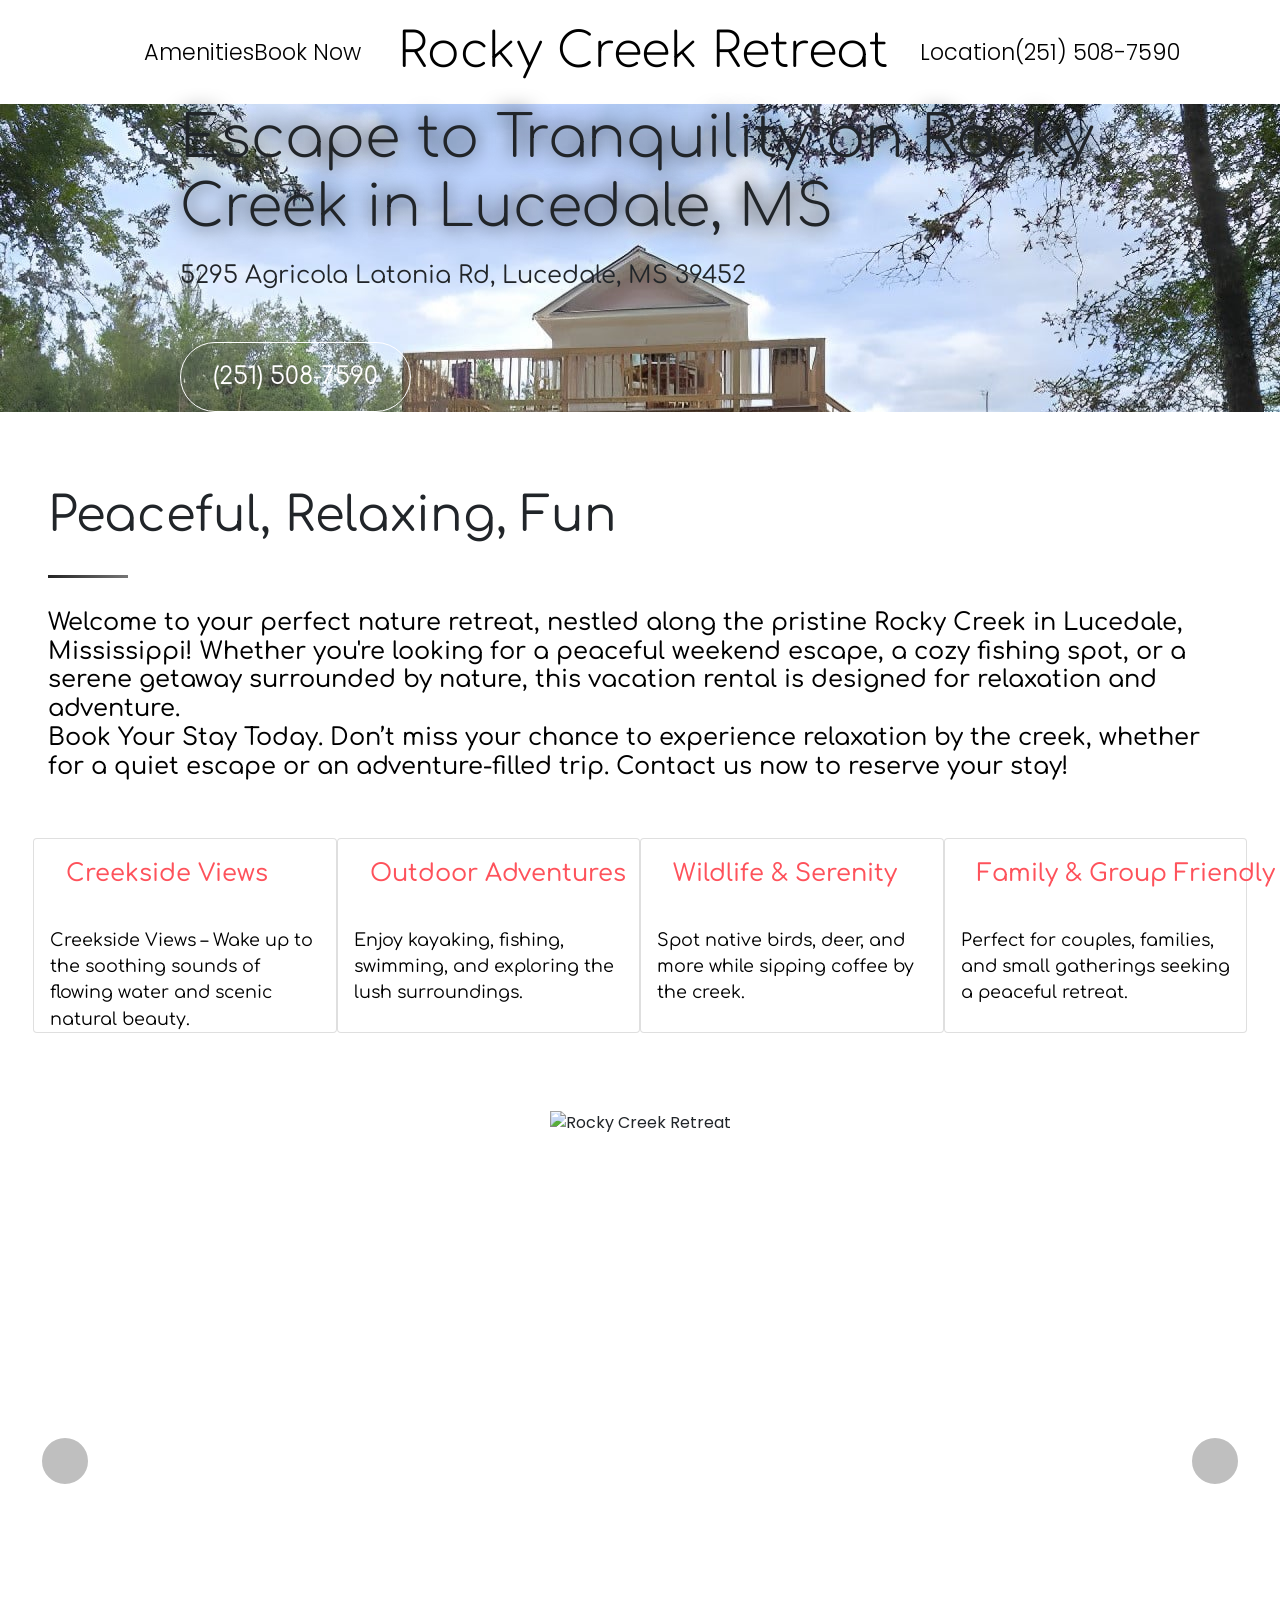
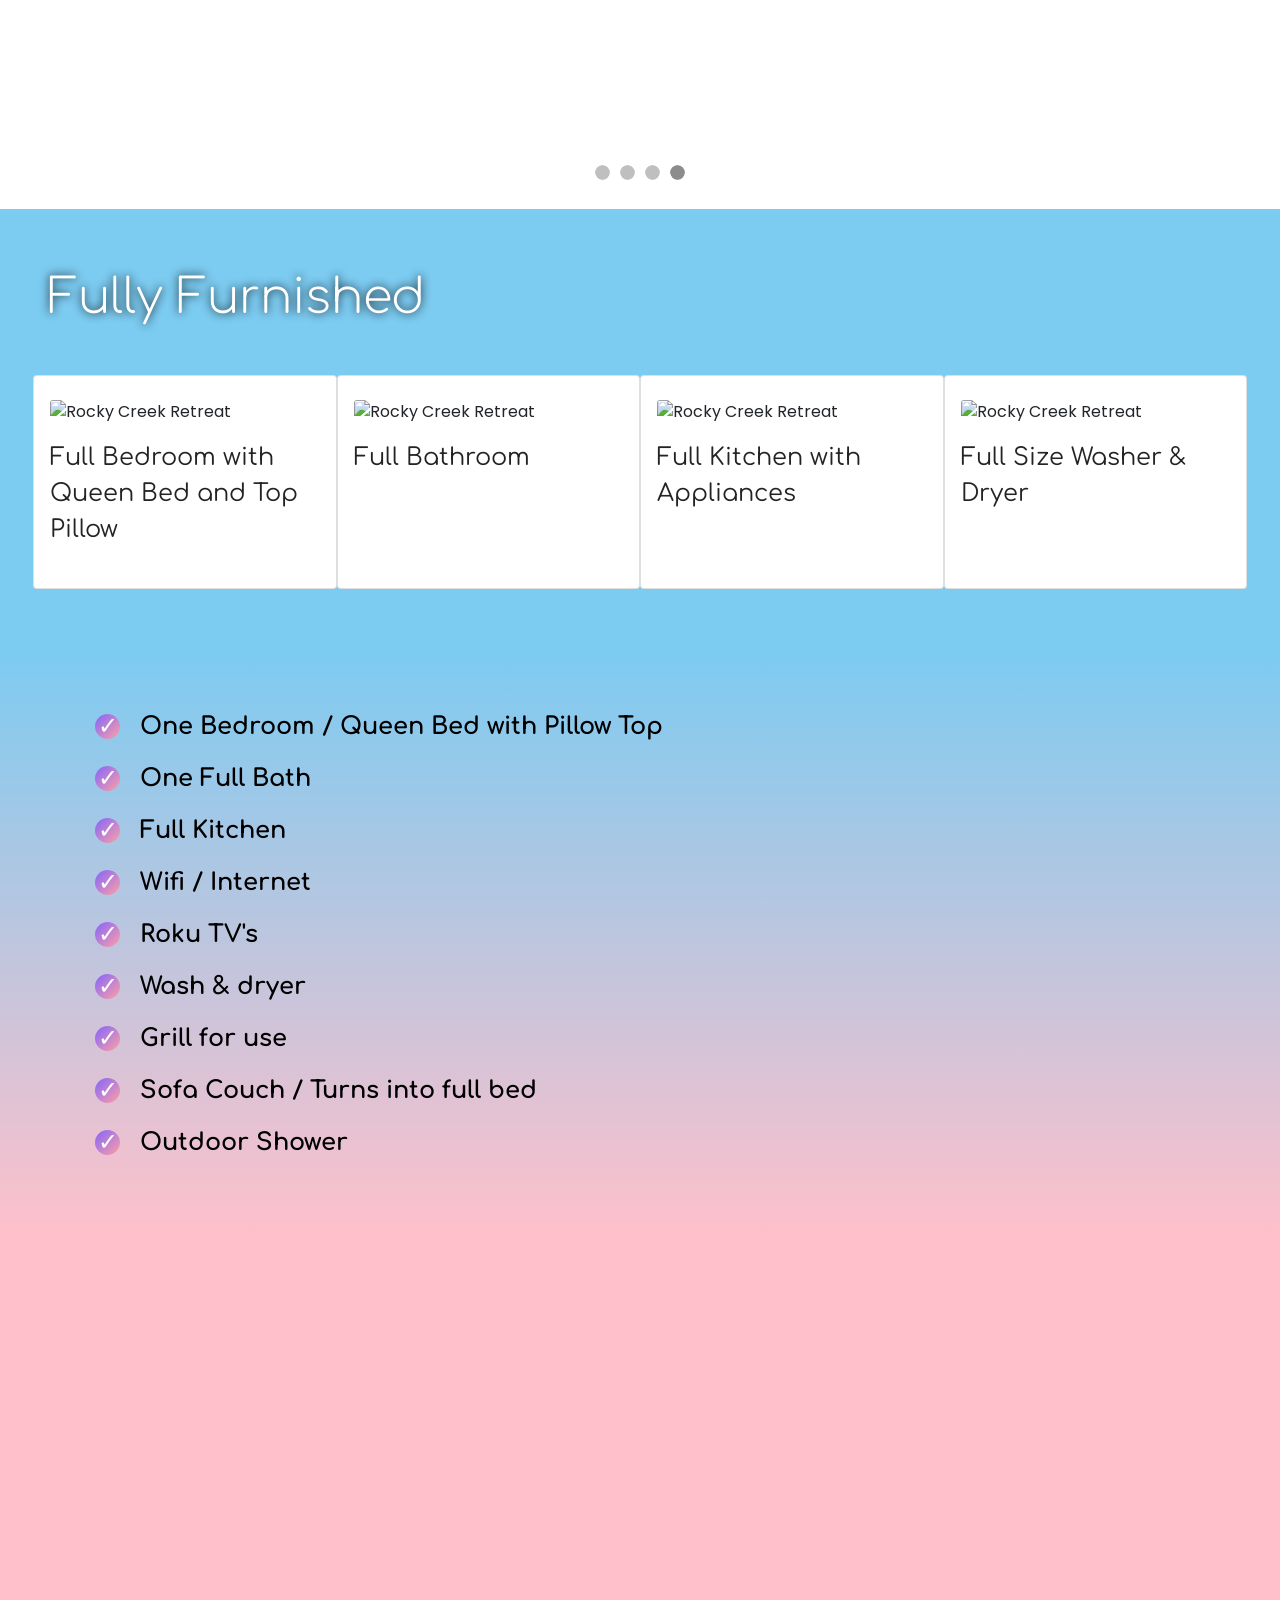
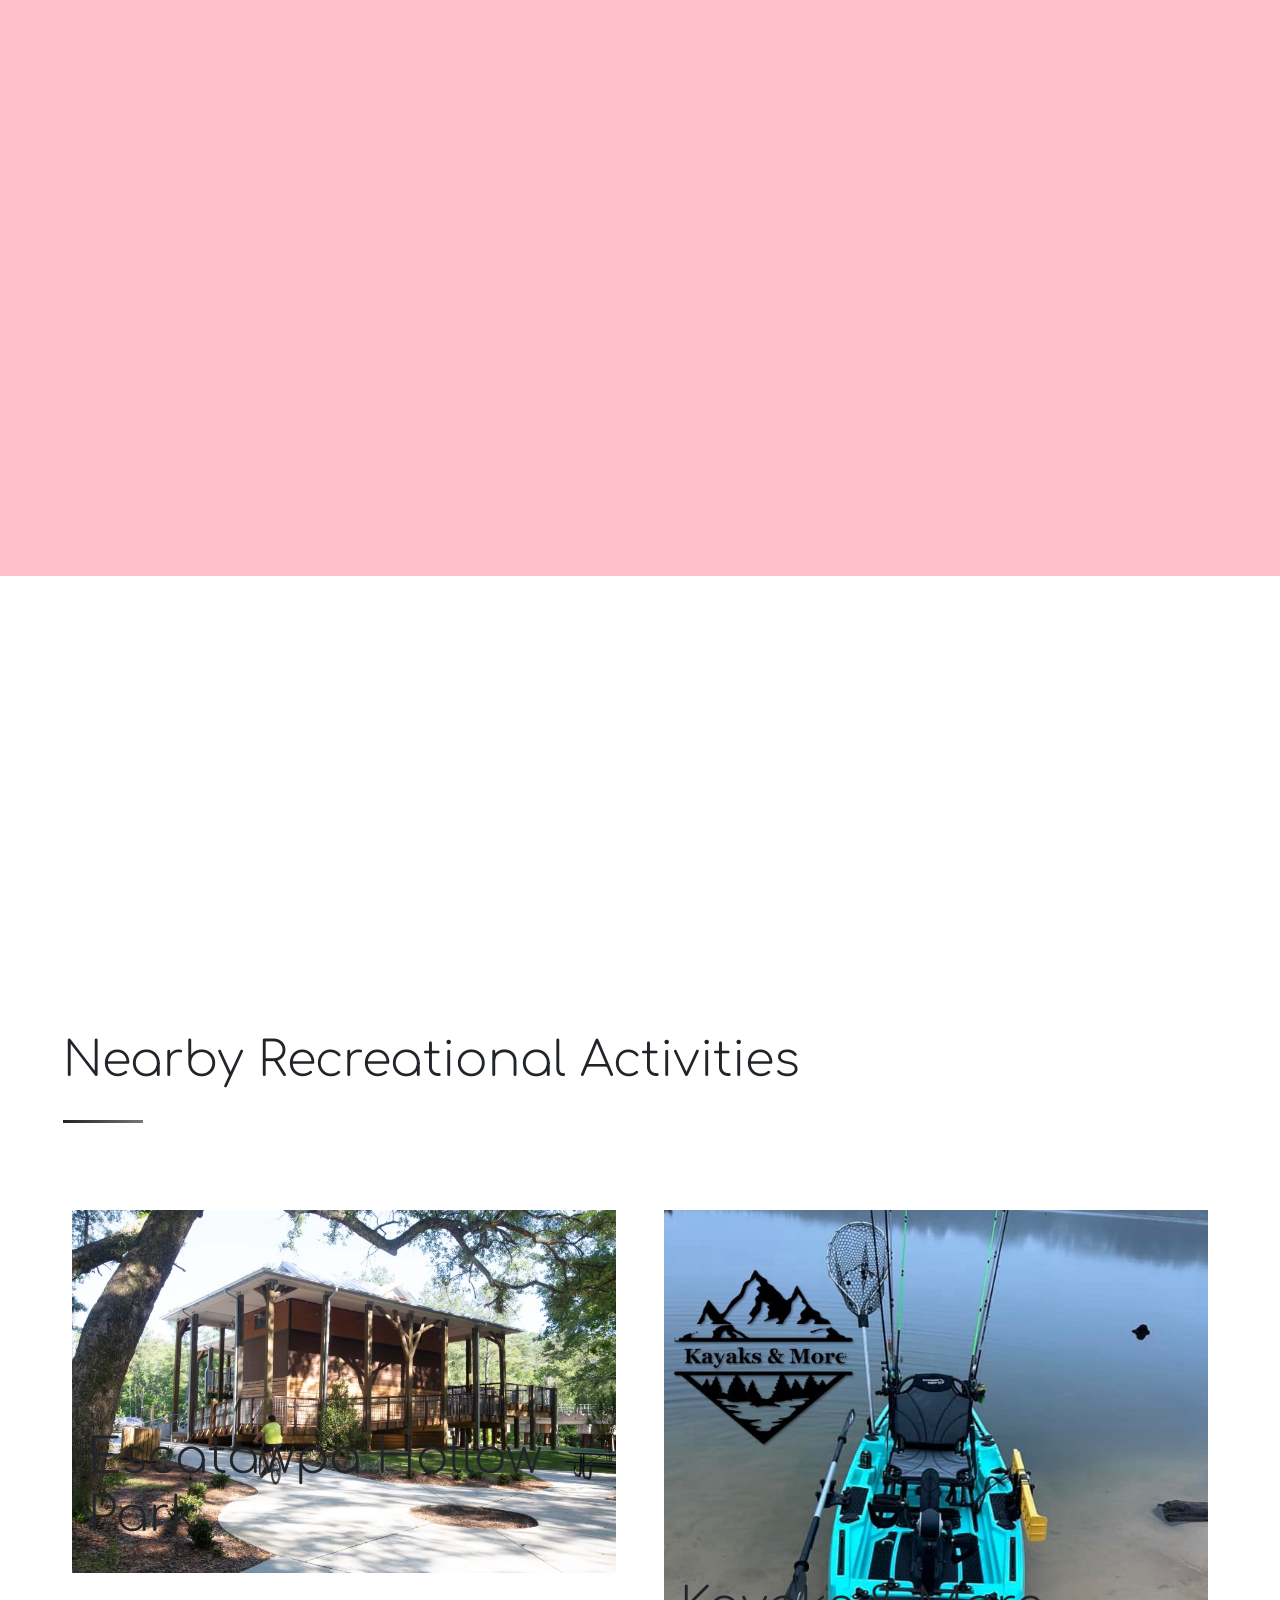
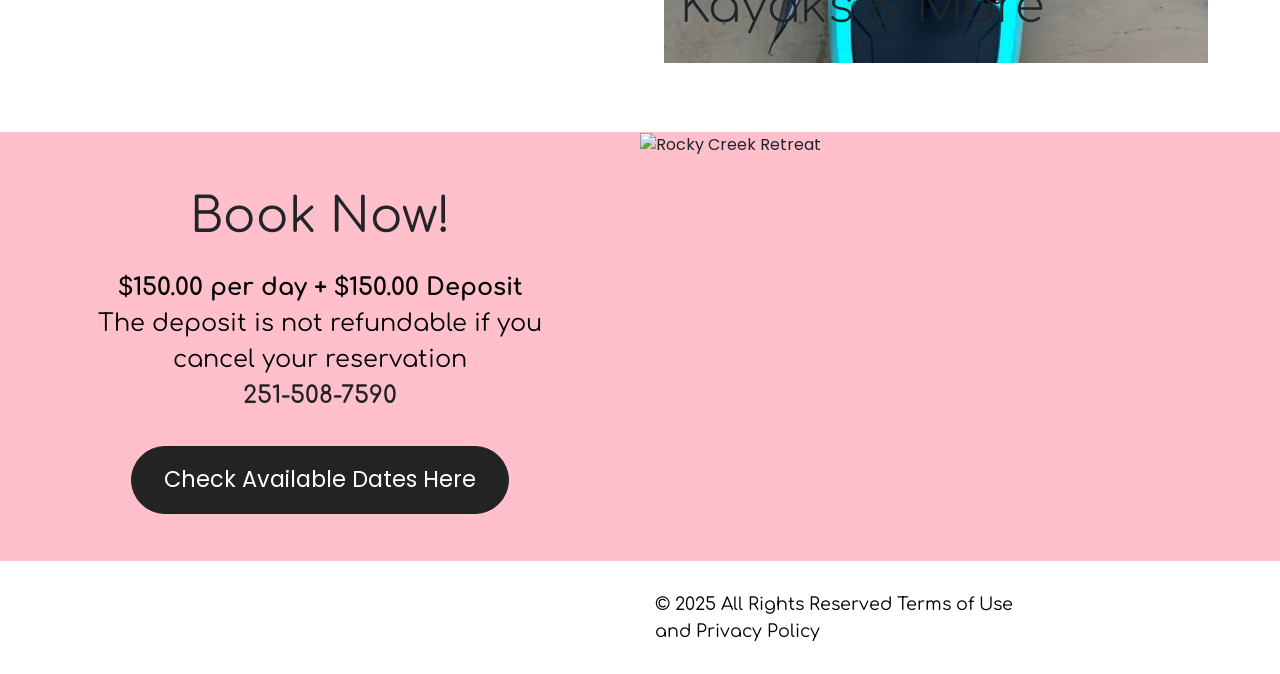
==== commit bba69c87: "create github pages" ====
--- a/index.html
+++ b/index.html
@@ -31,7 +31,7 @@
   <noscript><link rel="stylesheet" href="https://fonts.googleapis.com/css?family=Comfortaa:300,400,500,600,700&display=swap"></noscript>
   <link rel="preload" href="https://fonts.googleapis.com/css?family=Poppins:100,100i,200,200i,300,300i,400,400i,500,500i,600,600i,700,700i,800,800i,900,900i&display=swap" as="style" onload="this.onload=null;this.rel='stylesheet'">
   <noscript><link rel="stylesheet" href="https://fonts.googleapis.com/css?family=Poppins:100,100i,200,200i,300,300i,400,400i,500,500i,600,600i,700,700i,800,800i,900,900i&display=swap"></noscript>
-  <link rel="preload" as="style" href="assets/mobirise/css/mbr-additional.css?v=0zk9KB"><link rel="stylesheet" href="assets/mobirise/css/mbr-additional.css?v=0zk9KB" type="text/css">
+  <link rel="preload" as="style" href="assets/mobirise/css/mbr-additional.css?v=RfQJED"><link rel="stylesheet" href="assets/mobirise/css/mbr-additional.css?v=RfQJED" type="text/css">
 
   
   
@@ -295,7 +295,7 @@
     
     <figure class="mbr-figure align-center container-fluid">
         <div class="video-block" style="width: 96%;">
-            <div><iframe class="mbr-embedded-video" src="https://www.youtube.com/embed/zYK8T4jlhi0?rel=0&amp;amp;mute=1&amp;showinfo=0&amp;autoplay=1&amp;loop=1&amp;playlist=zYK8T4jlhi0" width="1280" height="720" frameborder="0" allowfullscreen=""></iframe></div>
+            <div><iframe class="mbr-embedded-video" src="https://www.youtube.com/embed/wWijqYnSV-I?rel=0&amp;amp;mute=1&amp;showinfo=0&amp;autoplay=1&amp;loop=1&amp;playlist=wWijqYnSV-I" width="1280" height="720" frameborder="0" allowfullscreen=""></iframe></div>
         </div>
     </figure>
 </section>
@@ -403,7 +403,7 @@
                     <div class="mbr-section-text">
                         <p class="mbr-text pt-3 mbr-light mbr-fonts-style align-right display-5"><strong>$150.00 per day + $150.00 Deposit </strong><br>The deposit is not refundable if you cancel your reservation<br><a href="tel:251-508-7590" class="text-primary"><strong>251-508-7590</strong></a></p>
                     </div>
-                    <div class="mbr-section-btn pt-3 align-right"><a class="btn btn-md btn-white display-4" href="https://app--your-booking-buddy-b31510b6.base44.app/EmbedBooking?ownerId=685fb70139b944580bbe294f" target="_blank">Check Available Dates Here</a></div>
+                    <div class="mbr-section-btn pt-3 align-right"><a class="btn btn-md btn-primary display-4" href="https://app--your-booking-buddy-b31510b6.base44.app/EmbedBooking?ownerId=685fb70139b944580bbe294f" target="_blank">Check Available Dates Here</a></div>
                 </div>
             </div>
         </div>
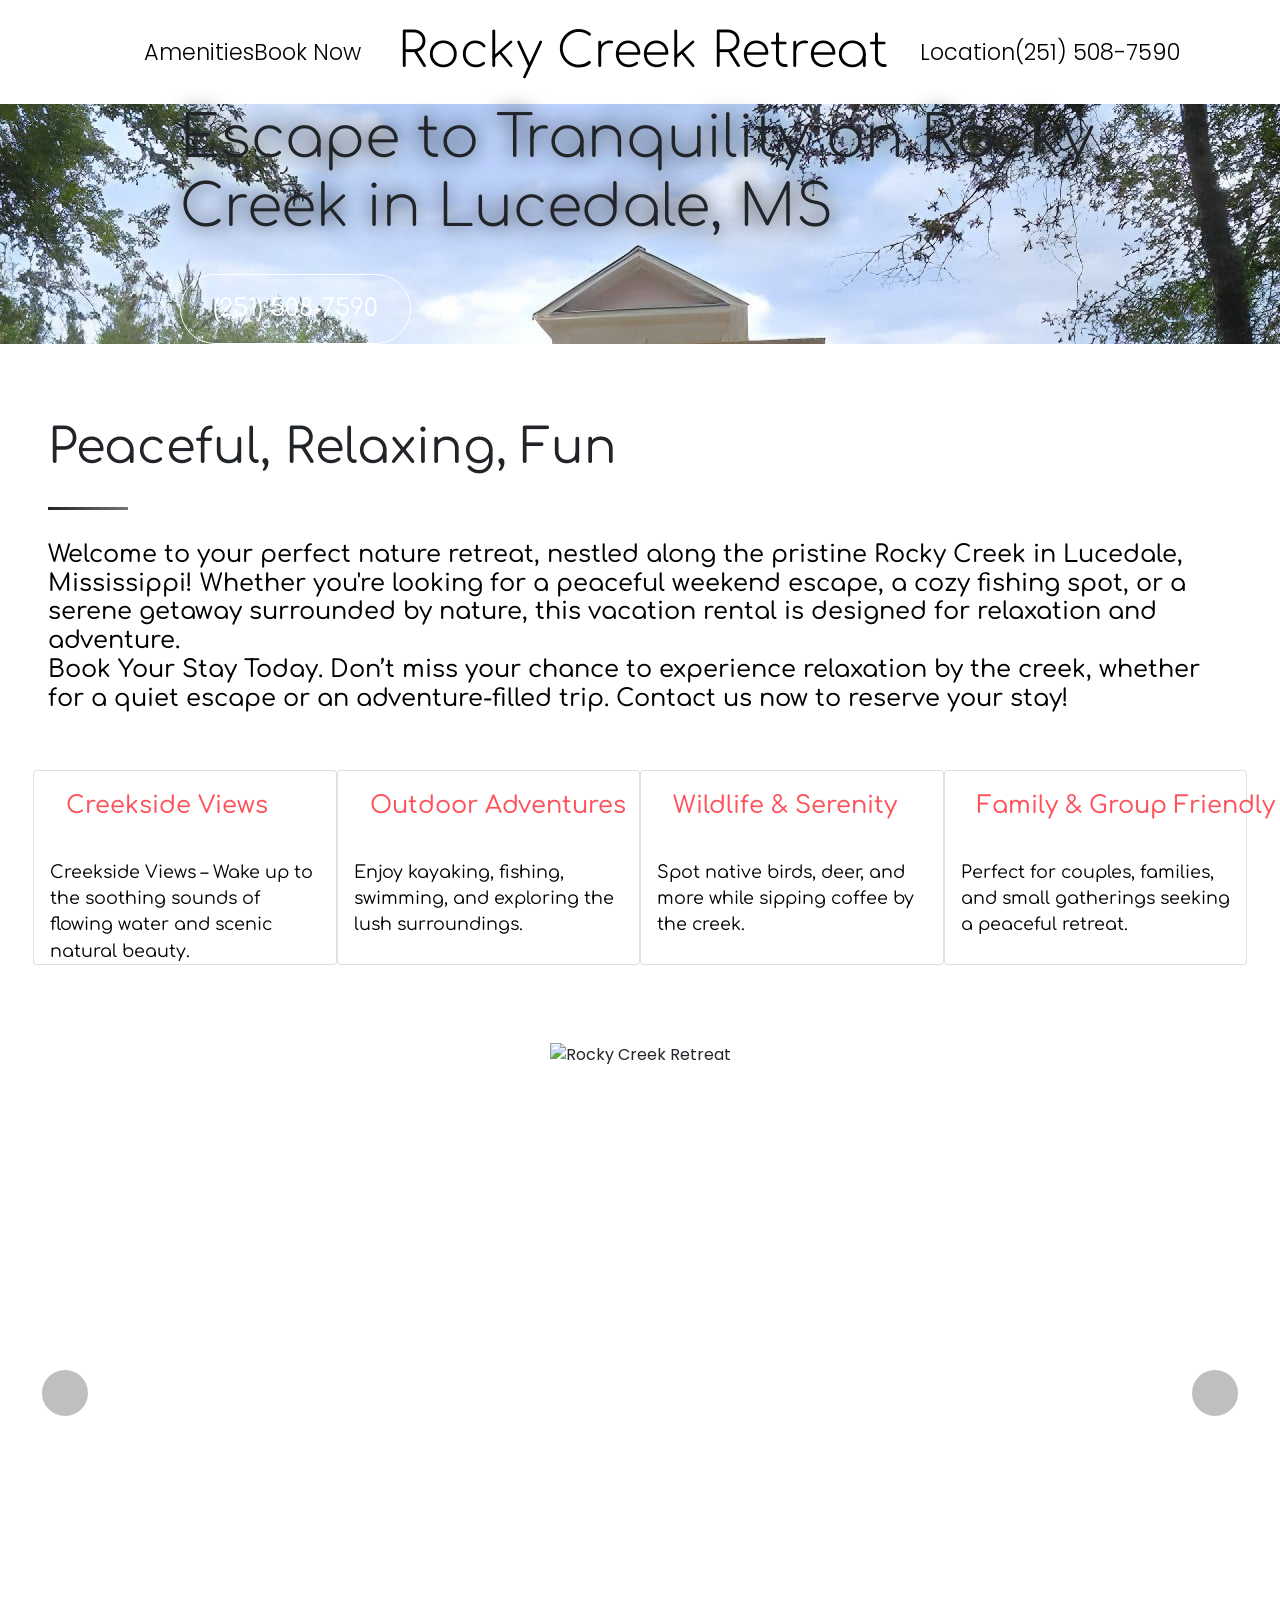
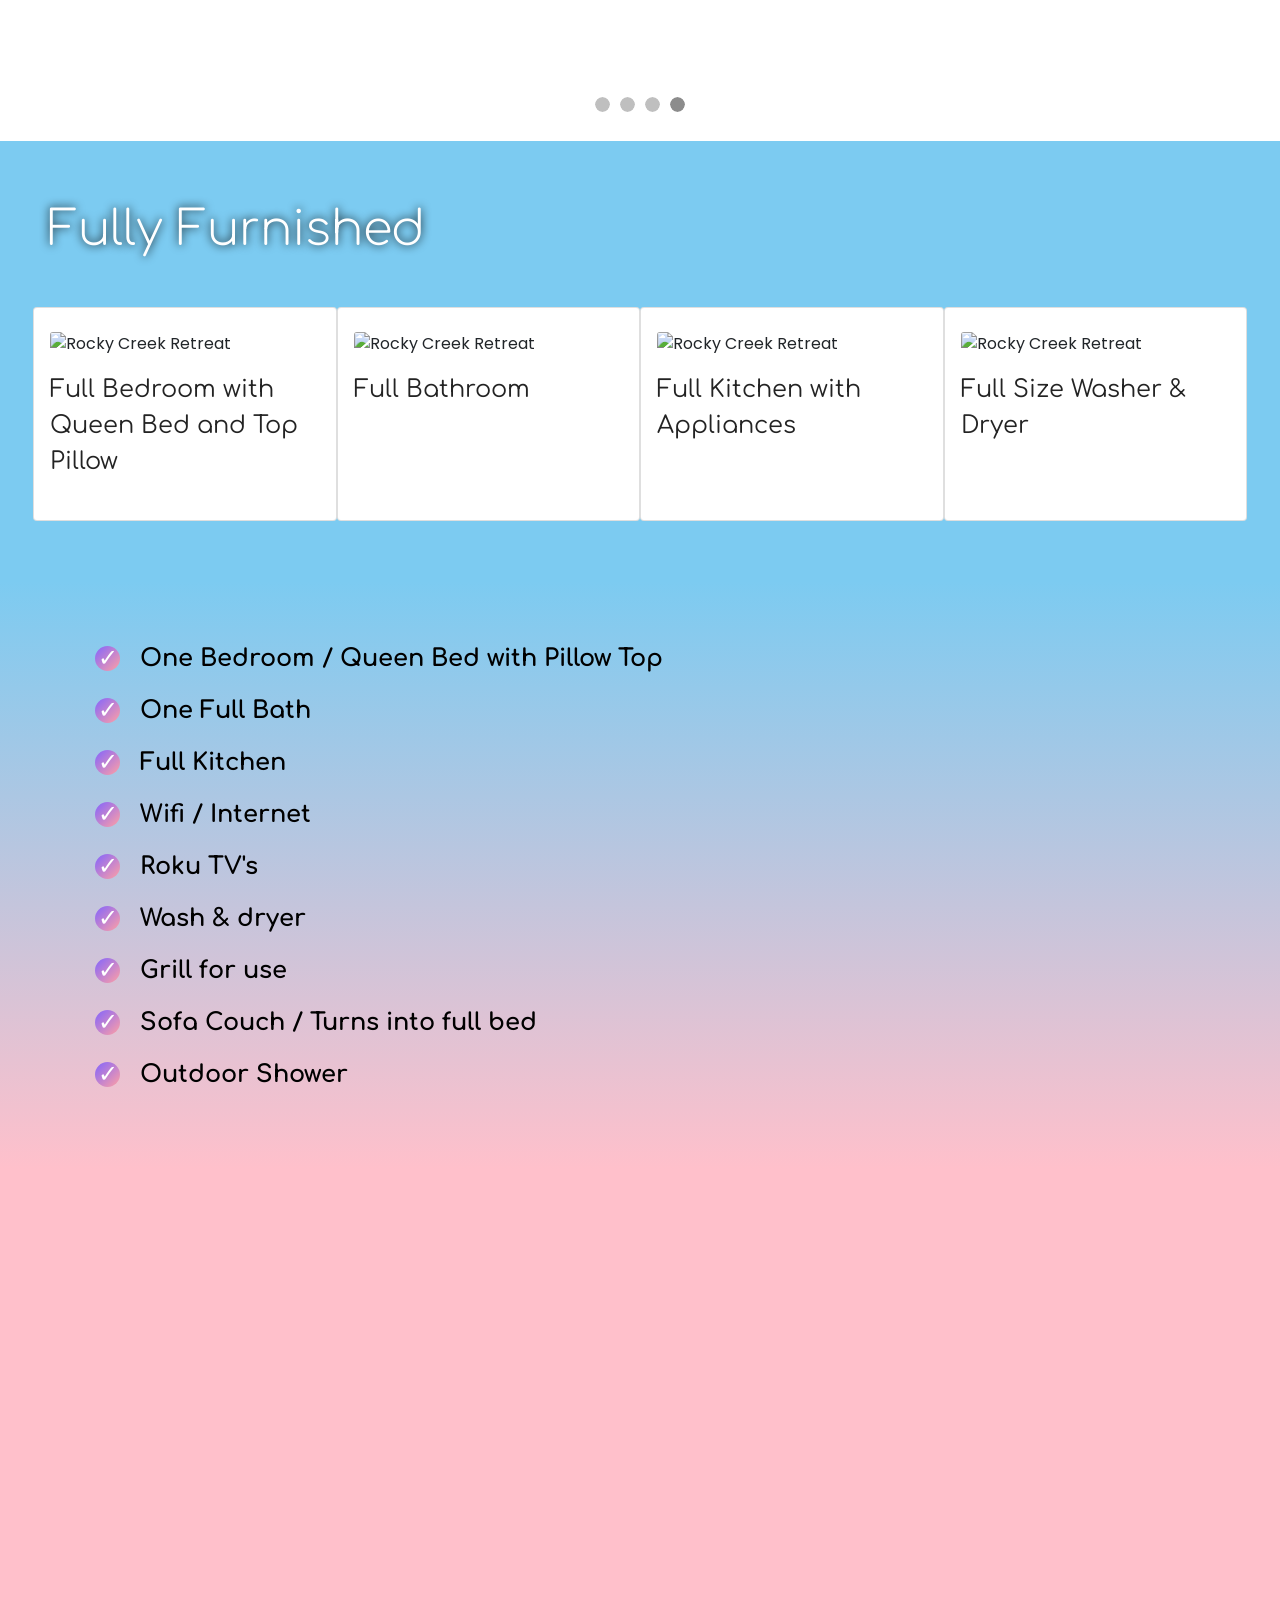
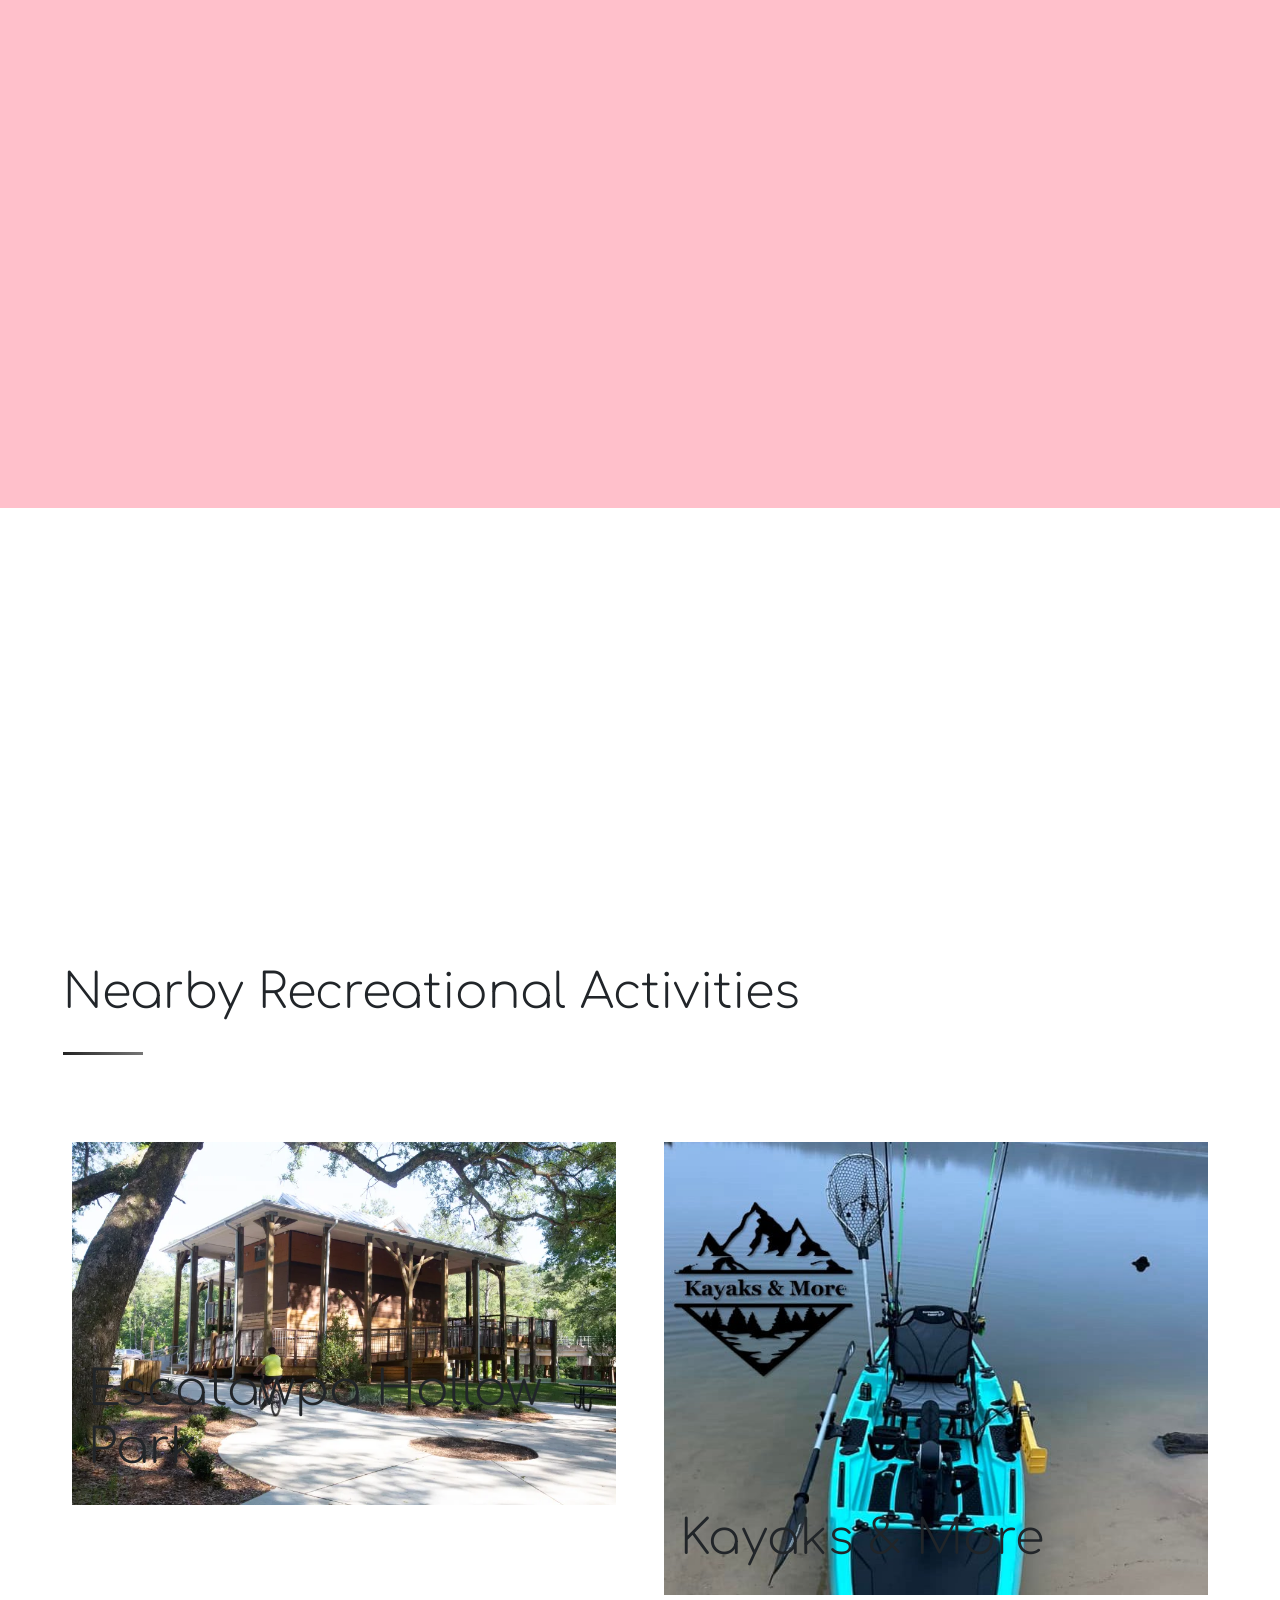
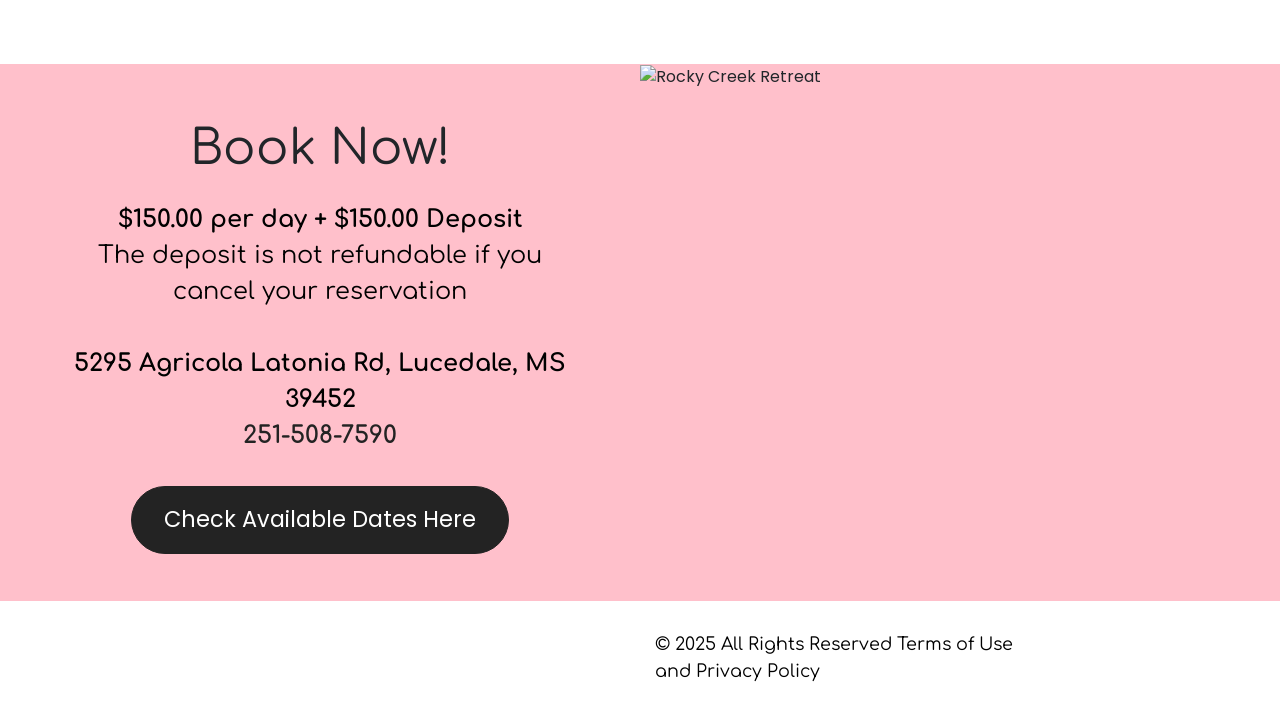
==== commit fa7c4a04: "create github pages" ====
--- a/index.html
+++ b/index.html
@@ -31,7 +31,7 @@
   <noscript><link rel="stylesheet" href="https://fonts.googleapis.com/css?family=Comfortaa:300,400,500,600,700&display=swap"></noscript>
   <link rel="preload" href="https://fonts.googleapis.com/css?family=Poppins:100,100i,200,200i,300,300i,400,400i,500,500i,600,600i,700,700i,800,800i,900,900i&display=swap" as="style" onload="this.onload=null;this.rel='stylesheet'">
   <noscript><link rel="stylesheet" href="https://fonts.googleapis.com/css?family=Poppins:100,100i,200,200i,300,300i,400,400i,500,500i,600,600i,700,700i,800,800i,900,900i&display=swap"></noscript>
-  <link rel="preload" as="style" href="assets/mobirise/css/mbr-additional.css?v=RfQJED"><link rel="stylesheet" href="assets/mobirise/css/mbr-additional.css?v=RfQJED" type="text/css">
+  <link rel="preload" as="style" href="assets/mobirise/css/mbr-additional.css?v=YSi7Jv"><link rel="stylesheet" href="assets/mobirise/css/mbr-additional.css?v=YSi7Jv" type="text/css">
 
   
   
@@ -104,7 +104,7 @@
                 <h1 class="mbr-section-title align-center mbr-bold pb-3 mbr-fonts-style display-1">Escape to Tranquility on Rocky Creek in Lucedale, MS</h1>
                 
                 
-                <p class="mbr-text align-center pb-3 mbr-fonts-style display-5">5295 Agricola Latonia Rd, Lucedale, MS 39452</p>
+                
                 <div class="mbr-section-btn align-center pt-3"><a class="btn btn-md btn-white-outline display-5" href="tel:(251) 508-7590">(251) 508-7590</a></div>
             </div>
         </div>
@@ -198,7 +198,7 @@
     
     <div class="container-fluid content-slider">
         <div class="content-slider-wrap">
-            <div><div class="mbr-slider slide carousel" data-keyboard="false" data-bs-keyboard="false" data-ride="carousel" data-bs-ride="carousel" data-interval="4000" data-bs-interval="4000" data-bs-pause="hover" data-pause="hover"><ol class="carousel-indicators"><li data-app-prevent-settings="" data-target="#slider2-l" data-bs-target="#slider2-l" data-slide-to="0" data-bs-slide-to="0"></li><li data-app-prevent-settings="" data-target="#slider2-l" data-bs-target="#slider2-l" data-slide-to="1" data-bs-slide-to="1"></li><li data-app-prevent-settings="" data-target="#slider2-l" data-bs-target="#slider2-l" data-slide-to="2" data-bs-slide-to="2"></li><li data-app-prevent-settings="" data-target="#slider2-l" data-bs-target="#slider2-l" class=" active" data-slide-to="3" data-bs-slide-to="3"></li></ol><div class="carousel-inner" role="listbox"><div class="carousel-item slider-fullscreen-image" data-bg-video-slide="false" style="background-image: url(assets/images/original-38790365-cc4a-4dee-9a46-afa95e09a437-screenshot-20250501-125252-facebook.jpg-1059x785.jpg);"><div class="container container-slide"><div class="image_wrapper"><div class="mbr-overlay" style="opacity: 0.3;"></div><img src="[data-uri]" alt="Rocky Creek Retreat" title="" loading="lazy" class="lazyload" data-src="assets/images/original-38790365-cc4a-4dee-9a46-afa95e09a437-screenshot-20250501-125252-facebook.jpg-1059x785.jpg"><div class="carousel-caption justify-content-center"><div class="col-10 align-center"><p class="lead mbr-text mbr-fonts-style display-2">All New Construction</p></div></div></div></div></div><div class="carousel-item slider-fullscreen-image" data-bg-video-slide="false" style="background-image: url(assets/images/original-5f7cffe7-33f1-4695-abd6-697971ea774d-screenshot-20250501-125224-facebook.jpg-1080x1396.jpg);"><div class="container container-slide"><div class="image_wrapper"><div class="mbr-overlay" style="opacity: 0.3;"></div><img src="[data-uri]" alt="Rocky Creek Retreat" title="" loading="lazy" class="lazyload" data-src="assets/images/original-5f7cffe7-33f1-4695-abd6-697971ea774d-screenshot-20250501-125224-facebook.jpg-1080x1396.jpg"><div class="carousel-caption justify-content-center"><div class="col-10 align-center"><p class="lead mbr-text mbr-fonts-style display-2">Full Walk Around Deck</p></div></div></div></div></div><div class="carousel-item slider-fullscreen-image" data-bg-video-slide="false" style="background-image: url(assets/images/image000005-upscaled.jpg-1598x738.jpg);"><div class="container container-slide"><div class="image_wrapper"><div class="mbr-overlay" style="opacity: 0.3;"></div><img src="[data-uri]" alt="Rocky Creek Retreat" title="" loading="lazy" class="lazyload" data-src="assets/images/image000005-upscaled.jpg-1598x738.jpg"><div class="carousel-caption justify-content-center"><div class="col-10 align-center"><p class="lead mbr-text mbr-fonts-style display-2">Spacious Cold Water Creek</p></div></div></div></div></div><div class="carousel-item slider-fullscreen-image active" data-bg-video-slide="false" style="background-image: url(assets/images/image000000-1.jpg-1130x522.jpg);"><div class="container container-slide"><div class="image_wrapper"><div class="mbr-overlay" style="opacity: 0.3;"></div><img src="[data-uri]" alt="Rocky Creek Retreat" title="" loading="lazy" class="lazyload" data-src="assets/images/image000000-1.jpg-1130x522.jpg"><div class="carousel-caption justify-content-center"><div class="col-10 align-center"><p class="lead mbr-text mbr-fonts-style display-2">Shallow Sandy Areas for small Children</p></div></div></div></div></div></div><a data-app-prevent-settings="" class="carousel-control carousel-control-prev" role="button" data-slide="prev" data-bs-slide="prev" href="#slider2-l"><span aria-hidden="true" class="mbri-left mbr-iconfont"></span><span class="sr-only visually-hidden">Previous</span></a><a data-app-prevent-settings="" class="carousel-control carousel-control-next" role="button" data-slide="next" data-bs-slide="next" href="#slider2-l"><span aria-hidden="true" class="mbri-right mbr-iconfont"></span><span class="sr-only visually-hidden">Next</span></a></div></div> 
+            <div><div class="mbr-slider slide carousel" data-keyboard="false" data-bs-keyboard="false" data-ride="carousel" data-bs-ride="carousel" data-interval="4000" data-bs-interval="4000" data-bs-pause="true" data-pause="true"><ol class="carousel-indicators"><li data-app-prevent-settings="" data-target="#slider2-l" data-bs-target="#slider2-l" data-slide-to="0" data-bs-slide-to="0"></li><li data-app-prevent-settings="" data-target="#slider2-l" data-bs-target="#slider2-l" data-slide-to="1" data-bs-slide-to="1"></li><li data-app-prevent-settings="" data-target="#slider2-l" data-bs-target="#slider2-l" data-slide-to="2" data-bs-slide-to="2"></li><li data-app-prevent-settings="" data-target="#slider2-l" data-bs-target="#slider2-l" class=" active" data-slide-to="3" data-bs-slide-to="3"></li></ol><div class="carousel-inner" role="listbox"><div class="carousel-item slider-fullscreen-image" data-bg-video-slide="false" style="background-image: url(assets/images/original-38790365-cc4a-4dee-9a46-afa95e09a437-screenshot-20250501-125252-facebook.jpg-1059x785.jpg);"><div class="container container-slide"><div class="image_wrapper"><div class="mbr-overlay" style="opacity: 0.3;"></div><img src="[data-uri]" alt="Rocky Creek Retreat" title="" loading="lazy" class="lazyload" data-src="assets/images/original-38790365-cc4a-4dee-9a46-afa95e09a437-screenshot-20250501-125252-facebook.jpg-1059x785.jpg"><div class="carousel-caption justify-content-center"><div class="col-10 align-center"><p class="lead mbr-text mbr-fonts-style display-2">All New Construction</p></div></div></div></div></div><div class="carousel-item slider-fullscreen-image" data-bg-video-slide="false" style="background-image: url(assets/images/original-5f7cffe7-33f1-4695-abd6-697971ea774d-screenshot-20250501-125224-facebook.jpg-1080x1396.jpg);"><div class="container container-slide"><div class="image_wrapper"><div class="mbr-overlay" style="opacity: 0.3;"></div><img src="[data-uri]" alt="Rocky Creek Retreat" title="" loading="lazy" class="lazyload" data-src="assets/images/original-5f7cffe7-33f1-4695-abd6-697971ea774d-screenshot-20250501-125224-facebook.jpg-1080x1396.jpg"><div class="carousel-caption justify-content-center"><div class="col-10 align-center"><p class="lead mbr-text mbr-fonts-style display-2">Full Walk Around Deck</p></div></div></div></div></div><div class="carousel-item slider-fullscreen-image" data-bg-video-slide="false" style="background-image: url(assets/images/image000005-upscaled.jpg-1598x738.jpg);"><div class="container container-slide"><div class="image_wrapper"><div class="mbr-overlay" style="opacity: 0.3;"></div><img src="[data-uri]" alt="Rocky Creek Retreat" title="" loading="lazy" class="lazyload" data-src="assets/images/image000005-upscaled.jpg-1598x738.jpg"><div class="carousel-caption justify-content-center"><div class="col-10 align-center"><p class="lead mbr-text mbr-fonts-style display-2">Spacious Cold Water Creek</p></div></div></div></div></div><div class="carousel-item slider-fullscreen-image active" data-bg-video-slide="false" style="background-image: url(assets/images/image000000-1.jpg-1130x522.jpg);"><div class="container container-slide"><div class="image_wrapper"><div class="mbr-overlay" style="opacity: 0.3;"></div><img src="[data-uri]" alt="Rocky Creek Retreat" title="" loading="lazy" class="lazyload" data-src="assets/images/image000000-1.jpg-1130x522.jpg"><div class="carousel-caption justify-content-center"><div class="col-10 align-center"><p class="lead mbr-text mbr-fonts-style display-2">Shallow Sandy Areas for small Children</p></div></div></div></div></div></div><a data-app-prevent-settings="" class="carousel-control carousel-control-prev" role="button" data-slide="prev" data-bs-slide="prev" href="#slider2-l"><span aria-hidden="true" class="mbri-left mbr-iconfont"></span><span class="sr-only visually-hidden">Previous</span></a><a data-app-prevent-settings="" class="carousel-control carousel-control-next" role="button" data-slide="next" data-bs-slide="next" href="#slider2-l"><span aria-hidden="true" class="mbri-right mbr-iconfont"></span><span class="sr-only visually-hidden">Next</span></a></div></div> 
         </div>
     </div>
 </section>
@@ -401,7 +401,7 @@
                     <h2 class="mbr-title pt-2 mbr-fonts-style align-right display-2"><strong>Book Now!</strong></h2>
                     
                     <div class="mbr-section-text">
-                        <p class="mbr-text pt-3 mbr-light mbr-fonts-style align-right display-5"><strong>$150.00 per day + $150.00 Deposit </strong><br>The deposit is not refundable if you cancel your reservation<br><a href="tel:251-508-7590" class="text-primary"><strong>251-508-7590</strong></a></p>
+                        <p class="mbr-text pt-3 mbr-light mbr-fonts-style align-right display-5"><strong>$150.00 per day + $150.00 Deposit </strong><br>The deposit is not refundable if you cancel your reservation<br><br><strong>5295 Agricola Latonia Rd, Lucedale, MS 39452</strong><br><a href="tel:251-508-7590" class="text-primary"><strong>251-508-7590</strong></a></p>
                     </div>
                     <div class="mbr-section-btn pt-3 align-right"><a class="btn btn-md btn-primary display-4" href="https://app--your-booking-buddy-b31510b6.base44.app/EmbedBooking?ownerId=685fb70139b944580bbe294f" target="_blank">Check Available Dates Here</a></div>
                 </div>
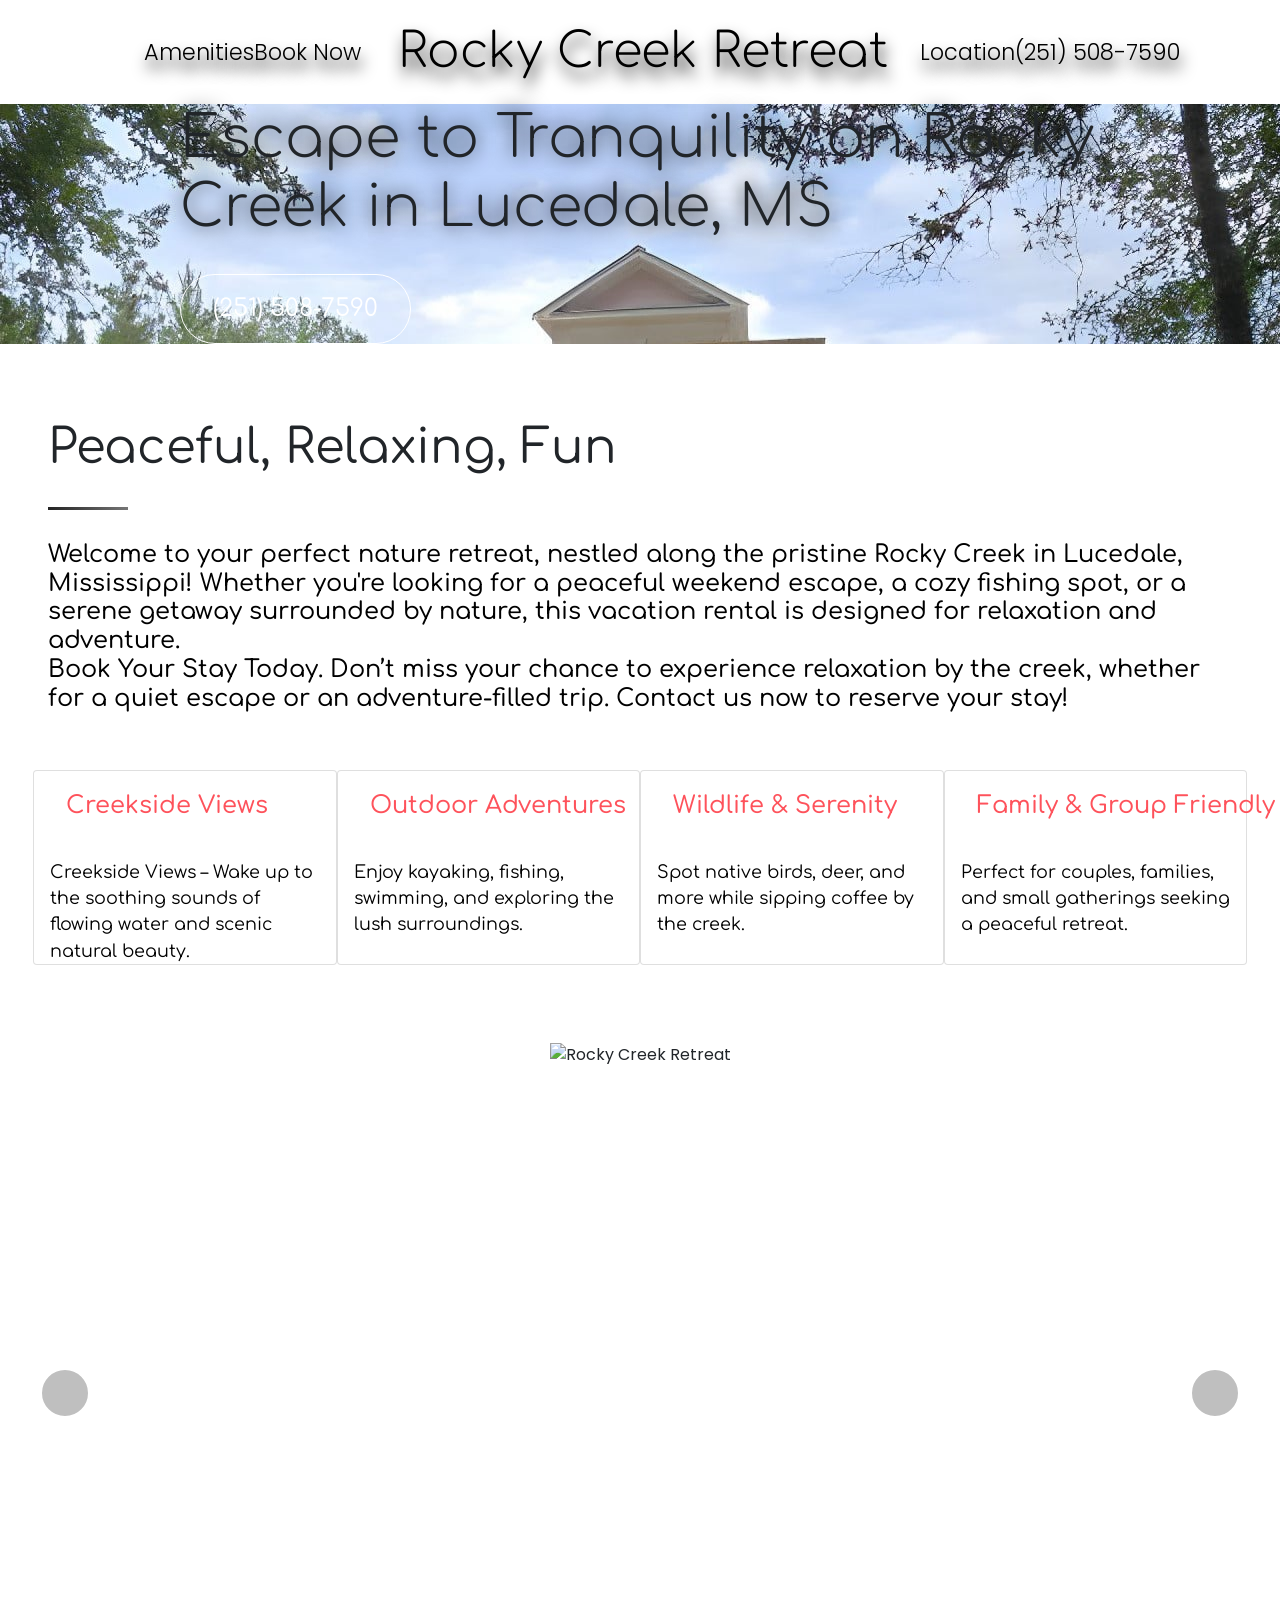
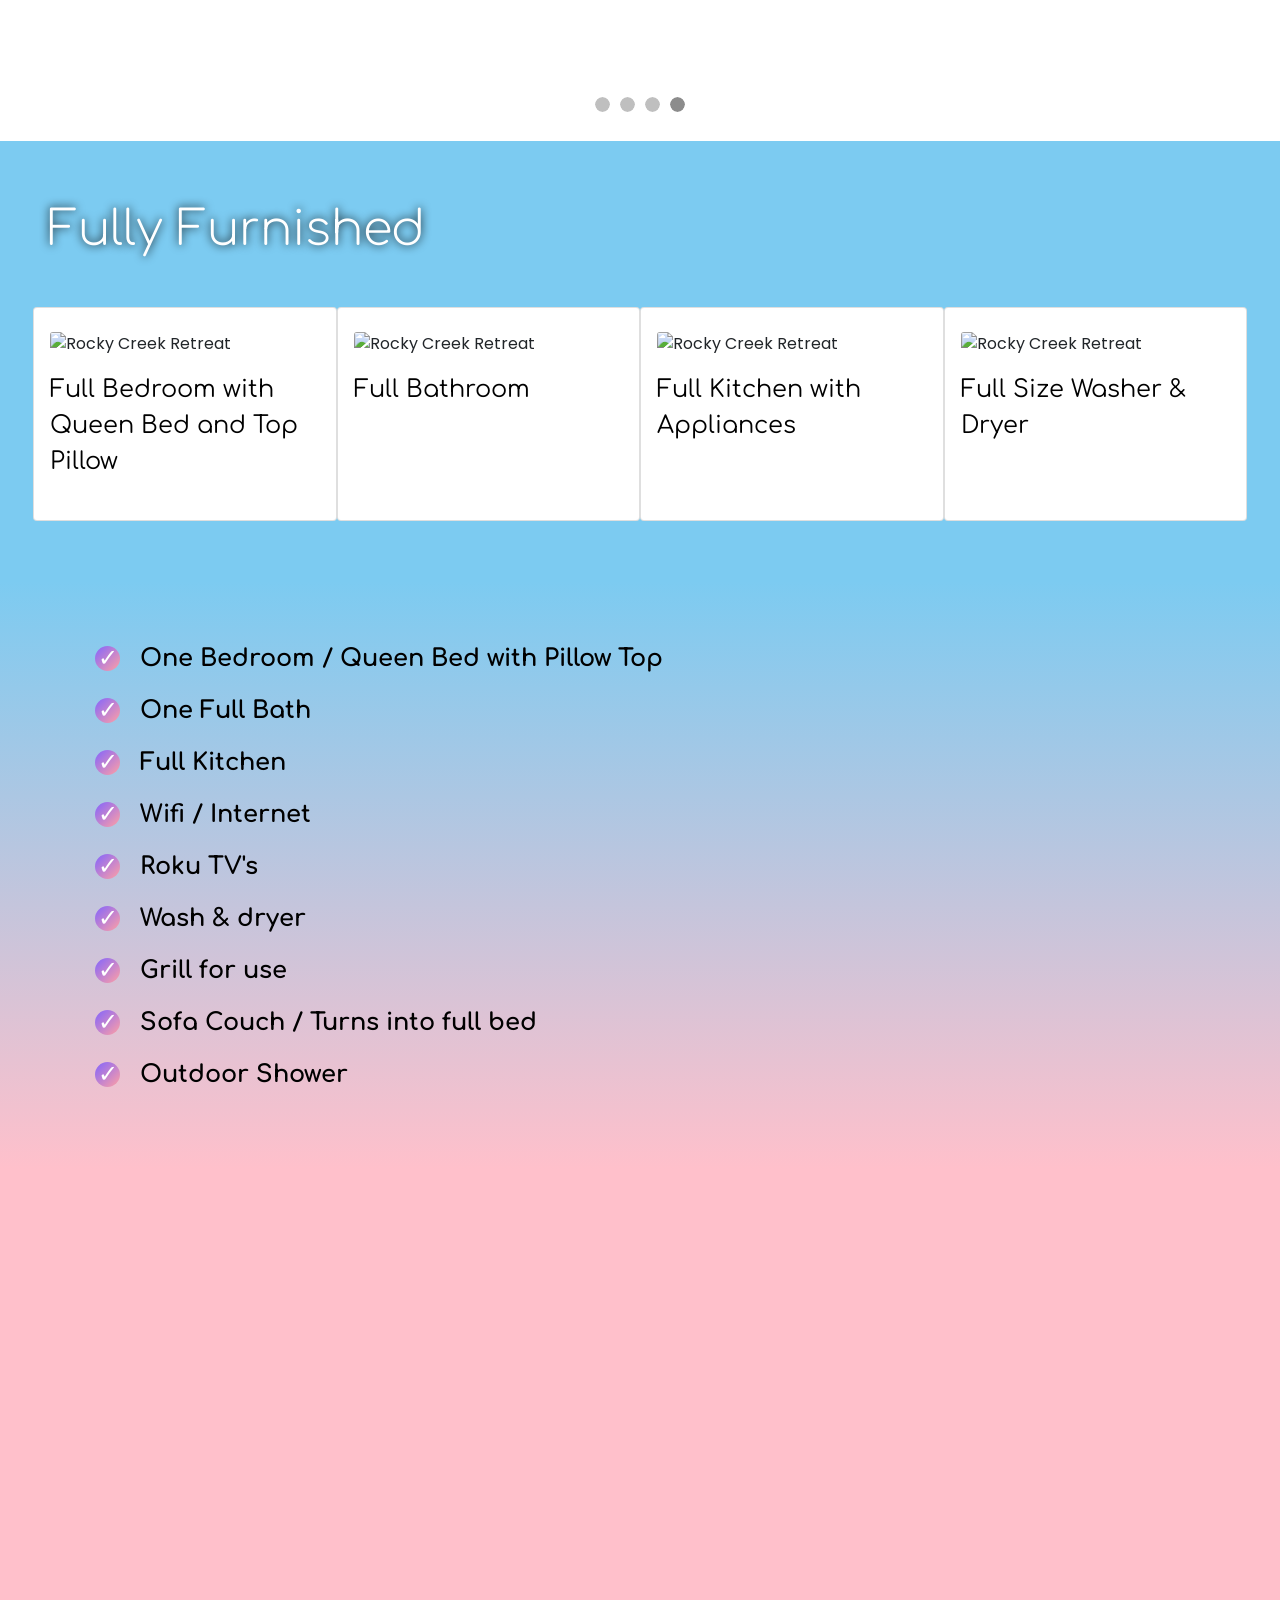
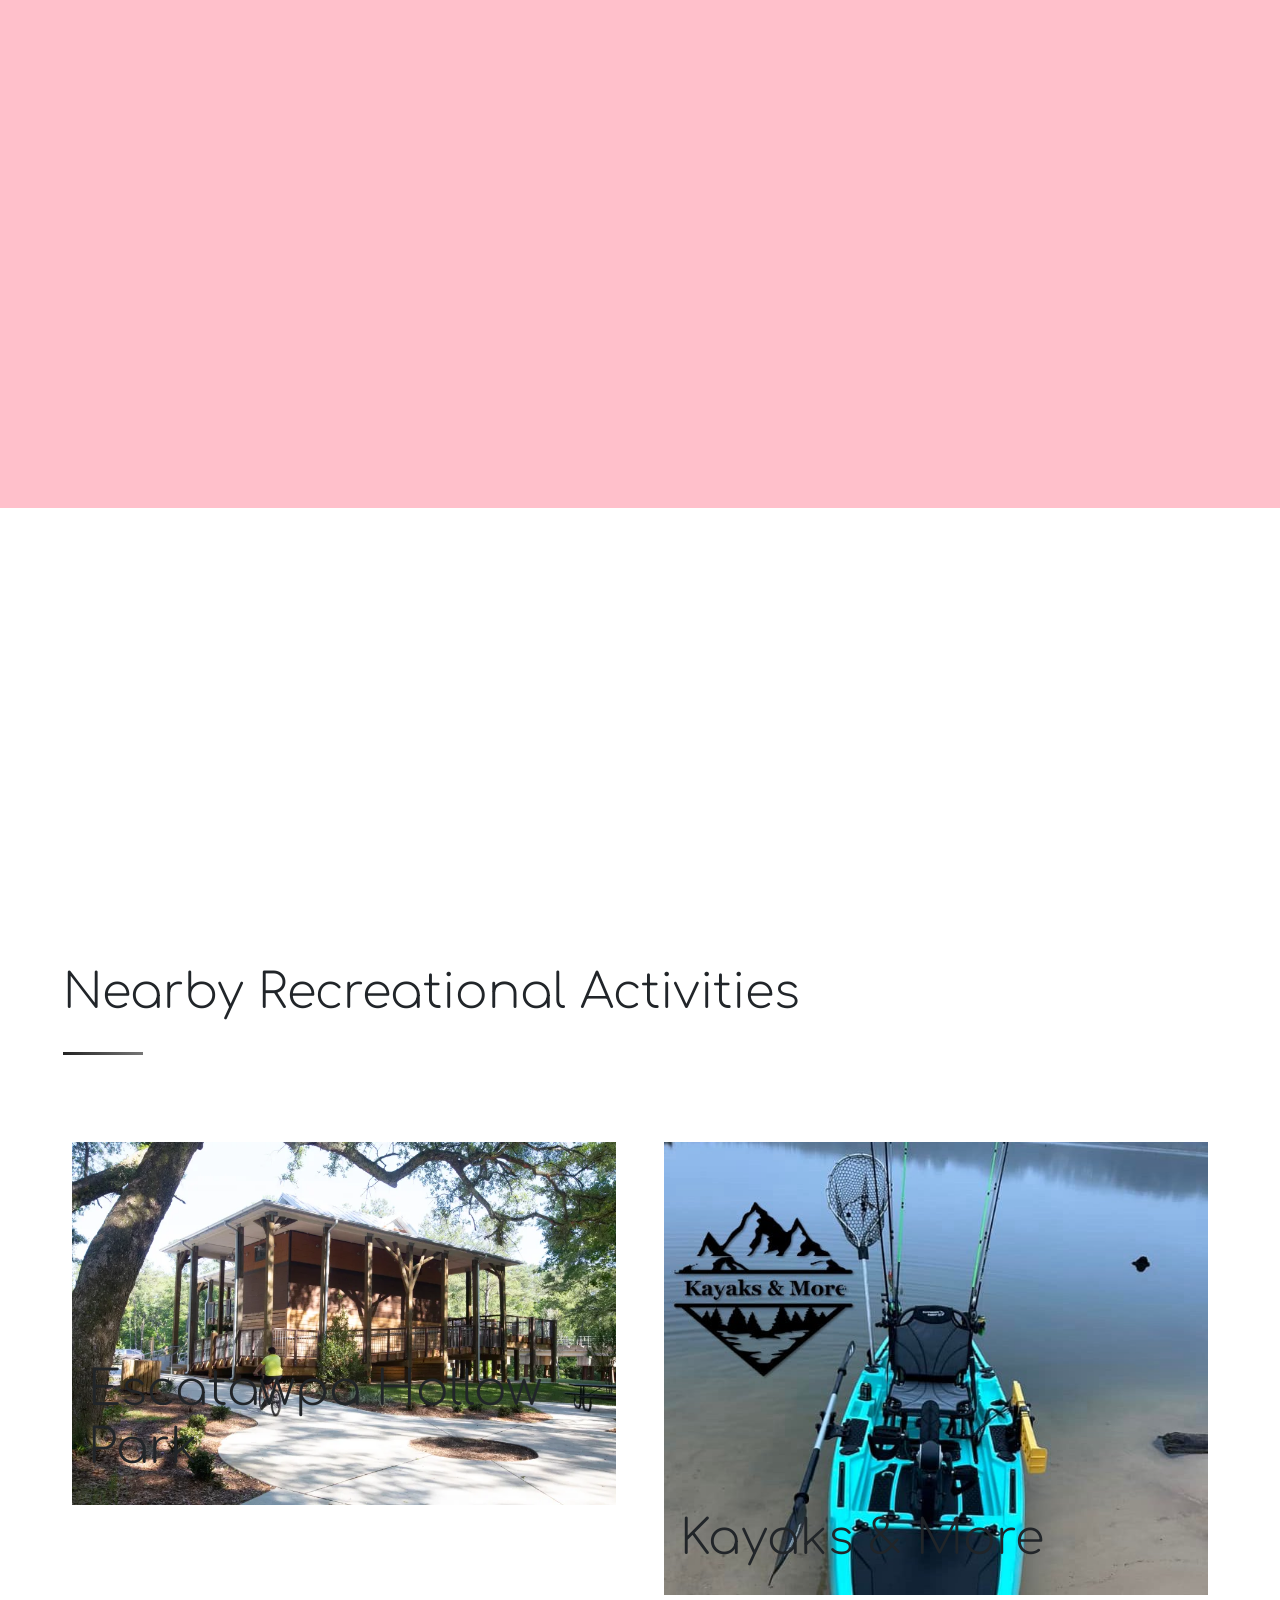
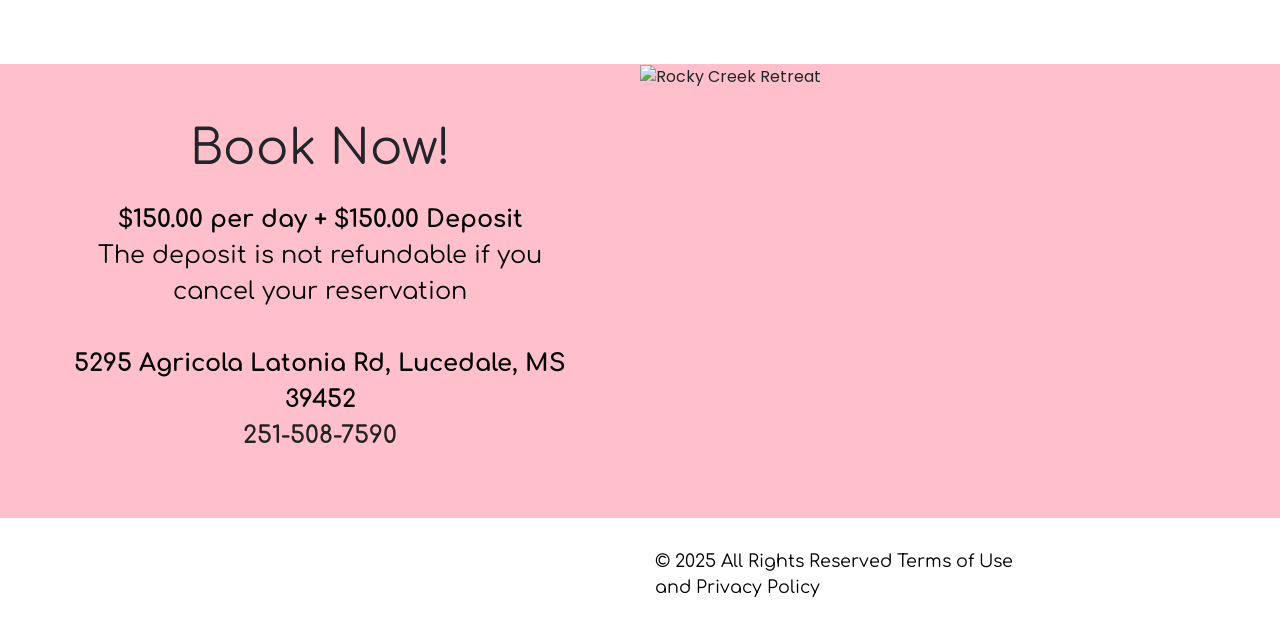
==== commit 45301eb7: "create github pages" ====
--- a/index.html
+++ b/index.html
@@ -31,7 +31,7 @@
   <noscript><link rel="stylesheet" href="https://fonts.googleapis.com/css?family=Comfortaa:300,400,500,600,700&display=swap"></noscript>
   <link rel="preload" href="https://fonts.googleapis.com/css?family=Poppins:100,100i,200,200i,300,300i,400,400i,500,500i,600,600i,700,700i,800,800i,900,900i&display=swap" as="style" onload="this.onload=null;this.rel='stylesheet'">
   <noscript><link rel="stylesheet" href="https://fonts.googleapis.com/css?family=Poppins:100,100i,200,200i,300,300i,400,400i,500,500i,600,600i,700,700i,800,800i,900,900i&display=swap"></noscript>
-  <link rel="preload" as="style" href="assets/mobirise/css/mbr-additional.css?v=YSi7Jv"><link rel="stylesheet" href="assets/mobirise/css/mbr-additional.css?v=YSi7Jv" type="text/css">
+  <link rel="preload" as="style" href="assets/mobirise/css/mbr-additional.css?v=cb9dHD"><link rel="stylesheet" href="assets/mobirise/css/mbr-additional.css?v=cb9dHD" type="text/css">
 
   
   
@@ -403,7 +403,7 @@
                     <div class="mbr-section-text">
                         <p class="mbr-text pt-3 mbr-light mbr-fonts-style align-right display-5"><strong>$150.00 per day + $150.00 Deposit </strong><br>The deposit is not refundable if you cancel your reservation<br><br><strong>5295 Agricola Latonia Rd, Lucedale, MS 39452</strong><br><a href="tel:251-508-7590" class="text-primary"><strong>251-508-7590</strong></a></p>
                     </div>
-                    <div class="mbr-section-btn pt-3 align-right"><a class="btn btn-md btn-primary display-4" href="https://app--your-booking-buddy-b31510b6.base44.app/EmbedBooking?ownerId=685fb70139b944580bbe294f" target="_blank">Check Available Dates Here</a></div>
+                    
                 </div>
             </div>
         </div>
--- a/assets/mobirise/css/mbr-additional.css
+++ b/assets/mobirise/css/mbr-additional.css
@@ -1074,6 +1074,9 @@
 }
 section.lazy-placeholder:after {
   opacity: 0.5;
+}
+.cid-u9VFTeonLG {
+  text-shadow: 2px 10px 15px black;
 }
 .cid-u9VFTeonLG .dropdown-item:before {
   font-family: MobiriseIcons !important;
@@ -1503,6 +1506,9 @@
     left: -1rem;
   }
 }
+.cid-u9VFTeonLG .mbr-figure {
+  box-shadow: 10px 10px 15px black;
+}
 .cid-uNRyvLUnll {
   background-image: url("../../../assets/images/rcr2.jpg-1281x700.jpg");
 }
@@ -1922,7 +1928,10 @@
 }
 .cid-uNREmLoi3q .mbr-text,
 .cid-uNREmLoi3q .card-btn {
-  color: #232323;
+  color: #000000;
+}
+.cid-uNREmLoi3q .mbr-figure {
+  box-shadow: 10px 10px 15px black;
 }
 .cid-uNRCrMVMKS {
   padding-top: 60px;
--- a/assets/mobirise/css/mbr-additional.css
+++ b/assets/mobirise/css/mbr-additional.css
@@ -1074,6 +1074,9 @@
 }
 section.lazy-placeholder:after {
   opacity: 0.5;
+}
+.cid-u9VFTeonLG {
+  text-shadow: 2px 10px 15px black;
 }
 .cid-u9VFTeonLG .dropdown-item:before {
   font-family: MobiriseIcons !important;
@@ -1503,6 +1506,9 @@
     left: -1rem;
   }
 }
+.cid-u9VFTeonLG .mbr-figure {
+  box-shadow: 10px 10px 15px black;
+}
 .cid-uNRyvLUnll {
   background-image: url("../../../assets/images/rcr2.jpg-1281x700.jpg");
 }
@@ -1922,7 +1928,10 @@
 }
 .cid-uNREmLoi3q .mbr-text,
 .cid-uNREmLoi3q .card-btn {
-  color: #232323;
+  color: #000000;
+}
+.cid-uNREmLoi3q .mbr-figure {
+  box-shadow: 10px 10px 15px black;
 }
 .cid-uNRCrMVMKS {
   padding-top: 60px;
